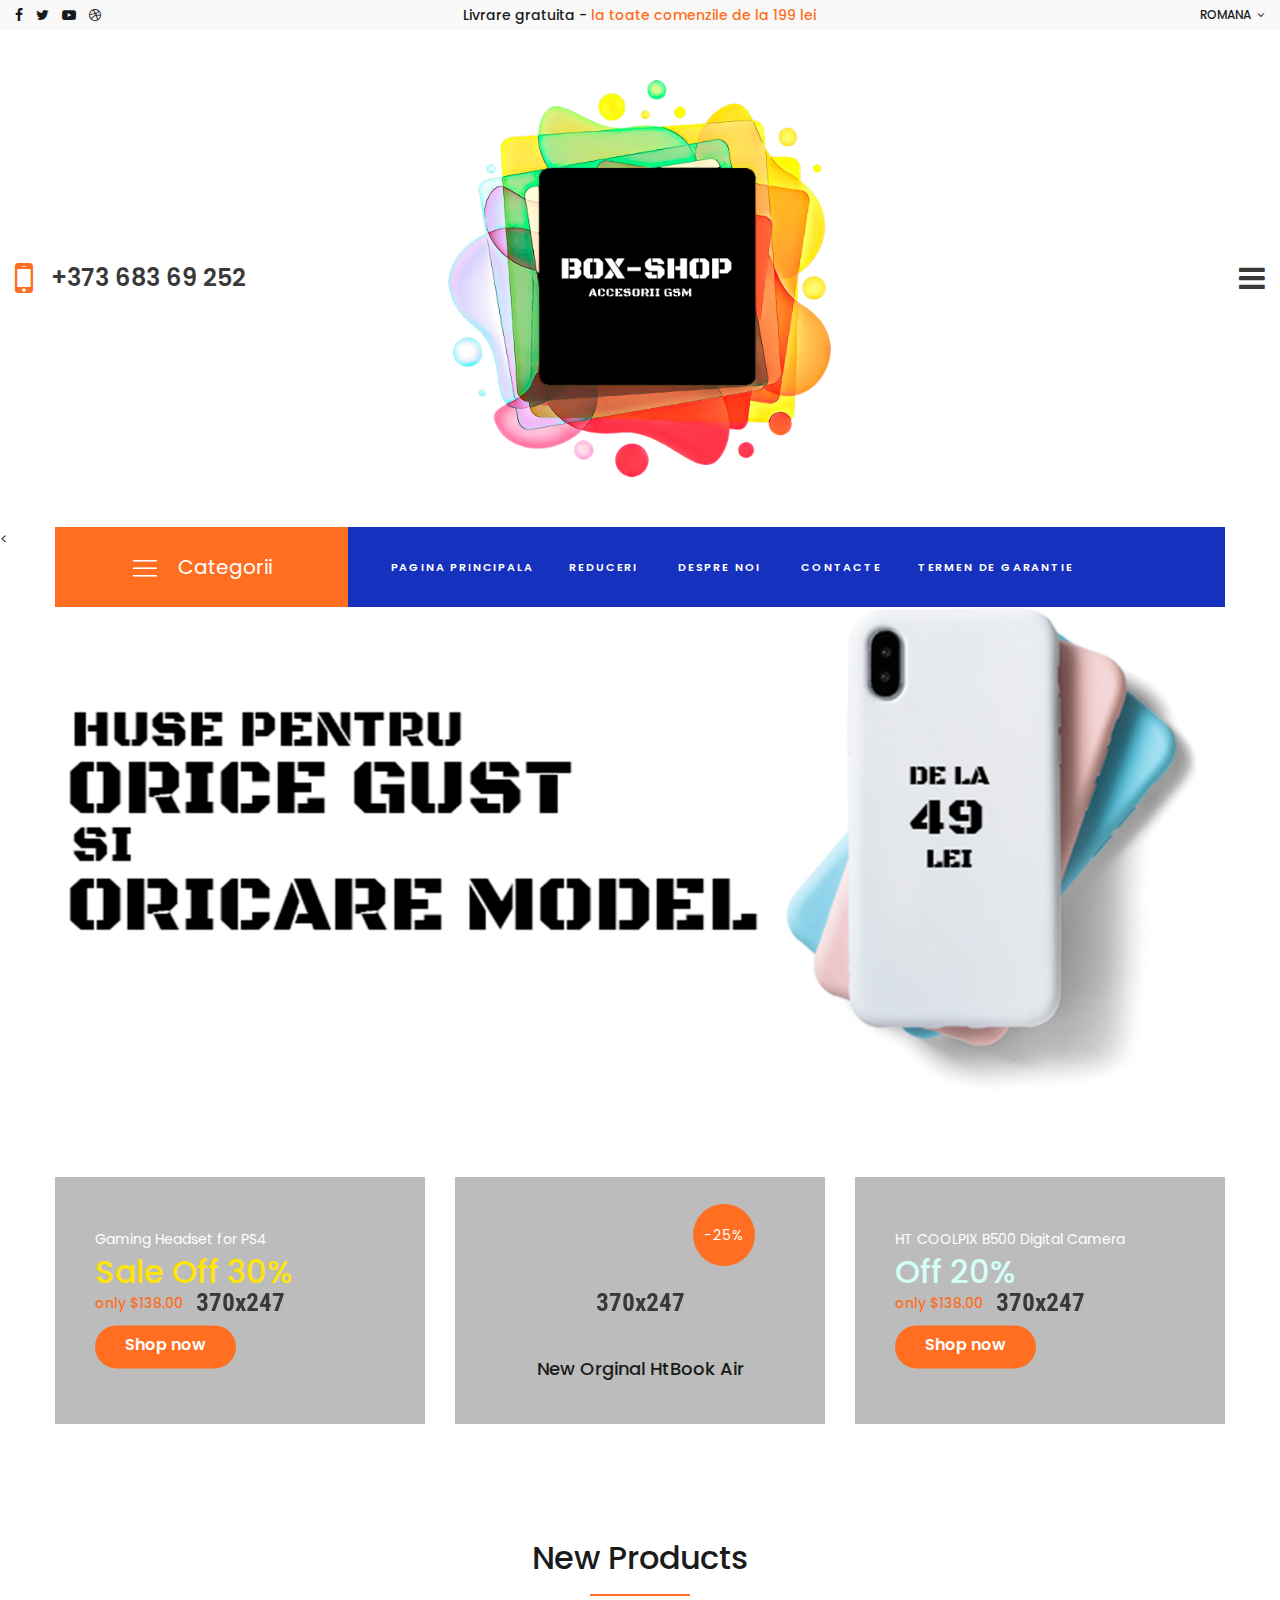
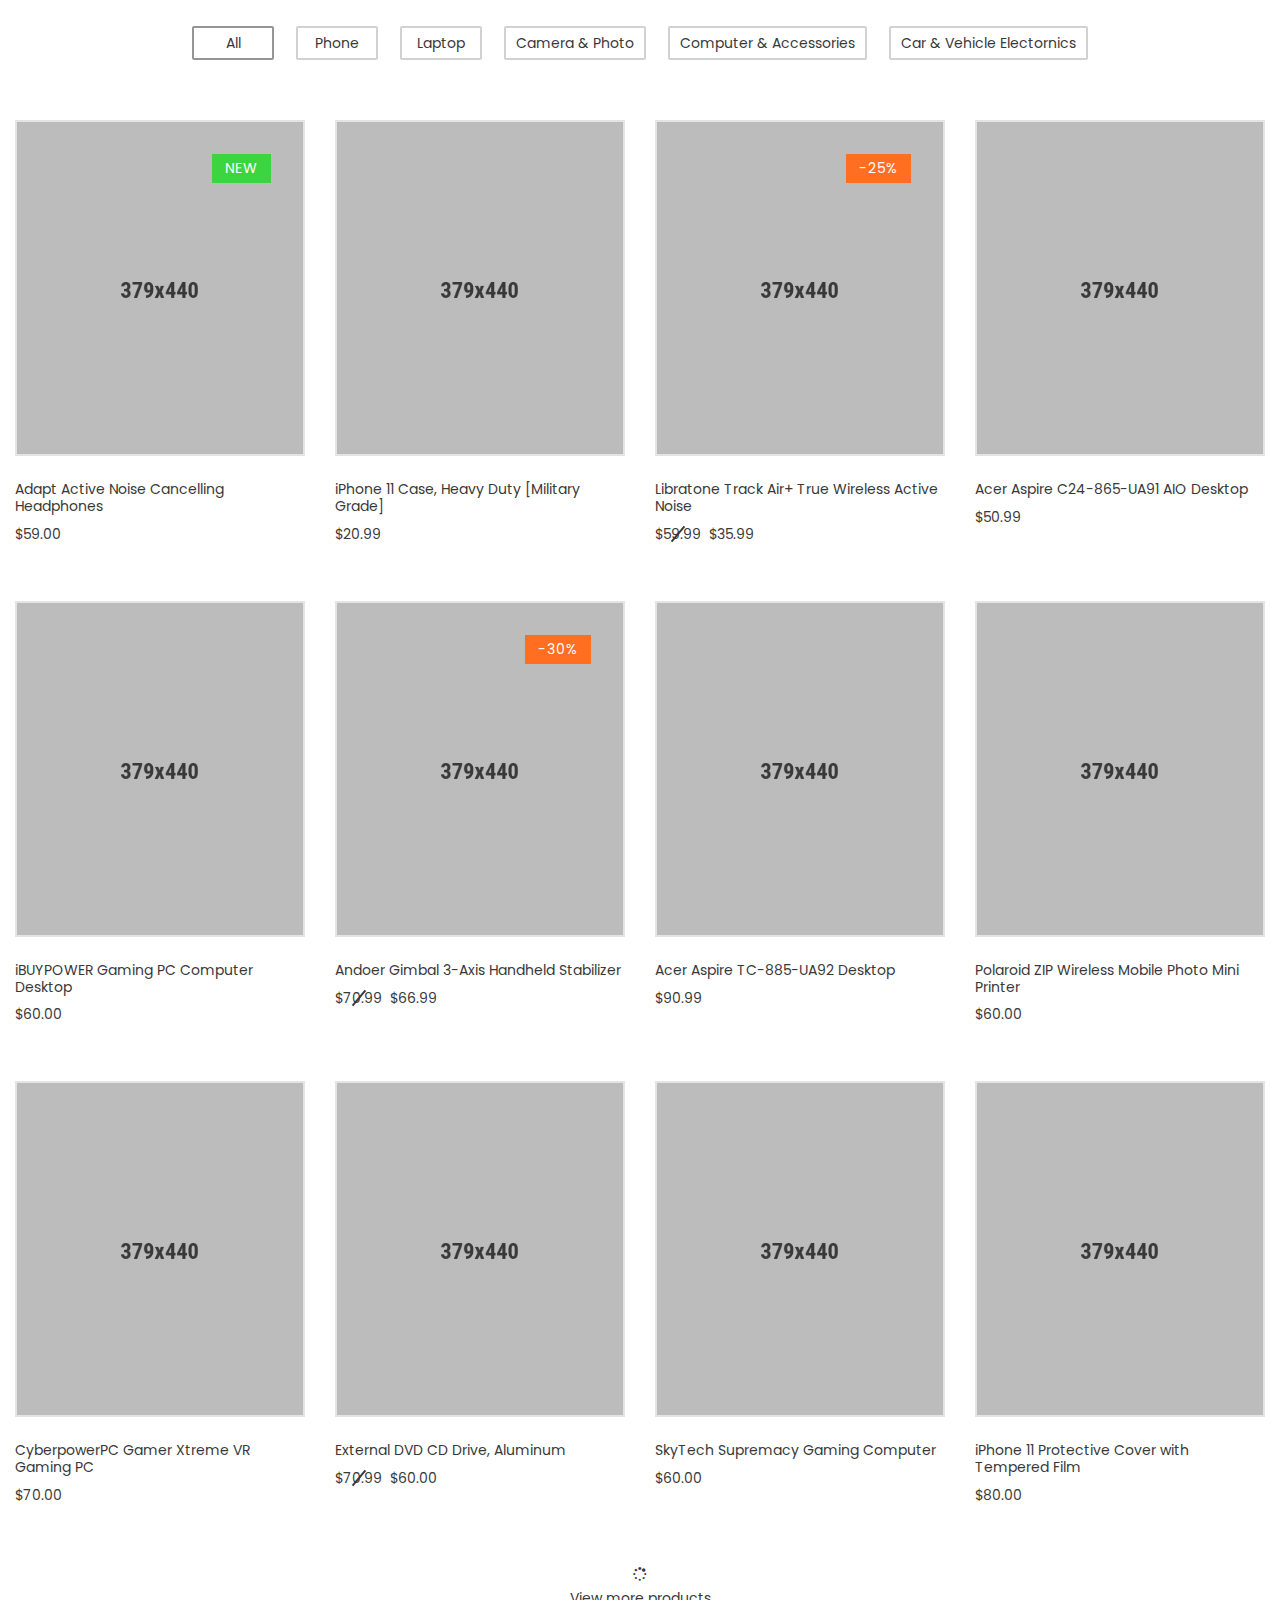
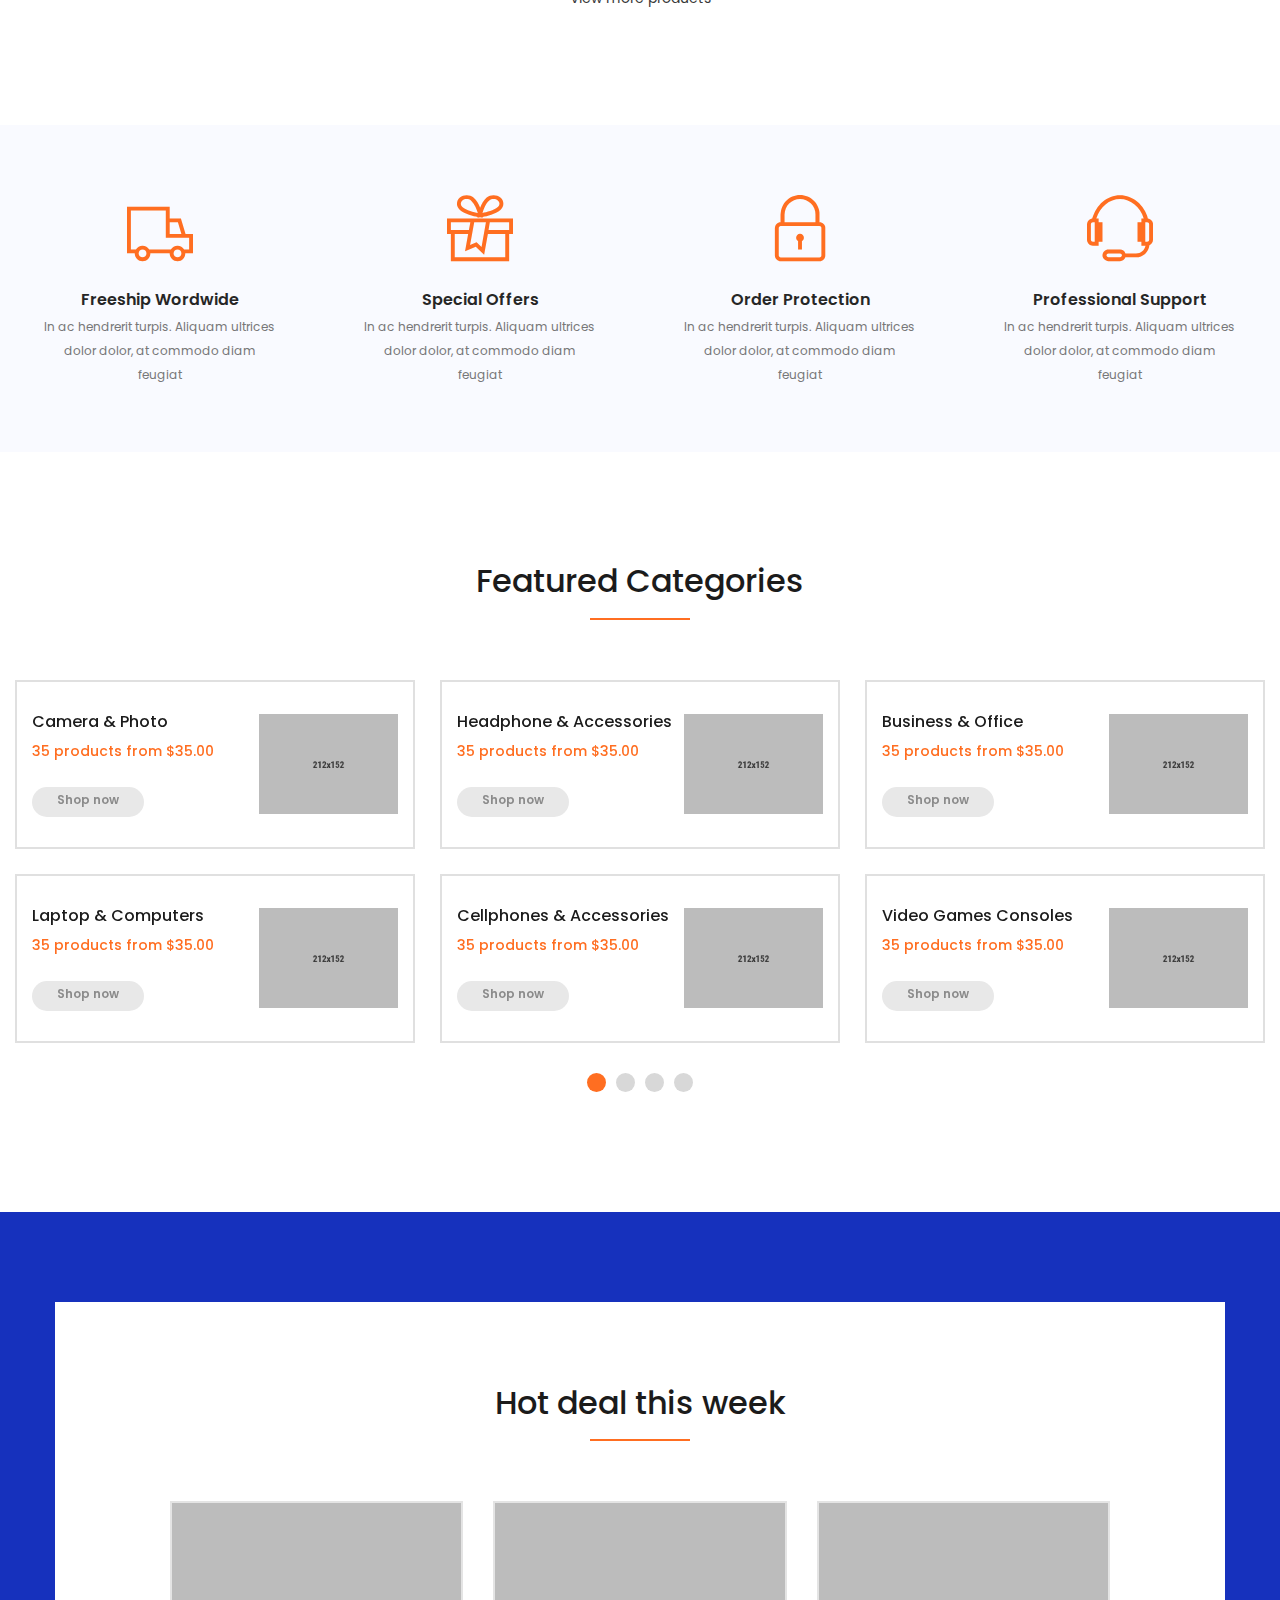
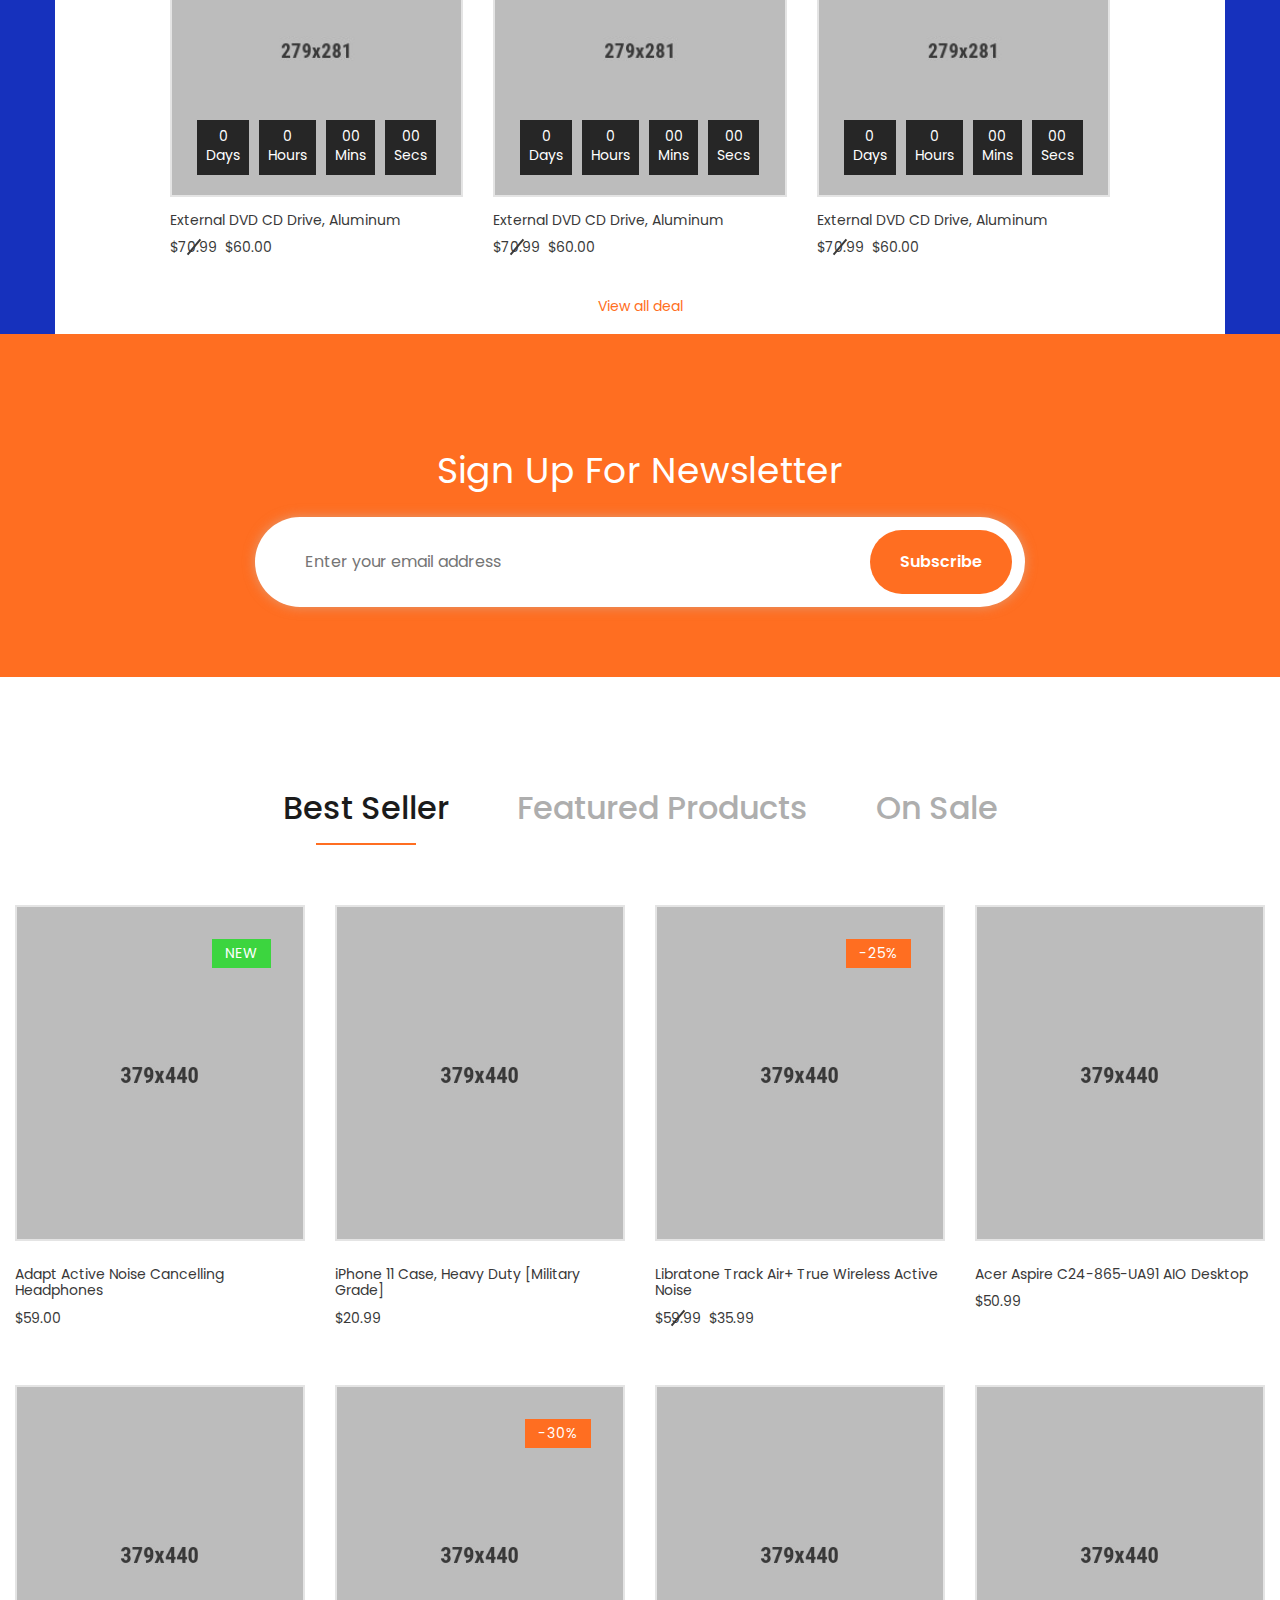
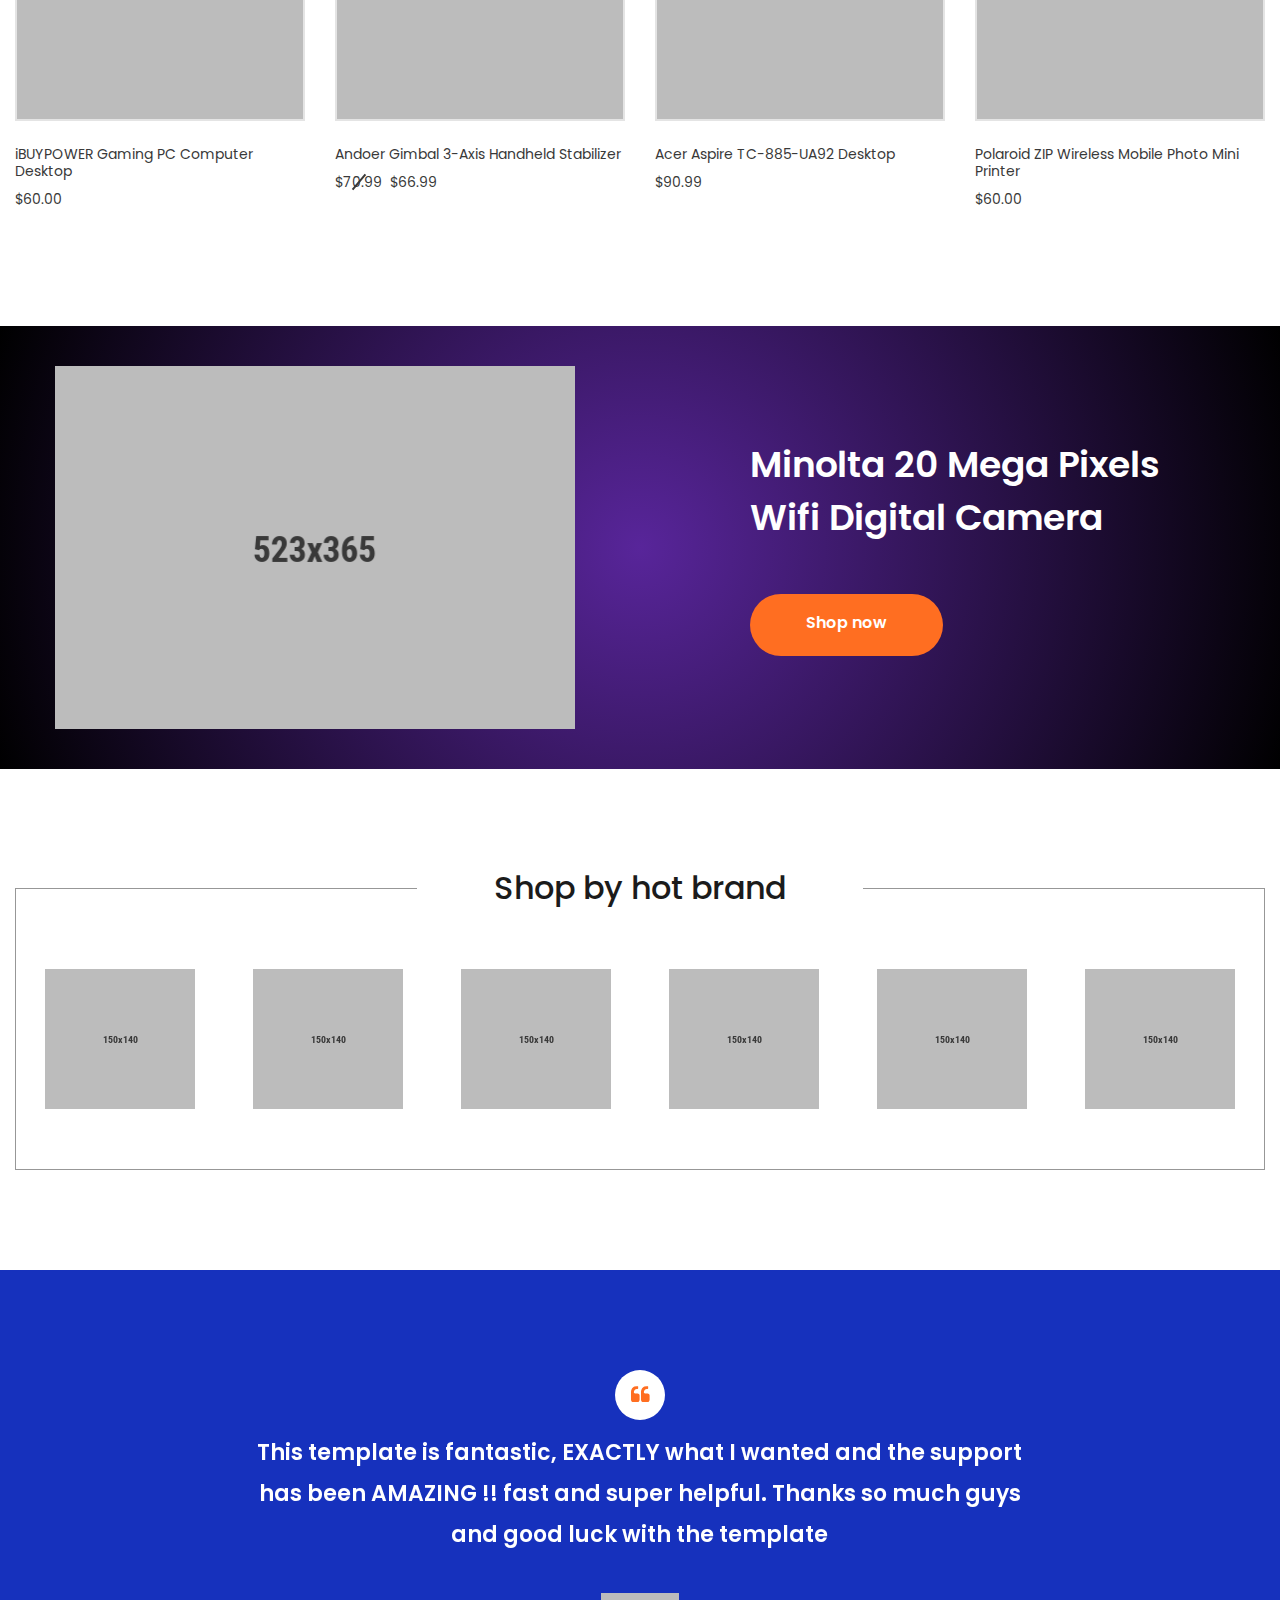
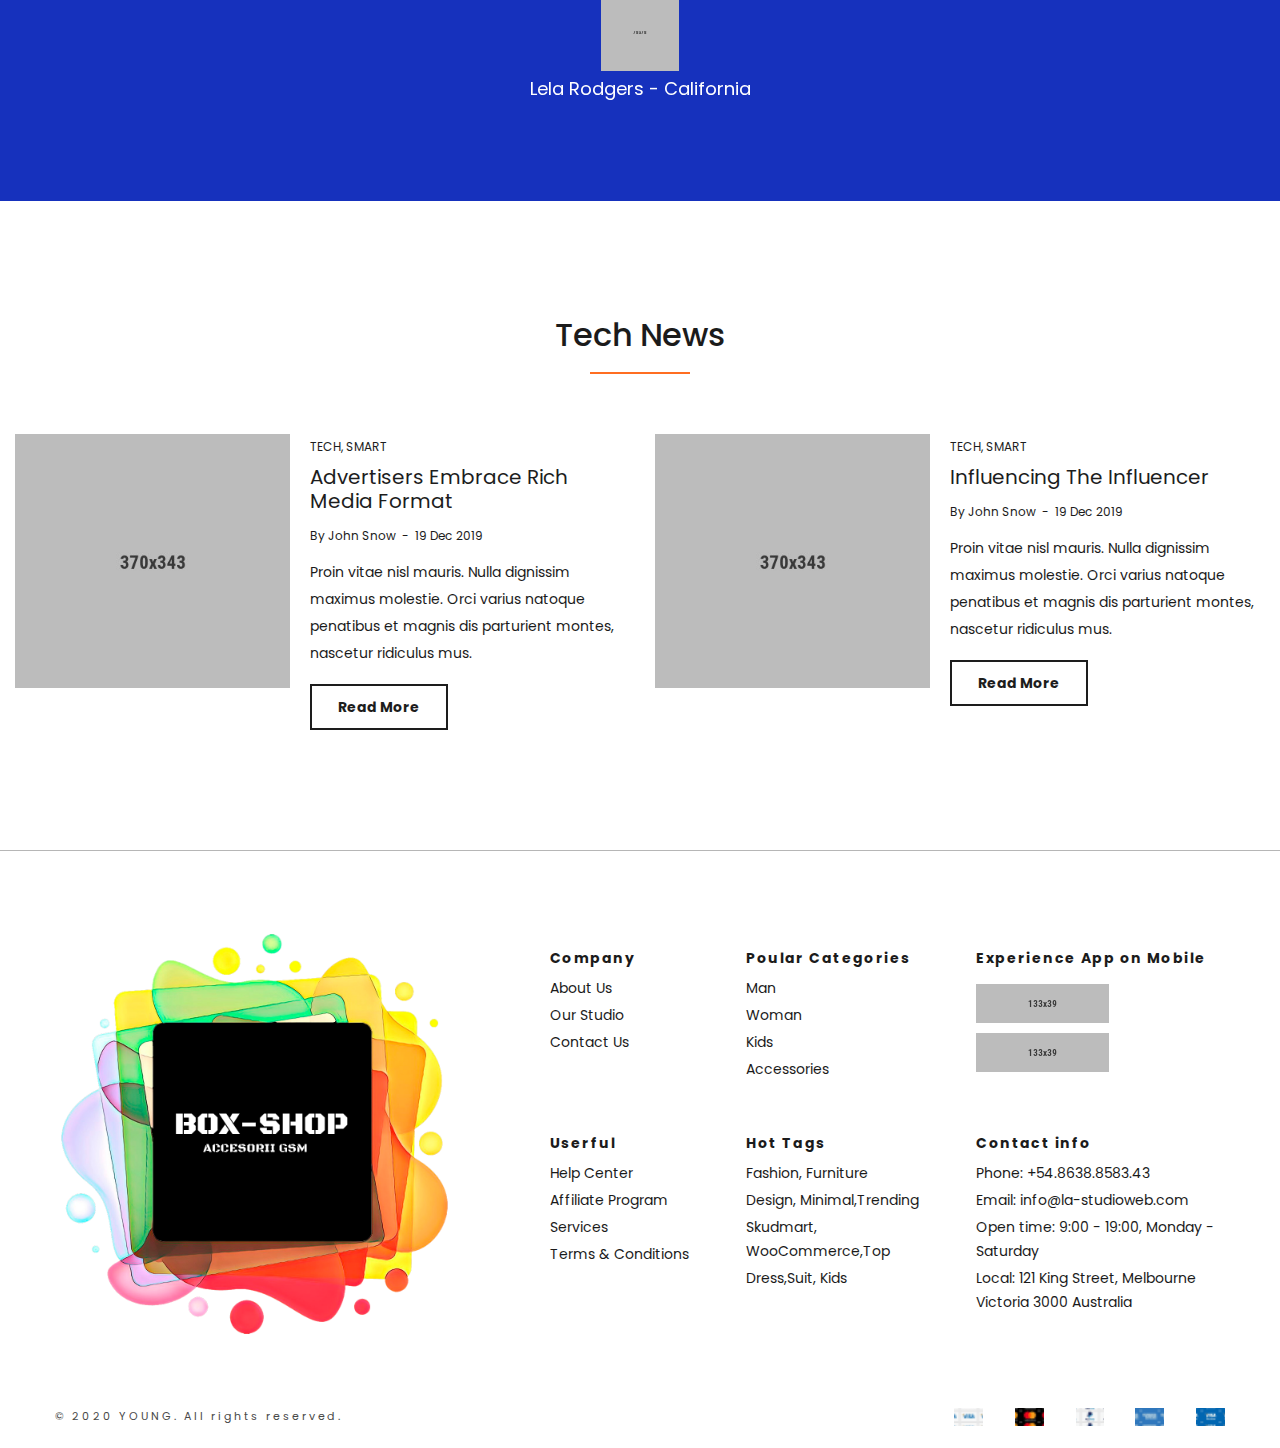
==== index.html @ d0ee85bf "aadd" ====
<!doctype html>
<html class="no-js" lang="en">

<head>
    <meta charset="utf-8">
    <meta http-equiv="x-ua-compatible" content="ie=edge">
    <title>BOX-SHOP.MD - Accesorii GSM</title>
    <meta name="robots" content="noindex, follow" />
    <meta name="description" content="">
    <meta name="viewport" content="width=device-width, initial-scale=1, shrink-to-fit=no">
    <!-- Favicon -->
    <link rel="shortcut icon" type="image/x-icon" href="assets/images/favicon.png">

    <!-- All CSS is here
	============================================ -->

    <!-- Bootstrap CSS -->
    <link rel="stylesheet" href="assets/css/vendor/bootstrap.min.css">
    <!-- Google font CSS -->
    <link rel="stylesheet" href="assets/css/vendor/signpainter-housescript.css">
    <!-- Icon Font CSS -->
    <link rel="stylesheet" href="assets/css/vendor/font-awesome.css">
    <link rel="stylesheet" href="assets/css/vendor/linearicons.css">
    <link rel="stylesheet" href="assets/css/vendor/themify-icons.css">
    <!-- Others CSS -->
    <link rel="stylesheet" href="assets/css/plugins/owl-carousel.css">
    <link rel="stylesheet" href="assets/css/plugins/slick.css">
    <link rel="stylesheet" href="assets/css/plugins/animate.css">
    <link rel="stylesheet" href="assets/css/plugins/jquery.mb.ytplayer.min.css">
    <link rel="stylesheet" href="assets/css/plugins/magnific-popup.css">
    <link rel="stylesheet" href="assets/css/plugins/jarallax.css">
    <link rel="stylesheet" href="assets/css/plugins/jquery-ui.css">
    <link rel="stylesheet" href="assets/css/plugins/easyzoom.css">
    <link rel="stylesheet" href="assets/css/style.css">

</head>

<body>

<div class="main-wrapper">
    <header class="header-area">
        <div class="header-large-device">
            <div class="header-top section-padding-2 bg-gray">
                <div class="container-fluid">
                    <div class="row align-items-center">
                        <div class="col-lg-4">
                            <div class="social-icon-style social-mrg-dec social-font-dec">
                                <a href="#"><i class="fa fa-facebook"></i></a>
                                <a href="#"><i class="fa fa-twitter"></i></a>
                                <a href="#"><i class="fa fa-youtube-play"></i></a>
                                <a href="#"><i class="fa fa-dribbble"></i></a>
                            </div>
                        </div>
                        <div class="col-lg-4">
                            <div class="free-delivery text-center">
                                <h4>Livrare gratuita - <span>la toate comenzile de la 199 lei</span></h4>
                            </div>
                        </div>
                        <div class="col-lg-4">
                            <div class="header-right-wrap header-right-flex">
                                <div class="language-wrap same-style-2">
                                    <ul>
                                        <li><a href="#">ROMANA<i class="fa fa-angle-down"></i></a>
                                            <ul>
                                                <li><a href="#">ROMANA</a></li>
                                                <li><a href="#">РУССКИЙ </a></li>
                                            </ul>
                                        </li>
                                    </ul>
                                </div>
                            </div>
                        </div>
                    </div>
                </div>
            </div>
            <div class="header-middle section-padding-2">
                <div class="container-fluid">
                    <div class="header-ptb">
                        <div class="row align-items-center">
                            <div class="col-xl-4 col-lg-5">
                                <div class="header-cll">
                                    <span> <i class="fa fa-mobile"></i> +373 683 69 252</span>
                                </div>
                            </div>
                            <div class="col-xl-4 col-lg-2">
                                <div class="logo logo-res-lg text-center">
                                    <a href="index.html">
                                        <img src="assets/images/logo/logo.png" width="400" alt="logo">
                                    </a>
                                </div>
                            </div>
                            <div class="col-xl-4 col-lg-5">
                                <div class="header-right-wrap header-right-flex">
                                    <div class="search-wrap same-style search-width-1 same-style-mrg-dec">
                                        <!-- <form class="search-form" action="#">
                                                <input type="text" placeholder="Search products...">
                                                <button class="button-search"><i class="lnr lnr-magnifier"></i></button>
                                            </form>-->
                                    </div>
                                    <!--<div class="same-style same-style-mrg-dec">
                                            <a href="wishlist.html"><i class="fa fa-heart-o"></i></a>
                                        </div>-->
                                    <!--<div class="same-style same-style-mrg-dec">
                                            <a class="cart-active" href="cart.html"><i class="fa fa-cart-arrow-down"></i></a>
                                        </div>-->
                                    <div class="same-style same-style-mrg-dec">
                                        <a class="clickalbe-button-active" href="#"><i class="fa fa-bars"></i></a>
                                    </div>
                                </div>
                            </div>
                        </div>
                    </div>
                </div>
            </div>
            <div class="header-bottom">
                <div class="container">
                    <div class="row no-gutters hb-negative-mrg">
                        <div class="col-lg-3">
                            <div class="category-menu-wrap bg-theme-color-yellow">
                                <h3 class="showcat"><a href="#"><i class="lnr lnr-menu"></i> Categorii</a></h3>
                                <div class="category-menu hidecat">
                                    <nav>
                                        <ul>
                                            <li class="cr-dropdown"><a href="#">Protectie <span class="fa fa-angle-right"></span></a>
                                                <div class="category-menu-dropdown ct-menu-res-height-1">
                                                    <div class="single-category-menu ct-menu-mrg-bottom category-menu-border">
                                                        <h4>Protectie</h4>
                                                        <ul>
                                                            <li><a href="shop-fullwide.html">Huse</a></li>
                                                            <li><a href="shop-fullwide.html">Sticle protectoare</a></li>
                                                            <li><a href="shop-fullwide.html">Pelicule protectoare</a></li>

                                                        </ul>
                                                        <!-- </div>
                                                         <div class="single-category-menu ct-menu-mrg-bottom ct-menu-mrg-left">
                                                             <h4>Laptop Accessories</h4>
                                                             <ul>
                                                                 <li><a href="shop-fullwide.html">Laptop Keyboard</a></li>
                                                                 <li><a href="shop-fullwide.html">Laptop Mouse</a></li>
                                                                 <li><a href="shop-fullwide.html">Bluetooth Speaker</a></li>
                                                                 <li><a href="shop-fullwide.html">LED Light</a></li>
                                                             </ul>
                                                         </div>
                                                         <div class="single-category-menu">
                                                             <h4>Laptop Accessories</h4>
                                                             <ul>
                                                                 <li><a href="shop-fullwide.html">Laptop Keyboard</a></li>
                                                                 <li><a href="shop-fullwide.html">Laptop Mouse</a></li>
                                                                 <li><a href="shop-fullwide.html">Bluetooth Speaker</a></li>
                                                                 <li><a href="shop-fullwide.html">LED Light</a></li>
                                                             </ul>
                                                         </div>
                                                         <div class="single-category-menu">
                                                             <a href="#"><img src="assets/images/banner/menu-banner.png" alt=""></a>
                                                         </div>
                                                     </div>
                                                 </li>-->
                                            <li class="cr-dropdown"><a href="shop-fullwide.html">Incarcatoare pentru telefoane</a></li>
                                            <li class="cr-dropdown"><a href="shop-fullwide.html">Incarcatoare pentru tablete</a></li>
                                            <li class="cr-dropdown"><a href="shop-fullwide.html">Incarcatoare pentru laptopuri </a></li>
                                            <li class="cr-dropdown"><a href="shop-fullwide.html">Cabluri</a></li>
                                            <li class="cr-dropdown"><a href="#">Audio <span class="fa fa-angle-right"></span></a>
                                                <div class="category-menu-dropdown ct-menu-res-height-2">
                                                    <div class="single-category-menu">
                                                        <h4>Audio</h4>
                                                        <ul>
                                                            <li><a href="shop-fullwide.html">Casti</a></li>
                                                            <li><a href="shop-fullwide.html">Boxe</a></li>
                                                        </ul>
                                                    </div>
                                                    <div class="single-category-menu ct-menu-mrg-left">

                                                        <!--<ul>
                                                                 <li><a href="shop-fullwide.html">Laptop Keyboard</a></li>
                                                                 <li><a href="shop-fullwide.html">Laptop Mouse</a></li>
                                                                 <li><a href="shop-fullwide.html">Bluetooth Speaker</a></li>
                                                                 <li><a href="shop-fullwide.html">LED Light</a></li>
                                                             </ul>-->
                                                    </div>
                                                </div>
                                            </li>
                                            <li class="cr-dropdown"><a href="shop-fullwide.html">Fitnes si sanatate</a></li>
                                            <li class="cr-dropdown"><a href="shop-fullwide.html">Suporturi auto</a></li>
                                            <li class="cr-dropdown"><a href="shop-fullwide.html">Accesorii tablete <span class="fa fa-angle-right"></span></a>
                                                <div class="category-menu-dropdown ct-menu-res-height-2">
                                                    <div class="single-category-menu">
                                                        <h4>Accesorii tablete</h4>
                                                        <ul>
                                                            <li><a href="shop-fullwide.html">Huse</a></li>
                                                            <li><a href="shop-fullwide.html">Sticle protectoare</a></li>
                                                            <li><a href="shop-fullwide.html">Pelicule protectoare</a></li>
                                                            <li><a href="shop-fullwide.html">Incarcatoare</a></li>
                                                        </ul>
                                                    </div>
                                                    <div class="single-category-menu ct-menu-mrg-left">

                                                        <!--<ul>
                                                                <li><a href="shop-fullwide.html">Laptop Keyboard</a></li>
                                                                <li><a href="shop-fullwide.html">Laptop Mouse</a></li>
                                                                <li><a href="shop-fullwide.html">Bluetooth Speaker</a></li>
                                                                <li><a href="shop-fullwide.html">LED Light</a></li>
                                                            </ul>-->
                                                    </div>
                                                </div></li>
                                            <li class="cr-dropdown"><a href="shop-fullwide.html">Accesorii foto</a></li>
                                        </ul>
                                    </nav>
                                </div>
                            </div>
                        </div>
                        <div class="col-lg-9">
                            <div class="main-menu menu-lh-1 main-menu-padding-1 bg-blue menu-text-white main-menu-padding1">
                                <nav>
                                    <ul>
                                        <li><a href="index.html">PAGINA PRINCIPALA</a>
                                        <li><a href="contact.html">REDUCERI</a></li>
                                        <!--<ul class="mega-menu-style-1 mega-menu-width1">
                                                    <li class="mega-menu-sub-width50"><a class="menu-title" href="#">Home Group #01</a>
                                                        <ul>
                                                            <li><a href="index.html">Home Electronic</a></li>
                                                            <li><a href="index-book.html">Home Book</a></li>
                                                            <li><a href="index-fashion.html">Home Fashion</a></li>
                                                            <li><a href="index-flower.html">Home Flower</a></li>
                                                            <li><a href="index-cake.html">Home Cake</a></li>
                                                        </ul>
                                                    </li>
                                                    <li class="mega-menu-sub-width50"><a class="menu-title" href="#">Home Group #02</a>
                                                        <ul>
                                                            <li><a href="index-furniture.html">Home Furniture</a></li>
                                                            <li><a href="index-handmade.html">Home Handmade</a></li>
                                                            <li><a href="index-kids.html">Home Kids</a></li>
                                                            <li><a href="index-organic.html">Home Organic</a></li>
                                                            <li><a href="index-pet.html">Home Pet</a></li>
                                                        </ul>
                                                    </li>
                                                </ul>-->
                                        </li>
                                        <li><a href="about-us.html">DESPRE NOI</a>
                                            <!--<ul class="sub-menu-width">
                                                    <li><a href="about-us.html">About Us</a></li>
                                                    <li><a href="contact.html">Contact Page</a></li>
                                                    <li><a href="404.html">404 Page</a></li>
                                                    <li><a href="faq.html">FAQ</a></li>
                                                    <li><a href="coming-soon.html">Comming Soon</a></li>
                                                    <li><a href="empty-cart.html">Empty Cart</a></li>
                                                </ul>-->
                                        </li>
                                        <li><a href="contact.html">CONTACTE</a>
                                            <!--<ul class="mega-menu-style-2 mega-menu-width2 menu-negative-mrg3">
                                                    <li class="mega-menu-sub-width20"><a class="menu-title" href="#">Shop Layout</a>
                                                        <ul>
                                                            <li><a href="shop-fullwide.html">Shop Fullwidth</a></li>
                                                            <li><a href="shop-sidebar.html">Shop Sidebar</a></li>
                                                            <li><a href="shop-3-col.html">Shop 03 Columns</a></li>
                                                            <li><a href="shop-2-col.html">Shop 02 Columns</a></li>
                                                            <li><a href="shop-list-style.html">Shop List Style</a></li>
                                                            <li><a href="shop-collection.html">Shop Collection</a></li>
                                                            <li><a href="shop-instagram.html">Shop Instagram</a></li>
                                                        </ul>
                                                    </li>
                                                    <li class="mega-menu-sub-width22"><a class="menu-title" href="#">Product Layout</a>
                                                        <ul>
                                                            <li><a href="product-details.html">Single 01</a></li>
                                                            <li><a href="product-details-2.html">Single 02</a></li>
                                                            <li><a href="product-details-group.html">Grouped</a></li>
                                                            <li><a href="product-details-sticky.html">Sticky Info</a></li>
                                                            <li><a href="product-details-configurable.html">Configurable</a></li>
                                                            <li><a href="product-details-thumbnail.html">Thumbnail</a></li>
                                                            <li><a href="product-details-video.html">Video</a></li>
                                                            <li><a href="product-details-affiliate.html">Affiliate</a></li>
                                                        </ul>
                                                    </li>
                                                    <li class="mega-menu-sub-width20"><a class="menu-title" href="#">Shop Pages</a>
                                                        <ul>
                                                            <li><a href="my-account.html">My Account</a></li>
                                                            <li><a href="checkout.html">Check Out</a></li>
                                                            <li><a href="cart.html">Shopping Cart</a></li>
                                                            <li><a href="wishlist.html">Wishlist</a></li>
                                                            <li><a href="order-tracking.html">Order Tracking</a></li>
                                                            <li><a href="compare.html">Compare</a></li>
                                                            <li><a href="store.html">Store</a></li>
                                                            <li><a href="login-register.html">login / register</a></li>
                                                        </ul>
                                                    </li>
                                                    <li class="mega-menu-sub-width37">
                                                        <div class="banner-menu-content-wrap default-overlay">
                                                            <a href="product-details.html"><img src="assets/images/menu/banner-header-2.jpg" alt="banner"></a>
                                                            <div class="banner-menu-content">
                                                                <h2>New <br>Collections</h2>
                                                            </div>
                                                        </div>
                                                    </li>
                                                </ul>
                                            </li>
                                            <li><a href="shop-fullwide.html">COLLECTIONS</a></li>
                                            <li><a href="blog.html">BLOG</a>
                                                <ul class="sub-menu-width">
                                                    <li><a href="blog.html">Blog Page</a></li>
                                                    <li><a href="blog-no-sidebar.html">Blog No sidebar</a></li>
                                                    <li><a href="blog-right-sidebar.html">Blog Right Sidebar</a></li>
                                                    <li><a href="blog-details.html">Blog Details</a></li>
                                                </ul>
                                            </li>-->
                                        <li><a href="">TERMEN DE GARANTIE</a>
                                    </ul>
                                </nav>
                            </div>
                        </div>
                    </div>
                </div>
            </div>
        </div>
        <div class="header-small-device">
            <div class="container-fluid">
                <div class="row align-items-center">
                    <div class="col-6">
                        <div class="mobile-logo mobile-logo-width">
                            <a href="index.html">
                                <img alt="" src="assets/images/logo/logo.png">
                            </a>
                        </div>
                    </div>
                    <div class="col-6">
                        <div class="header-right-wrap header-right-flex">
                            <div class="same-style">
                                <!--<a href="wishlist.html"><i class="fa fa-heart-o"></i></a>-->
                            </div>
                            <div class="same-style">
                                <!--<a class="cart-active" href="cart.html"><i class="fa fa-cart-arrow-down"></i></a>-->
                            </div>
                            <div class="same-style">
                                <a class="mobile-menu-button-active" href="#"><i class="fa fa-bars"></i></a>
                            </div>
                        </div>
                    </div>
                </div>
                <div class="row">
                    <div class="col-12">
                        <div class="category-menu-wrap bg-theme-color-yellow">
                            <h3><a class="showcat" href="#"><i class="lnr lnr-menu"></i> Categorii</a></h3>
                            <div class="category-menu mobile-category-menu hidecat">
                                <nav>
                                    <ul>
                                        <li class="cr-dropdown"><a href="#">Protectie  <span class="fa fa-angle-down"></span></a>
                                            <ul class="cr-menu-desktop-none">
                                                <li class="cr-sub-dropdown sub-style"><a href="#">Huse <!--<i class="fa fa-angle-down"></i>--></a>
                                                    <!--<ul>
                                                            <li><a href="shop-fullwide.html">Huse</a></li>
                                                            <li><a href="shop-fullwide.html">Sticle protectoare</a></li>
                                                            <li><a href="shop-fullwide.html">Pelicule protectoare</a></li>
                                                            <li><a href="shop-fullwide.html">LED Light</a></li>
                                                        </ul>-->
                                                </li>
                                                <li class="cr-sub-dropdown sub-style"><a href="#">Sticle protectoare <!--<i class="fa fa-angle-down"></i>--></a>
                                                    <!-- <ul>
                                                             <li><a href="shop-fullwide.html">Laptop Keyboard</a></li>
                                                             <li><a href="shop-fullwide.html">Laptop Mouse</a></li>
                                                             <li><a href="shop-fullwide.html">Bluetooth Speaker</a></li>
                                                             <li><a href="shop-fullwide.html">LED Light</a></li>
                                                         </ul>-->
                                                </li>
                                                <li class="cr-sub-dropdown sub-style"><a href="#">Pelicule protectoare <!--<i class="fa fa-angle-down"></i>--></a>
                                                    <!--<ul>
                                                             <li><a href="shop-fullwide.html">Laptop Keyboard</a></li>
                                                             <li><a href="shop-fullwide.html">Laptop Mouse</a></li>
                                                             <li><a href="shop-fullwide.html">Bluetooth Speaker</a></li>
                                                             <li><a href="shop-fullwide.html">LED Light</a></li>
                                                         </ul>-->
                                                </li>
                                            </ul>
                                        </li>
                                        <li class="cr-dropdown"><a href="#">Incarcatoare pentru telefoane <!--<span class="fa fa-angle-down"></span></a>-->
                                            <!--<ul class="cr-menu-desktop-none">
                                                     <li class="cr-sub-dropdown sub-style"><a href="#">Laptop Accessories <i class="fa fa-angle-down"></i></a>
                                                         <ul>
                                                             <li><a href="shop-fullwide.html">Laptop Keyboard</a></li>
                                                             <li><a href="shop-fullwide.html">Laptop Mouse</a></li>
                                                             <li><a href="shop-fullwide.html">Bluetooth Speaker</a></li>
                                                             <li><a href="shop-fullwide.html">LED Light</a></li>
                                                         </ul>
                                                     </li>
                                                     <li class="cr-sub-dropdown sub-style"><a href="#">Laptop Accessories <i class="fa fa-angle-down"></i></a>
                                                         <ul>
                                                             <li><a href="shop-fullwide.html">Laptop Keyboard</a></li>
                                                             <li><a href="shop-fullwide.html">Laptop Mouse</a></li>
                                                             <li><a href="shop-fullwide.html">Bluetooth Speaker</a></li>
                                                             <li><a href="shop-fullwide.html">LED Light</a></li>
                                                         </ul>
                                                     </li>
                                                 </ul>
                                             </li>-->
                                        <li class="cr-dropdown"><a href="shop-fullwide.html">Incarcatoare pentru tablete</a></li>
                                        <li class="cr-dropdown"><a href="shop-fullwide.html">Incarcatoare pentru laptopuri</a></li>
                                        <li class="cr-dropdown"><a href="shop-fullwide.html">Cabluri </a></li>
                                        <li class="cr-dropdown"><a href="shop-fullwide.html">Audio <span class="fa fa-angle-down"></span></a>
                                            <ul class="cr-menu-desktop-none">
                                                <li class="cr-sub-dropdown sub-style"><a href="#">Casti <!--<i class="fa fa-angle-down"></i>--></a>
                                                    <!-- <ul>
                                                             <li><a href="shop-fullwide.html">Laptop Keyboard</a></li>
                                                             <li><a href="shop-fullwide.html">Laptop Mouse</a></li>
                                                             <li><a href="shop-fullwide.html">Bluetooth Speaker</a></li>
                                                             <li><a href="shop-fullwide.html">LED Light</a></li>
                                                         </ul>-->
                                                </li>
                                                <li class="cr-sub-dropdown sub-style"><a href="#">Boxe <!--<i class="fa fa-angle-down"></i>--></a>
                                                    <!--<ul>
                                                             <li><a href="shop-fullwide.html">Laptop Keyboard</a></li>
                                                             <li><a href="shop-fullwide.html">Laptop Mouse</a></li>
                                                             <li><a href="shop-fullwide.html">Bluetooth Speaker</a></li>
                                                             <li><a href="shop-fullwide.html">LED Light</a></li>
                                                         </ul>-->
                                                </li>
                                            </ul>
                                        </li></li>
                                        <li class="cr-dropdown"><a href="shop-fullwide.html">Fitnes si sanatate</a></li>
                                        <li class="cr-dropdown"><a href="shop-fullwide.html">Suporturi auto</a></li>
                                        <li class="cr-dropdown"><a href="shop-fullwide.html">Accesorii tablete <span class="fa fa-angle-down"></span></a>
                                            <ul class="cr-menu-desktop-none">
                                                <li class="cr-sub-dropdown sub-style"><a href="#">Huse <!--<i class="fa fa-angle-down"></i>--></a>
                                                    <!-- <ul>
                                                              <li><a href="shop-fullwide.html">Laptop Keyboard</a></li>
                                                              <li><a href="shop-fullwide.html">Laptop Mouse</a></li>
                                                              <li><a href="shop-fullwide.html">Bluetooth Speaker</a></li>
                                                              <li><a href="shop-fullwide.html">LED Light</a></li>
                                                          </ul>-->
                                                </li>
                                                <li class="cr-sub-dropdown sub-style"><a href="#">Sticla protectoare <!--<i class="fa fa-angle-down"></i>--></a>
                                                    <!--<ul>
                                                             <li><a href="shop-fullwide.html">Laptop Keyboard</a></li>
                                                             <li><a href="shop-fullwide.html">Laptop Mouse</a></li>
                                                             <li><a href="shop-fullwide.html">Bluetooth Speaker</a></li>
                                                             <li><a href="shop-fullwide.html">LED Light</a></li>
                                                         </ul>-->
                                                </li>
                                                <li class="cr-sub-dropdown sub-style"><a href="#">Pelicule protectoare <!--<i class="fa fa-angle-down"></i>--></a>
                                                    <!-- <ul>
                                                              <li><a href="shop-fullwide.html">Laptop Keyboard</a></li>
                                                              <li><a href="shop-fullwide.html">Laptop Mouse</a></li>
                                                              <li><a href="shop-fullwide.html">Bluetooth Speaker</a></li>
                                                              <li><a href="shop-fullwide.html">LED Light</a></li>
                                                          </ul>-->
                                                </li>
                                                <li class="cr-sub-dropdown sub-style"><a href="#">Incarcatoare <!--<i class="fa fa-angle-down"></i>--></a>
                                                    <!--<ul>
                                                             <li><a href="shop-fullwide.html">Laptop Keyboard</a></li>
                                                             <li><a href="shop-fullwide.html">Laptop Mouse</a></li>
                                                             <li><a href="shop-fullwide.html">Bluetooth Speaker</a></li>
                                                             <li><a href="shop-fullwide.html">LED Light</a></li>
                                                         </ul>-->
                                                </li>
                                            </ul>

                                        </li>
                                        <li class="cr-dropdown"><a href="shop-fullwide.html">Accesorii foto</a></li>
                                    </ul>
                                </nav>
                            </div>
                        </div>
                    </div>
                </div>
            </div>
        </div>
    </header>
    <div class="clickalbe-sidebar-wrapper-active clickalbe-sidebar-wrapper-style-1">
        <div class="clickalbe-sidebar-wrap clickalbe-sidebar-padding-dec">
            <a class="sidebar-close"><i class=" ti-close "></i></a>
            <div class="header-aside-content sidebar-content-100-percent">
                <div class="header-aside-menu">
                    <nav>
                        <ul>
                            <li><a href="#">About Young</a></li>
                            <li><a href="#">Help Center</a></li>
                            <li><a href="#">Collection</a></li>
                            <li><a href="#">Blog</a></li>
                            <li><a href="#">New Look</a></li>
                        </ul>
                    </nav>
                </div>
                <div class="header-aside-payment">
                    <img src="assets/images/icon-img/payment.png" alt="payment">
                </div>
                <p>Pellentesque mollis nec orci id tincidunt. Sed mollis risus eu nisi aliquet, sit amet fermentum.</p>
                <div class="aside-contact-info">
                    <ul>
                        <li><i class=" ti-alarm-clock "></i>Monday - Friday: 9:00 - 19:00</li>
                        <li><i class=" ti-email "></i>Info@example.com</li>
                        <li><i class=" ti-mobile "></i>(+55) 254. 254. 254</li>
                        <li><i class=" ti-home "></i>Helios Tower 75 Tam Trinh Hoang - Ha Noi - Viet Nam</li>
                    </ul>
                </div>
                <div class="social-icon-style-2 mb-25">
                    <a class="facebook" href="#"><i class="fa fa-facebook"></i></a>
                    <a class="twitter" href="#"><i class="fa fa-twitter"></i></a>
                    <a class="google-plus" href="#"><i class="fa fa-google-plus"></i></a>
                    <a class="behance" href="#"><i class="fa fa-behance"></i></a>
                </div>
                <div class="copyright copyright-gray-2">
                    <p>© 2020 <a target="_blank" href="https://hasthemes.com/">Young.</a> All rights reserved.</p>
                </div>
            </div>
        </div>
    </div>
    <!-- mini cart start -->
    <div class="sidebar-cart-active">
        <div class="sidebar-cart-all">
            <a class="cart-close" href="#"><i class=" ti-close "></i></a>
            <div class="cart-content">
                <h3>Shopping Cart</h3>
                <ul>
                    <li class="single-product-cart">
                        <div class="cart-img">
                            <a href="#"><img src="assets/images/cart/cart-1.jpg" alt=""></a>
                        </div>
                        <div class="cart-title">
                            <h4><a href="#">Awesome Mobile</a></h4>
                            <span> 1 × $49.00	</span>
                        </div>
                        <div class="cart-delete">
                            <a href="#">×</a>
                        </div>
                    </li>
                    <li class="single-product-cart">
                        <div class="cart-img">
                            <a href="#"><img src="assets/images/cart/cart-2.jpg" alt=""></a>
                        </div>
                        <div class="cart-title">
                            <h4><a href="#">Nice Headphones</a></h4>
                            <span> 1 × $49.00	</span>
                        </div>
                        <div class="cart-delete">
                            <a href="#">×</a>
                        </div>
                    </li>
                </ul>
                <div class="cart-total">
                    <h4>Subtotal: <span>$170.00</span></h4>
                </div>
                <div class="cart-checkout-btn">
                    <a class="btn-hover cart-btn-style" href="cart.html">view cart</a>
                    <a class="no-mrg btn-hover cart-btn-style" href="checkout.html">checkout</a>
                </div>
            </div>
        </div>
    </div>
    <!-- Mobile menu start -->
    <div class="mobile-menu-active clickalbe-sidebar-wrapper-style-1">
        <div class="clickalbe-sidebar-wrap">
            <a class="sidebar-close"><i class=" ti-close "></i></a>
            <div class="mobile-menu-content-area sidebar-content-100-percent">
                <div class="mobile-search">
                    <form class="search-form" action="#">
                        <input type="text" placeholder="Search entire store…">
                        <button class="button-search"><i class=" ti-search "></i></button>
                    </form>
                </div>
                <div class="clickable-mainmenu-wrap clickable-mainmenu-style1">
                    <nav>
                        <ul>
                            <li class="has-sub-menu"><a href="#">Home</a>
                                <ul class="sub-menu-2">
                                    <li class="has-sub-menu"><a href="#">Demo Group 01</a>
                                        <ul class="sub-menu-2">
                                            <li><a href="index.html">Home Electronic</a></li>
                                            <li><a href="index-book.html">Home Book</a></li>
                                            <li><a href="index-fashion.html">Home Fashion</a></li>
                                            <li><a href="index-flower.html">Home Flower</a></li>
                                            <li><a href="index-cake.html">Home Cake</a></li>
                                        </ul>
                                    </li>
                                    <li class="has-sub-menu"><a href="#">Demo Group 02</a>
                                        <ul class="sub-menu-2">
                                            <li><a href="index-furniture.html">Home Furniture</a></li>
                                            <li><a href="index-handmade.html">Home Handmade</a></li>
                                            <li><a href="index-kids.html">Home Kids</a></li>
                                            <li><a href="index-organic.html">Home Organic</a></li>
                                            <li><a href="index-pet.html">Home Pet</a></li>
                                        </ul>
                                    </li>
                                </ul>
                            </li>
                            <li class="has-sub-menu"><a href="#">Pages</a>
                                <ul class="sub-menu-2">
                                    <li><a href="about-us.html">About Us</a></li>
                                    <li><a href="contact.html">Contact Page</a></li>
                                    <li><a href="404.html">404 Page</a></li>
                                    <li><a href="faq.html">FAQ</a></li>
                                    <li><a href="coming-soon.html">Comming Soon</a></li>
                                    <li><a href="empty-cart.html">Empty Cart</a></li>
                                </ul>
                            </li>
                            <li class="has-sub-menu"><a href="#">shop</a>
                                <ul class="sub-menu-2">
                                    <li class="has-sub-menu"><a href="#">Shop Layout</a>
                                        <ul class="sub-menu-2">
                                            <li><a href="shop-fullwide.html">Shop Fullwidth</a></li>
                                            <li><a href="shop-sidebar.html">Shop Sidebar</a></li>
                                            <li><a href="shop-3-col.html">Shop 03 Columns</a></li>
                                            <li><a href="shop-2-col.html">Shop 02 Columns</a></li>
                                            <li><a href="shop-list-style.html">Shop List Style</a></li>
                                            <li><a href="shop-collection.html">Shop Collection</a></li>
                                            <li><a href="shop-instagram.html">Shop Instagram</a></li>
                                        </ul>
                                    </li>
                                    <li class="has-sub-menu"><a href="#">Product Layout</a>
                                        <ul class="sub-menu-2">
                                            <li><a href="product-details.html">Single 01</a></li>
                                            <li><a href="product-details-2.html">Single 02</a></li>
                                            <li><a href="product-details-group.html">Grouped</a></li>
                                            <li><a href="product-details-sticky.html">Sticky Info</a></li>
                                            <li><a href="product-details-configurable.html">Configurable</a></li>
                                            <li><a href="product-details-thumbnail.html">Thumbnail</a></li>
                                            <li><a href="product-details-video.html">Video</a></li>
                                            <li><a href="product-details-affiliate.html">Affiliate</a></li>
                                        </ul>
                                    </li>
                                    <li class="has-sub-menu"><a href="#">Shop Page</a>
                                        <ul class="sub-menu-2">
                                            <li><a href="my-account.html">My Account</a></li>
                                            <li><a href="checkout.html">Check Out</a></li>
                                            <li><a href="cart.html">Shopping Cart</a></li>
                                            <li><a href="wishlist.html">Wishlist</a></li>
                                            <li><a href="order-tracking.html">Order Tracking</a></li>
                                            <li><a href="compare.html">Compare</a></li>
                                            <li><a href="store.html">Store</a></li>
                                            <li><a href="login-register.html">login / register</a></li>
                                        </ul>
                                    </li>
                                </ul>
                            </li>
                            <li><a href="shop-fullwide.html">Collections</a></li>
                            <li class="has-sub-menu"><a href="#">Blog</a>
                                <ul class="sub-menu-2">
                                    <li><a href="blog.html">Blog Page</a></li>
                                    <li><a href="blog-no-sidebar.html">Blog No sidebar</a></li>
                                    <li><a href="blog-right-sidebar.html">Blog Right Sidebar</a></li>
                                    <li><a href="blog-details.html">Blog Details</a></li>
                                </ul>
                            </li>
                            <li><a href="contact.html">Contact</a></li>
                        </ul>
                    </nav>
                </div>
                <div class="mobile-curr-lang-wrap">
                    <div class="single-mobile-curr-lang">
                        <a class="mobile-language-active" href="#">Language <i class="fa fa-angle-down"></i></a>
                        <div class="lang-curr-dropdown lang-dropdown-active">
                            <ul>
                                <li><a href="#">ROMANA</a></li>
                                <li><a href="#">РУССКИЙ</a></li>
                            </ul>
                        </div>
                    </div>
                    <!--<div class="single-mobile-curr-lang">
                            <a class="mobile-currency-active" href="#">Currency <i class="fa fa-angle-down"></i></a>
                            <div class="lang-curr-dropdown curr-dropdown-active">
                                <ul>
                                    <li><a href="#">USD</a></li>
                                    <li><a href="#">EUR</a></li>
                                    <li><a href="#">Real</a></li>
                                    <li><a href="#">BDT</a></li>
                                </ul>
                            </div>
                        </div>-->
                </div>
                <div class="header-aside-content">
                    <div class="header-aside-payment">
                        <img src="assets/images/icon-img/payment.png" alt="payment">
                    </div>
                    <p>Pellentesque mollis nec orci id tincidunt. Sed mollis risus eu nisi aliquet, sit amet fermentum.</p>
                    <div class="aside-contact-info">
                        <ul>
                            <li><i class=" ti-alarm-clock "></i>Monday - Friday: 9:00 - 19:00</li>
                            <li><i class=" ti-email "></i>Info@example.com</li>
                            <li><i class=" ti-mobile "></i>(+55) 254. 254. 254</li>
                            <li><i class=" ti-home "></i>Helios Tower 75 Tam Trinh Hoang - Ha Noi - Viet Nam</li>
                        </ul>
                    </div>
                    <div class="social-icon-style-2 mb-25">
                        <a class="facebook" href="#"><i class="fa fa-facebook"></i></a>
                        <a class="twitter" href="#"><i class="fa fa-twitter"></i></a>
                        <a class="google-plus" href="#"><i class="fa fa-google-plus"></i></a>
                        <a class="behance" href="#"><i class="fa fa-behance"></i></a>
                    </div>
                </div>
            </div>
        </div>
    </div>
    <div class="slider-area">
        <div class="container-fluid p-0">
            <div class="main-slider-active-1 owl-carousel slider-nav-position-2 slider-nav-style-2">
                <div class="single-main-slider slider-animated-2 bg-img slider-height-2" style="background-image:url(assets/images/slider/slider-electronic-1.jpg) ;">
                    <<div class="row no-gutters">
                    <div class="col-12">
                        <div class="main-slider-content-2 text-center">
                            <h1 class="animated></h1>
                                    <p class="animated"></p>
                            <div class="btn-style-3 btn-hover-2">
                                <!--<a class="animated bs3-white-text bs3-yellow-bg bs3-ptb bs3-ptb bs3-border-radius ptb-2-white-hover" href="product-details.html">Shop now</a>-->
                            </div>
                        </div>
                    </div>
                </div>
                </div>
                <div class="single-main-slider slider-animated-2 bg-img slider-height-2" style="background-image:url(assets/images/slider/1_001.png);">
                    <div class="row no-gutters">
                        <div class="col-12">
                            <div class="main-slider-content-2 text-center">
                                <!--<h1 class="animated">HTphone 11 Promax</h1>
                                <p class="animated">Vestibulum ante ipsum primis in faucibus orci luctus et ultrices posuere cubilia Curae</p>-->
                                <div class="btn-style-3 btn-hover-2">
                                    <a class="animated bs3-white-text bs3-yellow-bg bs3-ptb bs3-ptb bs3-border-radius ptb-2-white-hover" href="product-details.html">Shop now</a>
                                </div>
                            </div>
                        </div>
                    </div>
                </div>
            </div>
        </div>
    </div>
    <div class="banner-area pt-50 pb-85">
        <div class="container">
            <div class="row">
                <div class="col-lg-4 col-md-6">
                    <div class="banner-wrap banner-zoom mb-30">
                        <div class="banner-img">
                            <a href="product-details.html"><img src="assets/images/banner/banner-2.jpg" alt="banner"></a>
                        </div>
                        <div class="banner-content-1 banner-position-1">
                            <h5>Gaming Headset for PS4</h5>
                            <h2 class="yellow">Sale Off 30%</h2>
                            <span>only $138.00</span>
                            <div class="btn-style-3 btn-hover-2">
                                <a class="animated bs3-white-text bs3-yellow-bg bs3-ptb-2 bs3-border-radius ptb-2-white-hover" href="product-details.html">Shop now</a>
                            </div>
                        </div>
                    </div>
                </div>
                <div class="col-lg-4 col-md-6">
                    <div class="banner-wrap banner-zoom mb-30">
                        <div class="banner-img">
                            <a href="product-details.html"><img src="assets/images/banner/banner-3.jpg" alt="banner"></a>
                            <div class="banner-badge">
                                <span>-25%</span>
                            </div>
                        </div>
                        <div class="banner-content-2 banner-position-2">
                            <h2><a href="#">New Orginal HtBook Air</a></h2>
                        </div>
                    </div>
                </div>
                <div class="col-lg-4 col-md-6">
                    <div class="banner-wrap banner-zoom mb-30">
                        <div class="banner-img">
                            <a href="product-details.html"><img src="assets/images/banner/banner-4.jpg" alt="banner"></a>
                        </div>
                        <div class="banner-content-1 banner-position-1">
                            <h5>HT COOLPIX B500 Digital Camera</h5>
                            <h2 class="lightblue">Off 20%</h2>
                            <span>only $138.00</span>
                            <div class="btn-style-3 btn-hover-2">
                                <a class="animated bs3-white-text bs3-yellow-bg bs3-ptb-2 bs3-border-radius ptb-2-white-hover" href="product-details.html">Shop now</a>
                            </div>
                        </div>
                    </div>
                </div>
            </div>
        </div>
    </div>
    <div class="product-area pb-115">
        <div class="container">
            <div class="section-title-2 text-center mb-30">
                <h2>New Products</h2>
            </div>
        </div>
        <div class="section-padding-1">
            <div class="container-fluid">
                <div class="product-tab-list nav mb-60">
                    <a class="active" href="#product-1" data-toggle="tab">
                        All
                    </a>
                    <a href="#product-2" data-toggle="tab">
                        Phone
                    </a>
                    <a href="#product-3" data-toggle="tab">
                        Laptop
                    </a>
                    <a href="#product-4" data-toggle="tab">
                        Camera & Photo
                    </a>
                    <a href="#product-5" data-toggle="tab">
                        Computer & Accessories
                    </a>
                    <a href="#product-6" data-toggle="tab">
                        Car & Vehicle Electornics
                    </a>
                </div>
                <div class="tab-content jump padding-55-row-col">
                    <div id="product-1" class="tab-pane active">
                        <div class="row">
                            <div class="col-xl-3 col-lg-4 col-md-6 col-sm-6 col-12">
                                <div class="product-wrap mb-55">
                                    <div class="product-img pro-theme-color-border product-border mb-25">
                                        <a href="product-details.html">
                                            <img src="assets/images/product/e-product-img-1.jpg" alt="">
                                        </a>
                                        <span class="badge-green badge-right-20 badge-top-20 badge-ptb-1">NEW</span>
                                        <div class="product-action product-action-position-1 pro-action-theme-color">
                                            <a title="Add to Cart" href="#"><i class="fa fa-cart-arrow-down"></i></a>
                                            <a data-toggle="modal" data-target="#exampleModal" href="#"><i class="fa fa-search-plus"></i></a>
                                            <a title="Add to Wishlist" href="#"><i class="fa fa-heart-o"></i></a>
                                            <a title="Add to Compare" href="#"><i class="fa fa-compress"></i></a>
                                        </div>
                                    </div>
                                    <div class="product-content">
                                        <h4><a href="product-details.html">Adapt Active Noise Cancelling Headphones</a></h4>
                                        <div class="product-price">
                                            <span class="new-price">$59.00</span>
                                        </div>
                                    </div>
                                </div>
                            </div>
                            <div class="col-xl-3 col-lg-4 col-md-6 col-sm-6 col-12">
                                <div class="product-wrap mb-55">
                                    <div class="product-img pro-theme-color-border product-border mb-25">
                                        <a href="product-details.html">
                                            <img src="assets/images/product/e-product-img-2.jpg" alt="">
                                        </a>
                                        <div class="product-action product-action-position-1 pro-action-theme-color">
                                            <a title="Add to Cart" href="#"><i class="fa fa-cart-arrow-down"></i></a>
                                            <a data-toggle="modal" data-target="#exampleModal" href="#"><i class="fa fa-search-plus"></i></a>
                                            <a title="Add to Wishlist" href="#"><i class="fa fa-heart-o"></i></a>
                                            <a title="Add to Compare" href="#"><i class="fa fa-compress"></i></a>
                                        </div>
                                    </div>
                                    <div class="product-content">
                                        <h4><a href="product-details.html">iPhone 11 Case, Heavy Duty [Military Grade] </a></h4>
                                        <div class="product-price">
                                            <span class="new-price">$20.99</span>
                                        </div>
                                    </div>
                                </div>
                            </div>
                            <div class="col-xl-3 col-lg-4 col-md-6 col-sm-6 col-12">
                                <div class="product-wrap mb-55">
                                    <div class="product-img pro-theme-color-border product-border mb-25">
                                        <a href="product-details.html">
                                            <img src="assets/images/product/e-product-img-3.jpg" alt="">
                                        </a>
                                        <span class="badge-theme-color badge-right-20 badge-top-20 badge-ptb-1">-25%</span>
                                        <div class="product-action product-action-position-1 pro-action-theme-color">
                                            <a title="Add to Cart" href="#"><i class="fa fa-cart-arrow-down"></i></a>
                                            <a data-toggle="modal" data-target="#exampleModal" href="#"><i class="fa fa-search-plus"></i></a>
                                            <a title="Add to Wishlist" href="#"><i class="fa fa-heart-o"></i></a>
                                            <a title="Add to Compare" href="#"><i class="fa fa-compress"></i></a>
                                        </div>
                                    </div>
                                    <div class="product-content">
                                        <h4><a href="product-details.html">Libratone Track Air+ True Wireless Active Noise</a></h4>
                                        <div class="product-price">
                                            <span class="old-price">$59.99</span>
                                            <span class="new-price">$35.99</span>
                                        </div>
                                    </div>
                                </div>
                            </div>
                            <div class="col-xl-3 col-lg-4 col-md-6 col-sm-6 col-12">
                                <div class="product-wrap mb-55">
                                    <div class="product-img pro-theme-color-border product-border mb-25">
                                        <a href="product-details.html">
                                            <img src="assets/images/product/e-product-img-4.jpg" alt="">
                                        </a>
                                        <div class="product-action product-action-position-1 pro-action-theme-color">
                                            <a title="Add to Cart" href="#"><i class="fa fa-cart-arrow-down"></i></a>
                                            <a data-toggle="modal" data-target="#exampleModal" href="#"><i class="fa fa-search-plus"></i></a>
                                            <a title="Add to Wishlist" href="#"><i class="fa fa-heart-o"></i></a>
                                            <a title="Add to Compare" href="#"><i class="fa fa-compress"></i></a>
                                        </div>
                                    </div>
                                    <div class="product-content">
                                        <h4><a href="product-details.html">Acer Aspire C24-865-UA91 AIO Desktop</a></h4>
                                        <div class="product-price">
                                            <span class="new-price">$50.99</span>
                                        </div>
                                    </div>
                                </div>
                            </div>
                            <div class="col-xl-3 col-lg-4 col-md-6 col-sm-6 col-12">
                                <div class="product-wrap mb-55">
                                    <div class="product-img pro-theme-color-border product-border mb-25">
                                        <a href="product-details.html">
                                            <img src="assets/images/product/e-product-img-5.jpg" alt="">
                                        </a>
                                        <div class="product-action product-action-position-1 pro-action-theme-color">
                                            <a title="Add to Cart" href="#"><i class="fa fa-cart-arrow-down"></i></a>
                                            <a data-toggle="modal" data-target="#exampleModal" href="#"><i class="fa fa-search-plus"></i></a>
                                            <a title="Add to Wishlist" href="#"><i class="fa fa-heart-o"></i></a>
                                            <a title="Add to Compare" href="#"><i class="fa fa-compress"></i></a>
                                        </div>
                                    </div>
                                    <div class="product-content">
                                        <h4><a href="product-details.html">iBUYPOWER Gaming PC Computer Desktop</a></h4>
                                        <div class="product-price">
                                            <span class="new-price">$60.00</span>
                                        </div>
                                    </div>
                                </div>
                            </div>
                            <div class="col-xl-3 col-lg-4 col-md-6 col-sm-6 col-12">
                                <div class="product-wrap mb-55">
                                    <div class="product-img pro-theme-color-border product-border mb-25">
                                        <a href="product-details.html">
                                            <img src="assets/images/product/e-product-img-6.jpg" alt="">
                                        </a>
                                        <span class="badge-theme-color badge-right-20 badge-top-20 badge-ptb-1">-30%</span>
                                        <div class="product-action product-action-position-1 pro-action-theme-color">
                                            <a title="Add to Cart" href="#"><i class="fa fa-cart-arrow-down"></i></a>
                                            <a data-toggle="modal" data-target="#exampleModal" href="#"><i class="fa fa-search-plus"></i></a>
                                            <a title="Add to Wishlist" href="#"><i class="fa fa-heart-o"></i></a>
                                            <a title="Add to Compare" href="#"><i class="fa fa-compress"></i></a>
                                        </div>
                                    </div>
                                    <div class="product-content">
                                        <h4><a href="product-details.html">Andoer Gimbal 3-Axis Handheld Stabilizer</a></h4>
                                        <div class="product-price">
                                            <span class="old-price">$70.99</span>
                                            <span class="new-price">$66.99</span>
                                        </div>
                                    </div>
                                </div>
                            </div>
                            <div class="col-xl-3 col-lg-4 col-md-6 col-sm-6 col-12">
                                <div class="product-wrap mb-55">
                                    <div class="product-img pro-theme-color-border product-border mb-25">
                                        <a href="product-details.html">
                                            <img src="assets/images/product/e-product-img-7.jpg" alt="">
                                        </a>
                                        <div class="product-action product-action-position-1 pro-action-theme-color">
                                            <a title="Add to Cart" href="#"><i class="fa fa-cart-arrow-down"></i></a>
                                            <a data-toggle="modal" data-target="#exampleModal" href="#"><i class="fa fa-search-plus"></i></a>
                                            <a title="Add to Wishlist" href="#"><i class="fa fa-heart-o"></i></a>
                                            <a title="Add to Compare" href="#"><i class="fa fa-compress"></i></a>
                                        </div>
                                    </div>
                                    <div class="product-content">
                                        <h4><a href="product-details.html">Acer Aspire TC-885-UA92 Desktop</a></h4>
                                        <div class="product-price">
                                            <span class="new-price">$90.99</span>
                                        </div>
                                    </div>
                                </div>
                            </div>
                            <div class="col-xl-3 col-lg-4 col-md-6 col-sm-6 col-12">
                                <div class="product-wrap mb-55">
                                    <div class="product-img pro-theme-color-border product-border mb-25">
                                        <a href="product-details.html">
                                            <img src="assets/images/product/e-product-img-8.jpg" alt="">
                                        </a>
                                        <div class="product-action product-action-position-1 pro-action-theme-color">
                                            <a title="Add to Cart" href="#"><i class="fa fa-cart-arrow-down"></i></a>
                                            <a data-toggle="modal" data-target="#exampleModal" href="#"><i class="fa fa-search-plus"></i></a>
                                            <a title="Add to Wishlist" href="#"><i class="fa fa-heart-o"></i></a>
                                            <a title="Add to Compare" href="#"><i class="fa fa-compress"></i></a>
                                        </div>
                                    </div>
                                    <div class="product-content">
                                        <h4><a href="product-details.html">Polaroid ZIP Wireless Mobile Photo Mini Printer</a></h4>
                                        <div class="product-price">
                                            <span class="new-price">$60.00</span>
                                        </div>
                                    </div>
                                </div>
                            </div>
                            <div class="col-xl-3 col-lg-4 col-md-6 col-sm-6 col-12">
                                <div class="product-wrap mb-55">
                                    <div class="product-img pro-theme-color-border product-border mb-25">
                                        <a href="product-details.html">
                                            <img src="assets/images/product/e-product-img-9.jpg" alt="">
                                        </a>
                                        <div class="product-action product-action-position-1 pro-action-theme-color">
                                            <a title="Add to Cart" href="#"><i class="fa fa-cart-arrow-down"></i></a>
                                            <a data-toggle="modal" data-target="#exampleModal" href="#"><i class="fa fa-search-plus"></i></a>
                                            <a title="Add to Wishlist" href="#"><i class="fa fa-heart-o"></i></a>
                                            <a title="Add to Compare" href="#"><i class="fa fa-compress"></i></a>
                                        </div>
                                    </div>
                                    <div class="product-content">
                                        <h4><a href="product-details.html">CyberpowerPC Gamer Xtreme VR Gaming PC</a></h4>
                                        <div class="product-price">
                                            <span class="new-price">$70.00</span>
                                        </div>
                                    </div>
                                </div>
                            </div>
                            <div class="col-xl-3 col-lg-4 col-md-6 col-sm-6 col-12">
                                <div class="product-wrap mb-55">
                                    <div class="product-img pro-theme-color-border product-border mb-25">
                                        <a href="product-details.html">
                                            <img src="assets/images/product/e-product-img-10.jpg" alt="">
                                        </a>
                                        <div class="product-action product-action-position-1 pro-action-theme-color">
                                            <a title="Add to Cart" href="#"><i class="fa fa-cart-arrow-down"></i></a>
                                            <a data-toggle="modal" data-target="#exampleModal" href="#"><i class="fa fa-search-plus"></i></a>
                                            <a title="Add to Wishlist" href="#"><i class="fa fa-heart-o"></i></a>
                                            <a title="Add to Compare" href="#"><i class="fa fa-compress"></i></a>
                                        </div>
                                    </div>
                                    <div class="product-content">
                                        <h4><a href="product-details.html">External DVD CD Drive, Aluminum</a></h4>
                                        <div class="product-price">
                                            <span class="old-price">$70.99</span>
                                            <span class="new-price">$60.00</span>
                                        </div>
                                    </div>
                                </div>
                            </div>
                            <div class="col-xl-3 col-lg-4 col-md-6 col-sm-6 col-12">
                                <div class="product-wrap mb-55">
                                    <div class="product-img pro-theme-color-border product-border mb-25">
                                        <a href="product-details.html">
                                            <img src="assets/images/product/e-product-img-11.jpg" alt="">
                                        </a>
                                        <div class="product-action product-action-position-1 pro-action-theme-color">
                                            <a title="Add to Cart" href="#"><i class="fa fa-cart-arrow-down"></i></a>
                                            <a data-toggle="modal" data-target="#exampleModal" href="#"><i class="fa fa-search-plus"></i></a>
                                            <a title="Add to Wishlist" href="#"><i class="fa fa-heart-o"></i></a>
                                            <a title="Add to Compare" href="#"><i class="fa fa-compress"></i></a>
                                        </div>
                                    </div>
                                    <div class="product-content">
                                        <h4><a href="product-details.html">SkyTech Supremacy Gaming Computer</a></h4>
                                        <div class="product-price">
                                            <span class="new-price">$60.00</span>
                                        </div>
                                    </div>
                                </div>
                            </div>
                            <div class="col-xl-3 col-lg-4 col-md-6 col-sm-6 col-12">
                                <div class="product-wrap mb-55">
                                    <div class="product-img pro-theme-color-border product-border mb-25">
                                        <a href="product-details.html">
                                            <img src="assets/images/product/e-product-img-12.jpg" alt="">
                                        </a>
                                        <div class="product-action product-action-position-1 pro-action-theme-color">
                                            <a title="Add to Cart" href="#"><i class="fa fa-cart-arrow-down"></i></a>
                                            <a data-toggle="modal" data-target="#exampleModal" href="#"><i class="fa fa-search-plus"></i></a>
                                            <a title="Add to Wishlist" href="#"><i class="fa fa-heart-o"></i></a>
                                            <a title="Add to Compare" href="#"><i class="fa fa-compress"></i></a>
                                        </div>
                                    </div>
                                    <div class="product-content">
                                        <h4><a href="product-details.html">iPhone 11 Protective Cover with Tempered Film</a></h4>
                                        <div class="product-price">
                                            <span class="new-price">$80.00</span>
                                        </div>
                                    </div>
                                </div>
                            </div>
                        </div>
                        <div class="load-btn-style-1 text-center">
                            <a href="shop-fullwide.html">
                                <span><i class="fa fa-spinner fa-spin"></i></span>
                                View more products
                            </a>
                        </div>
                    </div>
                    <div id="product-2" class="tab-pane">
                        <div class="row">
                            <div class="col-xl-3 col-lg-4 col-md-6 col-sm-6 col-12">
                                <div class="product-wrap mb-55">
                                    <div class="product-img pro-theme-color-border product-border mb-25">
                                        <a href="product-details.html">
                                            <img src="assets/images/product/e-product-img-12.jpg" alt="">
                                        </a>
                                        <span class="badge-green badge-right-20 badge-top-20 badge-ptb-1">NEW</span>
                                        <div class="product-action product-action-position-1 pro-action-theme-color">
                                            <a title="Add to Cart" href="#"><i class="fa fa-cart-arrow-down"></i></a>
                                            <a data-toggle="modal" data-target="#exampleModal" href="#"><i class="fa fa-search-plus"></i></a>
                                            <a title="Add to Wishlist" href="#"><i class="fa fa-heart-o"></i></a>
                                            <a title="Add to Compare" href="#"><i class="fa fa-compress"></i></a>
                                        </div>
                                    </div>
                                    <div class="product-content">
                                        <h4><a href="product-details.html">Adapt Active Noise Cancelling Headphones</a></h4>
                                        <div class="product-price">
                                            <span class="new-price">$59.00</span>
                                        </div>
                                    </div>
                                </div>
                            </div>
                            <div class="col-xl-3 col-lg-4 col-md-6 col-sm-6 col-12">
                                <div class="product-wrap mb-55">
                                    <div class="product-img pro-theme-color-border product-border mb-25">
                                        <a href="product-details.html">
                                            <img src="assets/images/product/e-product-img-11.jpg" alt="">
                                        </a>
                                        <div class="product-action product-action-position-1 pro-action-theme-color">
                                            <a title="Add to Cart" href="#"><i class="fa fa-cart-arrow-down"></i></a>
                                            <a data-toggle="modal" data-target="#exampleModal" href="#"><i class="fa fa-search-plus"></i></a>
                                            <a title="Add to Wishlist" href="#"><i class="fa fa-heart-o"></i></a>
                                            <a title="Add to Compare" href="#"><i class="fa fa-compress"></i></a>
                                        </div>
                                    </div>
                                    <div class="product-content">
                                        <h4><a href="product-details.html">iPhone 11 Case, Heavy Duty [Military Grade] </a></h4>
                                        <div class="product-price">
                                            <span class="new-price">$20.99</span>
                                        </div>
                                    </div>
                                </div>
                            </div>
                            <div class="col-xl-3 col-lg-4 col-md-6 col-sm-6 col-12">
                                <div class="product-wrap mb-55">
                                    <div class="product-img pro-theme-color-border product-border mb-25">
                                        <a href="product-details.html">
                                            <img src="assets/images/product/e-product-img-10.jpg" alt="">
                                        </a>
                                        <span class="badge-theme-color badge-right-20 badge-top-20 badge-ptb-1">-25%</span>
                                        <div class="product-action product-action-position-1 pro-action-theme-color">
                                            <a title="Add to Cart" href="#"><i class="fa fa-cart-arrow-down"></i></a>
                                            <a data-toggle="modal" data-target="#exampleModal" href="#"><i class="fa fa-search-plus"></i></a>
                                            <a title="Add to Wishlist" href="#"><i class="fa fa-heart-o"></i></a>
                                            <a title="Add to Compare" href="#"><i class="fa fa-compress"></i></a>
                                        </div>
                                    </div>
                                    <div class="product-content">
                                        <h4><a href="product-details.html">Libratone Track Air+ True Wireless Active Noise</a></h4>
                                        <div class="product-price">
                                            <span class="old-price">$59.99</span>
                                            <span class="new-price">$35.99</span>
                                        </div>
                                    </div>
                                </div>
                            </div>
                            <div class="col-xl-3 col-lg-4 col-md-6 col-sm-6 col-12">
                                <div class="product-wrap mb-55">
                                    <div class="product-img pro-theme-color-border product-border mb-25">
                                        <a href="product-details.html">
                                            <img src="assets/images/product/e-product-img-9.jpg" alt="">
                                        </a>
                                        <div class="product-action product-action-position-1 pro-action-theme-color">
                                            <a title="Add to Cart" href="#"><i class="fa fa-cart-arrow-down"></i></a>
                                            <a data-toggle="modal" data-target="#exampleModal" href="#"><i class="fa fa-search-plus"></i></a>
                                            <a title="Add to Wishlist" href="#"><i class="fa fa-heart-o"></i></a>
                                            <a title="Add to Compare" href="#"><i class="fa fa-compress"></i></a>
                                        </div>
                                    </div>
                                    <div class="product-content">
                                        <h4><a href="product-details.html">Acer Aspire C24-865-UA91 AIO Desktop</a></h4>
                                        <div class="product-price">
                                            <span class="new-price">$50.99</span>
                                        </div>
                                    </div>
                                </div>
                            </div>
                            <div class="col-xl-3 col-lg-4 col-md-6 col-sm-6 col-12">
                                <div class="product-wrap mb-55">
                                    <div class="product-img pro-theme-color-border product-border mb-25">
                                        <a href="product-details.html">
                                            <img src="assets/images/product/e-product-img-8.jpg" alt="">
                                        </a>
                                        <div class="product-action product-action-position-1 pro-action-theme-color">
                                            <a title="Add to Cart" href="#"><i class="fa fa-cart-arrow-down"></i></a>
                                            <a data-toggle="modal" data-target="#exampleModal" href="#"><i class="fa fa-search-plus"></i></a>
                                            <a title="Add to Wishlist" href="#"><i class="fa fa-heart-o"></i></a>
                                            <a title="Add to Compare" href="#"><i class="fa fa-compress"></i></a>
                                        </div>
                                    </div>
                                    <div class="product-content">
                                        <h4><a href="product-details.html">iBUYPOWER Gaming PC Computer Desktop</a></h4>
                                        <div class="product-price">
                                            <span class="new-price">$60.00</span>
                                        </div>
                                    </div>
                                </div>
                            </div>
                            <div class="col-xl-3 col-lg-4 col-md-6 col-sm-6 col-12">
                                <div class="product-wrap mb-55">
                                    <div class="product-img pro-theme-color-border product-border mb-25">
                                        <a href="product-details.html">
                                            <img src="assets/images/product/e-product-img-7.jpg" alt="">
                                        </a>
                                        <span class="badge-theme-color badge-right-20 badge-top-20 badge-ptb-1">-30%</span>
                                        <div class="product-action product-action-position-1 pro-action-theme-color">
                                            <a title="Add to Cart" href="#"><i class="fa fa-cart-arrow-down"></i></a>
                                            <a data-toggle="modal" data-target="#exampleModal" href="#"><i class="fa fa-search-plus"></i></a>
                                            <a title="Add to Wishlist" href="#"><i class="fa fa-heart-o"></i></a>
                                            <a title="Add to Compare" href="#"><i class="fa fa-compress"></i></a>
                                        </div>
                                    </div>
                                    <div class="product-content">
                                        <h4><a href="product-details.html">Andoer Gimbal 3-Axis Handheld Stabilizer</a></h4>
                                        <div class="product-price">
                                            <span class="old-price">$70.99</span>
                                            <span class="new-price">$66.99</span>
                                        </div>
                                    </div>
                                </div>
                            </div>
                            <div class="col-xl-3 col-lg-4 col-md-6 col-sm-6 col-12">
                                <div class="product-wrap mb-55">
                                    <div class="product-img pro-theme-color-border product-border mb-25">
                                        <a href="product-details.html">
                                            <img src="assets/images/product/e-product-img-6.jpg" alt="">
                                        </a>
                                        <div class="product-action product-action-position-1 pro-action-theme-color">
                                            <a title="Add to Cart" href="#"><i class="fa fa-cart-arrow-down"></i></a>
                                            <a data-toggle="modal" data-target="#exampleModal" href="#"><i class="fa fa-search-plus"></i></a>
                                            <a title="Add to Wishlist" href="#"><i class="fa fa-heart-o"></i></a>
                                            <a title="Add to Compare" href="#"><i class="fa fa-compress"></i></a>
                                        </div>
                                    </div>
                                    <div class="product-content">
                                        <h4><a href="product-details.html">Acer Aspire TC-885-UA92 Desktop</a></h4>
                                        <div class="product-price">
                                            <span class="new-price">$90.99</span>
                                        </div>
                                    </div>
                                </div>
                            </div>
                            <div class="col-xl-3 col-lg-4 col-md-6 col-sm-6 col-12">
                                <div class="product-wrap mb-55">
                                    <div class="product-img pro-theme-color-border product-border mb-25">
                                        <a href="product-details.html">
                                            <img src="assets/images/product/e-product-img-5.jpg" alt="">
                                        </a>
                                        <div class="product-action product-action-position-1 pro-action-theme-color">
                                            <a title="Add to Cart" href="#"><i class="fa fa-cart-arrow-down"></i></a>
                                            <a data-toggle="modal" data-target="#exampleModal" href="#"><i class="fa fa-search-plus"></i></a>
                                            <a title="Add to Wishlist" href="#"><i class="fa fa-heart-o"></i></a>
                                            <a title="Add to Compare" href="#"><i class="fa fa-compress"></i></a>
                                        </div>
                                    </div>
                                    <div class="product-content">
                                        <h4><a href="product-details.html">Polaroid ZIP Wireless Mobile Photo Mini Printer</a></h4>
                                        <div class="product-price">
                                            <span class="new-price">$60.00</span>
                                        </div>
                                    </div>
                                </div>
                            </div>
                            <div class="col-xl-3 col-lg-4 col-md-6 col-sm-6 col-12">
                                <div class="product-wrap mb-55">
                                    <div class="product-img pro-theme-color-border product-border mb-25">
                                        <a href="product-details.html">
                                            <img src="assets/images/product/e-product-img-4.jpg" alt="">
                                        </a>
                                        <div class="product-action product-action-position-1 pro-action-theme-color">
                                            <a title="Add to Cart" href="#"><i class="fa fa-cart-arrow-down"></i></a>
                                            <a data-toggle="modal" data-target="#exampleModal" href="#"><i class="fa fa-search-plus"></i></a>
                                            <a title="Add to Wishlist" href="#"><i class="fa fa-heart-o"></i></a>
                                            <a title="Add to Compare" href="#"><i class="fa fa-compress"></i></a>
                                        </div>
                                    </div>
                                    <div class="product-content">
                                        <h4><a href="product-details.html">CyberpowerPC Gamer Xtreme VR Gaming PC</a></h4>
                                        <div class="product-price">
                                            <span class="new-price">$70.00</span>
                                        </div>
                                    </div>
                                </div>
                            </div>
                            <div class="col-xl-3 col-lg-4 col-md-6 col-sm-6 col-12">
                                <div class="product-wrap mb-55">
                                    <div class="product-img pro-theme-color-border product-border mb-25">
                                        <a href="product-details.html">
                                            <img src="assets/images/product/e-product-img-3.jpg" alt="">
                                        </a>
                                        <div class="product-action product-action-position-1 pro-action-theme-color">
                                            <a title="Add to Cart" href="#"><i class="fa fa-cart-arrow-down"></i></a>
                                            <a data-toggle="modal" data-target="#exampleModal" href="#"><i class="fa fa-search-plus"></i></a>
                                            <a title="Add to Wishlist" href="#"><i class="fa fa-heart-o"></i></a>
                                            <a title="Add to Compare" href="#"><i class="fa fa-compress"></i></a>
                                        </div>
                                    </div>
                                    <div class="product-content">
                                        <h4><a href="product-details.html">External DVD CD Drive, Aluminum</a></h4>
                                        <div class="product-price">
                                            <span class="old-price">$70.99</span>
                                            <span class="new-price">$60.00</span>
                                        </div>
                                    </div>
                                </div>
                            </div>
                            <div class="col-xl-3 col-lg-4 col-md-6 col-sm-6 col-12">
                                <div class="product-wrap mb-55">
                                    <div class="product-img pro-theme-color-border product-border mb-25">
                                        <a href="product-details.html">
                                            <img src="assets/images/product/e-product-img-2.jpg" alt="">
                                        </a>
                                        <div class="product-action product-action-position-1 pro-action-theme-color">
                                            <a title="Add to Cart" href="#"><i class="fa fa-cart-arrow-down"></i></a>
                                            <a data-toggle="modal" data-target="#exampleModal" href="#"><i class="fa fa-search-plus"></i></a>
                                            <a title="Add to Wishlist" href="#"><i class="fa fa-heart-o"></i></a>
                                            <a title="Add to Compare" href="#"><i class="fa fa-compress"></i></a>
                                        </div>
                                    </div>
                                    <div class="product-content">
                                        <h4><a href="product-details.html">SkyTech Supremacy Gaming Computer</a></h4>
                                        <div class="product-price">
                                            <span class="new-price">$60.00</span>
                                        </div>
                                    </div>
                                </div>
                            </div>
                            <div class="col-xl-3 col-lg-4 col-md-6 col-sm-6 col-12">
                                <div class="product-wrap mb-55">
                                    <div class="product-img pro-theme-color-border product-border mb-25">
                                        <a href="product-details.html">
                                            <img src="assets/images/product/e-product-img-1.jpg" alt="">
                                        </a>
                                        <div class="product-action product-action-position-1 pro-action-theme-color">
                                            <a title="Add to Cart" href="#"><i class="fa fa-cart-arrow-down"></i></a>
                                            <a data-toggle="modal" data-target="#exampleModal" href="#"><i class="fa fa-search-plus"></i></a>
                                            <a title="Add to Wishlist" href="#"><i class="fa fa-heart-o"></i></a>
                                            <a title="Add to Compare" href="#"><i class="fa fa-compress"></i></a>
                                        </div>
                                    </div>
                                    <div class="product-content">
                                        <h4><a href="product-details.html">iPhone 11 Protective Cover with Tempered Film</a></h4>
                                        <div class="product-price">
                                            <span class="new-price">$80.00</span>
                                        </div>
                                    </div>
                                </div>
                            </div>
                        </div>
                        <div class="load-btn-style-1 text-center">
                            <a href="shop-fullwide.html">
                                <span><i class="fa fa-spinner fa-spin"></i></span>
                                View more products
                            </a>
                        </div>
                    </div>
                    <div id="product-3" class="tab-pane">
                        <div class="row">
                            <div class="col-xl-3 col-lg-4 col-md-6 col-sm-6 col-12">
                                <div class="product-wrap mb-55">
                                    <div class="product-img pro-theme-color-border product-border mb-25">
                                        <a href="product-details.html">
                                            <img src="assets/images/product/e-product-img-8.jpg" alt="">
                                        </a>
                                        <span class="badge-green badge-right-20 badge-top-20 badge-ptb-1">NEW</span>
                                        <div class="product-action product-action-position-1 pro-action-theme-color">
                                            <a title="Add to Cart" href="#"><i class="fa fa-cart-arrow-down"></i></a>
                                            <a data-toggle="modal" data-target="#exampleModal" href="#"><i class="fa fa-search-plus"></i></a>
                                            <a title="Add to Wishlist" href="#"><i class="fa fa-heart-o"></i></a>
                                            <a title="Add to Compare" href="#"><i class="fa fa-compress"></i></a>
                                        </div>
                                    </div>
                                    <div class="product-content">
                                        <h4><a href="product-details.html">Adapt Active Noise Cancelling Headphones</a></h4>
                                        <div class="product-price">
                                            <span class="new-price">$59.00</span>
                                        </div>
                                    </div>
                                </div>
                            </div>
                            <div class="col-xl-3 col-lg-4 col-md-6 col-sm-6 col-12">
                                <div class="product-wrap mb-55">
                                    <div class="product-img pro-theme-color-border product-border mb-25">
                                        <a href="product-details.html">
                                            <img src="assets/images/product/e-product-img-7.jpg" alt="">
                                        </a>
                                        <div class="product-action product-action-position-1 pro-action-theme-color">
                                            <a title="Add to Cart" href="#"><i class="fa fa-cart-arrow-down"></i></a>
                                            <a data-toggle="modal" data-target="#exampleModal" href="#"><i class="fa fa-search-plus"></i></a>
                                            <a title="Add to Wishlist" href="#"><i class="fa fa-heart-o"></i></a>
                                            <a title="Add to Compare" href="#"><i class="fa fa-compress"></i></a>
                                        </div>
                                    </div>
                                    <div class="product-content">
                                        <h4><a href="product-details.html">iPhone 11 Case, Heavy Duty [Military Grade] </a></h4>
                                        <div class="product-price">
                                            <span class="new-price">$20.99</span>
                                        </div>
                                    </div>
                                </div>
                            </div>
                            <div class="col-xl-3 col-lg-4 col-md-6 col-sm-6 col-12">
                                <div class="product-wrap mb-55">
                                    <div class="product-img pro-theme-color-border product-border mb-25">
                                        <a href="product-details.html">
                                            <img src="assets/images/product/e-product-img-6.jpg" alt="">
                                        </a>
                                        <span class="badge-theme-color badge-right-20 badge-top-20 badge-ptb-1">-25%</span>
                                        <div class="product-action product-action-position-1 pro-action-theme-color">
                                            <a title="Add to Cart" href="#"><i class="fa fa-cart-arrow-down"></i></a>
                                            <a data-toggle="modal" data-target="#exampleModal" href="#"><i class="fa fa-search-plus"></i></a>
                                            <a title="Add to Wishlist" href="#"><i class="fa fa-heart-o"></i></a>
                                            <a title="Add to Compare" href="#"><i class="fa fa-compress"></i></a>
                                        </div>
                                    </div>
                                    <div class="product-content">
                                        <h4><a href="product-details.html">Libratone Track Air+ True Wireless Active Noise</a></h4>
                                        <div class="product-price">
                                            <span class="old-price">$59.99</span>
                                            <span class="new-price">$35.99</span>
                                        </div>
                                    </div>
                                </div>
                            </div>
                            <div class="col-xl-3 col-lg-4 col-md-6 col-sm-6 col-12">
                                <div class="product-wrap mb-55">
                                    <div class="product-img pro-theme-color-border product-border mb-25">
                                        <a href="product-details.html">
                                            <img src="assets/images/product/e-product-img-5.jpg" alt="">
                                        </a>
                                        <div class="product-action product-action-position-1 pro-action-theme-color">
                                            <a title="Add to Cart" href="#"><i class="fa fa-cart-arrow-down"></i></a>
                                            <a data-toggle="modal" data-target="#exampleModal" href="#"><i class="fa fa-search-plus"></i></a>
                                            <a title="Add to Wishlist" href="#"><i class="fa fa-heart-o"></i></a>
                                            <a title="Add to Compare" href="#"><i class="fa fa-compress"></i></a>
                                        </div>
                                    </div>
                                    <div class="product-content">
                                        <h4><a href="product-details.html">Acer Aspire C24-865-UA91 AIO Desktop</a></h4>
                                        <div class="product-price">
                                            <span class="new-price">$50.99</span>
                                        </div>
                                    </div>
                                </div>
                            </div>
                            <div class="col-xl-3 col-lg-4 col-md-6 col-sm-6 col-12">
                                <div class="product-wrap mb-55">
                                    <div class="product-img pro-theme-color-border product-border mb-25">
                                        <a href="product-details.html">
                                            <img src="assets/images/product/e-product-img-4.jpg" alt="">
                                        </a>
                                        <div class="product-action product-action-position-1 pro-action-theme-color">
                                            <a title="Add to Cart" href="#"><i class="fa fa-cart-arrow-down"></i></a>
                                            <a data-toggle="modal" data-target="#exampleModal" href="#"><i class="fa fa-search-plus"></i></a>
                                            <a title="Add to Wishlist" href="#"><i class="fa fa-heart-o"></i></a>
                                            <a title="Add to Compare" href="#"><i class="fa fa-compress"></i></a>
                                        </div>
                                    </div>
                                    <div class="product-content">
                                        <h4><a href="product-details.html">iBUYPOWER Gaming PC Computer Desktop</a></h4>
                                        <div class="product-price">
                                            <span class="new-price">$60.00</span>
                                        </div>
                                    </div>
                                </div>
                            </div>
                            <div class="col-xl-3 col-lg-4 col-md-6 col-sm-6 col-12">
                                <div class="product-wrap mb-55">
                                    <div class="product-img pro-theme-color-border product-border mb-25">
                                        <a href="product-details.html">
                                            <img src="assets/images/product/e-product-img-3.jpg" alt="">
                                        </a>
                                        <span class="badge-theme-color badge-right-20 badge-top-20 badge-ptb-1">-30%</span>
                                        <div class="product-action product-action-position-1 pro-action-theme-color">
                                            <a title="Add to Cart" href="#"><i class="fa fa-cart-arrow-down"></i></a>
                                            <a data-toggle="modal" data-target="#exampleModal" href="#"><i class="fa fa-search-plus"></i></a>
                                            <a title="Add to Wishlist" href="#"><i class="fa fa-heart-o"></i></a>
                                            <a title="Add to Compare" href="#"><i class="fa fa-compress"></i></a>
                                        </div>
                                    </div>
                                    <div class="product-content">
                                        <h4><a href="product-details.html">Andoer Gimbal 3-Axis Handheld Stabilizer</a></h4>
                                        <div class="product-price">
                                            <span class="old-price">$70.99</span>
                                            <span class="new-price">$66.99</span>
                                        </div>
                                    </div>
                                </div>
                            </div>
                            <div class="col-xl-3 col-lg-4 col-md-6 col-sm-6 col-12">
                                <div class="product-wrap mb-55">
                                    <div class="product-img pro-theme-color-border product-border mb-25">
                                        <a href="product-details.html">
                                            <img src="assets/images/product/e-product-img-2.jpg" alt="">
                                        </a>
                                        <div class="product-action product-action-position-1 pro-action-theme-color">
                                            <a title="Add to Cart" href="#"><i class="fa fa-cart-arrow-down"></i></a>
                                            <a data-toggle="modal" data-target="#exampleModal" href="#"><i class="fa fa-search-plus"></i></a>
                                            <a title="Add to Wishlist" href="#"><i class="fa fa-heart-o"></i></a>
                                            <a title="Add to Compare" href="#"><i class="fa fa-compress"></i></a>
                                        </div>
                                    </div>
                                    <div class="product-content">
                                        <h4><a href="product-details.html">Acer Aspire TC-885-UA92 Desktop</a></h4>
                                        <div class="product-price">
                                            <span class="new-price">$90.99</span>
                                        </div>
                                    </div>
                                </div>
                            </div>
                            <div class="col-xl-3 col-lg-4 col-md-6 col-sm-6 col-12">
                                <div class="product-wrap mb-55">
                                    <div class="product-img pro-theme-color-border product-border mb-25">
                                        <a href="product-details.html">
                                            <img src="assets/images/product/e-product-img-1.jpg" alt="">
                                        </a>
                                        <div class="product-action product-action-position-1 pro-action-theme-color">
                                            <a title="Add to Cart" href="#"><i class="fa fa-cart-arrow-down"></i></a>
                                            <a data-toggle="modal" data-target="#exampleModal" href="#"><i class="fa fa-search-plus"></i></a>
                                            <a title="Add to Wishlist" href="#"><i class="fa fa-heart-o"></i></a>
                                            <a title="Add to Compare" href="#"><i class="fa fa-compress"></i></a>
                                        </div>
                                    </div>
                                    <div class="product-content">
                                        <h4><a href="product-details.html">Polaroid ZIP Wireless Mobile Photo Mini Printer</a></h4>
                                        <div class="product-price">
                                            <span class="new-price">$60.00</span>
                                        </div>
                                    </div>
                                </div>
                            </div>
                            <div class="col-xl-3 col-lg-4 col-md-6 col-sm-6 col-12">
                                <div class="product-wrap mb-55">
                                    <div class="product-img pro-theme-color-border product-border mb-25">
                                        <a href="product-details.html">
                                            <img src="assets/images/product/e-product-img-12.jpg" alt="">
                                        </a>
                                        <div class="product-action product-action-position-1 pro-action-theme-color">
                                            <a title="Add to Cart" href="#"><i class="fa fa-cart-arrow-down"></i></a>
                                            <a data-toggle="modal" data-target="#exampleModal" href="#"><i class="fa fa-search-plus"></i></a>
                                            <a title="Add to Wishlist" href="#"><i class="fa fa-heart-o"></i></a>
                                            <a title="Add to Compare" href="#"><i class="fa fa-compress"></i></a>
                                        </div>
                                    </div>
                                    <div class="product-content">
                                        <h4><a href="product-details.html">CyberpowerPC Gamer Xtreme VR Gaming PC</a></h4>
                                        <div class="product-price">
                                            <span class="new-price">$70.00</span>
                                        </div>
                                    </div>
                                </div>
                            </div>
                            <div class="col-xl-3 col-lg-4 col-md-6 col-sm-6 col-12">
                                <div class="product-wrap mb-55">
                                    <div class="product-img pro-theme-color-border product-border mb-25">
                                        <a href="product-details.html">
                                            <img src="assets/images/product/e-product-img-11.jpg" alt="">
                                        </a>
                                        <div class="product-action product-action-position-1 pro-action-theme-color">
                                            <a title="Add to Cart" href="#"><i class="fa fa-cart-arrow-down"></i></a>
                                            <a data-toggle="modal" data-target="#exampleModal" href="#"><i class="fa fa-search-plus"></i></a>
                                            <a title="Add to Wishlist" href="#"><i class="fa fa-heart-o"></i></a>
                                            <a title="Add to Compare" href="#"><i class="fa fa-compress"></i></a>
                                        </div>
                                    </div>
                                    <div class="product-content">
                                        <h4><a href="product-details.html">External DVD CD Drive, Aluminum</a></h4>
                                        <div class="product-price">
                                            <span class="old-price">$70.99</span>
                                            <span class="new-price">$60.00</span>
                                        </div>
                                    </div>
                                </div>
                            </div>
                            <div class="col-xl-3 col-lg-4 col-md-6 col-sm-6 col-12">
                                <div class="product-wrap mb-55">
                                    <div class="product-img pro-theme-color-border product-border mb-25">
                                        <a href="product-details.html">
                                            <img src="assets/images/product/e-product-img-10.jpg" alt="">
                                        </a>
                                        <div class="product-action product-action-position-1 pro-action-theme-color">
                                            <a title="Add to Cart" href="#"><i class="fa fa-cart-arrow-down"></i></a>
                                            <a data-toggle="modal" data-target="#exampleModal" href="#"><i class="fa fa-search-plus"></i></a>
                                            <a title="Add to Wishlist" href="#"><i class="fa fa-heart-o"></i></a>
                                            <a title="Add to Compare" href="#"><i class="fa fa-compress"></i></a>
                                        </div>
                                    </div>
                                    <div class="product-content">
                                        <h4><a href="product-details.html">SkyTech Supremacy Gaming Computer</a></h4>
                                        <div class="product-price">
                                            <span class="new-price">$60.00</span>
                                        </div>
                                    </div>
                                </div>
                            </div>
                            <div class="col-xl-3 col-lg-4 col-md-6 col-sm-6 col-12">
                                <div class="product-wrap mb-55">
                                    <div class="product-img pro-theme-color-border product-border mb-25">
                                        <a href="product-details.html">
                                            <img src="assets/images/product/e-product-img-9.jpg" alt="">
                                        </a>
                                        <div class="product-action product-action-position-1 pro-action-theme-color">
                                            <a title="Add to Cart" href="#"><i class="fa fa-cart-arrow-down"></i></a>
                                            <a data-toggle="modal" data-target="#exampleModal" href="#"><i class="fa fa-search-plus"></i></a>
                                            <a title="Add to Wishlist" href="#"><i class="fa fa-heart-o"></i></a>
                                            <a title="Add to Compare" href="#"><i class="fa fa-compress"></i></a>
                                        </div>
                                    </div>
                                    <div class="product-content">
                                        <h4><a href="product-details.html">iPhone 11 Protective Cover with Tempered Film</a></h4>
                                        <div class="product-price">
                                            <span class="new-price">$80.00</span>
                                        </div>
                                    </div>
                                </div>
                            </div>
                        </div>
                        <div class="load-btn-style-1 text-center">
                            <a href="shop-fullwide.html">
                                <span><i class="fa fa-spinner fa-spin"></i></span>
                                View more products
                            </a>
                        </div>
                    </div>
                    <div id="product-4" class="tab-pane">
                        <div class="row">
                            <div class="col-xl-3 col-lg-4 col-md-6 col-sm-6 col-12">
                                <div class="product-wrap mb-55">
                                    <div class="product-img pro-theme-color-border product-border mb-25">
                                        <a href="product-details.html">
                                            <img src="assets/images/product/e-product-img-4.jpg" alt="">
                                        </a>
                                        <span class="badge-green badge-right-20 badge-top-20 badge-ptb-1">NEW</span>
                                        <div class="product-action product-action-position-1 pro-action-theme-color">
                                            <a title="Add to Cart" href="#"><i class="fa fa-cart-arrow-down"></i></a>
                                            <a data-toggle="modal" data-target="#exampleModal" href="#"><i class="fa fa-search-plus"></i></a>
                                            <a title="Add to Wishlist" href="#"><i class="fa fa-heart-o"></i></a>
                                            <a title="Add to Compare" href="#"><i class="fa fa-compress"></i></a>
                                        </div>
                                    </div>
                                    <div class="product-content">
                                        <h4><a href="product-details.html">Adapt Active Noise Cancelling Headphones</a></h4>
                                        <div class="product-price">
                                            <span class="new-price">$59.00</span>
                                        </div>
                                    </div>
                                </div>
                            </div>
                            <div class="col-xl-3 col-lg-4 col-md-6 col-sm-6 col-12">
                                <div class="product-wrap mb-55">
                                    <div class="product-img pro-theme-color-border product-border mb-25">
                                        <a href="product-details.html">
                                            <img src="assets/images/product/e-product-img-3.jpg" alt="">
                                        </a>
                                        <div class="product-action product-action-position-1 pro-action-theme-color">
                                            <a title="Add to Cart" href="#"><i class="fa fa-cart-arrow-down"></i></a>
                                            <a data-toggle="modal" data-target="#exampleModal" href="#"><i class="fa fa-search-plus"></i></a>
                                            <a title="Add to Wishlist" href="#"><i class="fa fa-heart-o"></i></a>
                                            <a title="Add to Compare" href="#"><i class="fa fa-compress"></i></a>
                                        </div>
                                    </div>
                                    <div class="product-content">
                                        <h4><a href="product-details.html">iPhone 11 Case, Heavy Duty [Military Grade] </a></h4>
                                        <div class="product-price">
                                            <span class="new-price">$20.99</span>
                                        </div>
                                    </div>
                                </div>
                            </div>
                            <div class="col-xl-3 col-lg-4 col-md-6 col-sm-6 col-12">
                                <div class="product-wrap mb-55">
                                    <div class="product-img pro-theme-color-border product-border mb-25">
                                        <a href="product-details.html">
                                            <img src="assets/images/product/e-product-img-2.jpg" alt="">
                                        </a>
                                        <span class="badge-theme-color badge-right-20 badge-top-20 badge-ptb-1">-25%</span>
                                        <div class="product-action product-action-position-1 pro-action-theme-color">
                                            <a title="Add to Cart" href="#"><i class="fa fa-cart-arrow-down"></i></a>
                                            <a data-toggle="modal" data-target="#exampleModal" href="#"><i class="fa fa-search-plus"></i></a>
                                            <a title="Add to Wishlist" href="#"><i class="fa fa-heart-o"></i></a>
                                            <a title="Add to Compare" href="#"><i class="fa fa-compress"></i></a>
                                        </div>
                                    </div>
                                    <div class="product-content">
                                        <h4><a href="product-details.html">Libratone Track Air+ True Wireless Active Noise</a></h4>
                                        <div class="product-price">
                                            <span class="old-price">$59.99</span>
                                            <span class="new-price">$35.99</span>
                                        </div>
                                    </div>
                                </div>
                            </div>
                            <div class="col-xl-3 col-lg-4 col-md-6 col-sm-6 col-12">
                                <div class="product-wrap mb-55">
                                    <div class="product-img pro-theme-color-border product-border mb-25">
                                        <a href="product-details.html">
                                            <img src="assets/images/product/e-product-img-1.jpg" alt="">
                                        </a>
                                        <div class="product-action product-action-position-1 pro-action-theme-color">
                                            <a title="Add to Cart" href="#"><i class="fa fa-cart-arrow-down"></i></a>
                                            <a data-toggle="modal" data-target="#exampleModal" href="#"><i class="fa fa-search-plus"></i></a>
                                            <a title="Add to Wishlist" href="#"><i class="fa fa-heart-o"></i></a>
                                            <a title="Add to Compare" href="#"><i class="fa fa-compress"></i></a>
                                        </div>
                                    </div>
                                    <div class="product-content">
                                        <h4><a href="product-details.html">Acer Aspire C24-865-UA91 AIO Desktop</a></h4>
                                        <div class="product-price">
                                            <span class="new-price">$50.99</span>
                                        </div>
                                    </div>
                                </div>
                            </div>
                            <div class="col-xl-3 col-lg-4 col-md-6 col-sm-6 col-12">
                                <div class="product-wrap mb-55">
                                    <div class="product-img pro-theme-color-border product-border mb-25">
                                        <a href="product-details.html">
                                            <img src="assets/images/product/e-product-img-8.jpg" alt="">
                                        </a>
                                        <div class="product-action product-action-position-1 pro-action-theme-color">
                                            <a title="Add to Cart" href="#"><i class="fa fa-cart-arrow-down"></i></a>
                                            <a data-toggle="modal" data-target="#exampleModal" href="#"><i class="fa fa-search-plus"></i></a>
                                            <a title="Add to Wishlist" href="#"><i class="fa fa-heart-o"></i></a>
                                            <a title="Add to Compare" href="#"><i class="fa fa-compress"></i></a>
                                        </div>
                                    </div>
                                    <div class="product-content">
                                        <h4><a href="product-details.html">iBUYPOWER Gaming PC Computer Desktop</a></h4>
                                        <div class="product-price">
                                            <span class="new-price">$60.00</span>
                                        </div>
                                    </div>
                                </div>
                            </div>
                            <div class="col-xl-3 col-lg-4 col-md-6 col-sm-6 col-12">
                                <div class="product-wrap mb-55">
                                    <div class="product-img pro-theme-color-border product-border mb-25">
                                        <a href="product-details.html">
                                            <img src="assets/images/product/e-product-img-7.jpg" alt="">
                                        </a>
                                        <span class="badge-theme-color badge-right-20 badge-top-20 badge-ptb-1">-30%</span>
                                        <div class="product-action product-action-position-1 pro-action-theme-color">
                                            <a title="Add to Cart" href="#"><i class="fa fa-cart-arrow-down"></i></a>
                                            <a data-toggle="modal" data-target="#exampleModal" href="#"><i class="fa fa-search-plus"></i></a>
                                            <a title="Add to Wishlist" href="#"><i class="fa fa-heart-o"></i></a>
                                            <a title="Add to Compare" href="#"><i class="fa fa-compress"></i></a>
                                        </div>
                                    </div>
                                    <div class="product-content">
                                        <h4><a href="product-details.html">Andoer Gimbal 3-Axis Handheld Stabilizer</a></h4>
                                        <div class="product-price">
                                            <span class="old-price">$70.99</span>
                                            <span class="new-price">$66.99</span>
                                        </div>
                                    </div>
                                </div>
                            </div>
                            <div class="col-xl-3 col-lg-4 col-md-6 col-sm-6 col-12">
                                <div class="product-wrap mb-55">
                                    <div class="product-img pro-theme-color-border product-border mb-25">
                                        <a href="product-details.html">
                                            <img src="assets/images/product/e-product-img-6.jpg" alt="">
                                        </a>
                                        <div class="product-action product-action-position-1 pro-action-theme-color">
                                            <a title="Add to Cart" href="#"><i class="fa fa-cart-arrow-down"></i></a>
                                            <a data-toggle="modal" data-target="#exampleModal" href="#"><i class="fa fa-search-plus"></i></a>
                                            <a title="Add to Wishlist" href="#"><i class="fa fa-heart-o"></i></a>
                                            <a title="Add to Compare" href="#"><i class="fa fa-compress"></i></a>
                                        </div>
                                    </div>
                                    <div class="product-content">
                                        <h4><a href="product-details.html">Acer Aspire TC-885-UA92 Desktop</a></h4>
                                        <div class="product-price">
                                            <span class="new-price">$90.99</span>
                                        </div>
                                    </div>
                                </div>
                            </div>
                            <div class="col-xl-3 col-lg-4 col-md-6 col-sm-6 col-12">
                                <div class="product-wrap mb-55">
                                    <div class="product-img pro-theme-color-border product-border mb-25">
                                        <a href="product-details.html">
                                            <img src="assets/images/product/e-product-img-5.jpg" alt="">
                                        </a>
                                        <div class="product-action product-action-position-1 pro-action-theme-color">
                                            <a title="Add to Cart" href="#"><i class="fa fa-cart-arrow-down"></i></a>
                                            <a data-toggle="modal" data-target="#exampleModal" href="#"><i class="fa fa-search-plus"></i></a>
                                            <a title="Add to Wishlist" href="#"><i class="fa fa-heart-o"></i></a>
                                            <a title="Add to Compare" href="#"><i class="fa fa-compress"></i></a>
                                        </div>
                                    </div>
                                    <div class="product-content">
                                        <h4><a href="product-details.html">Polaroid ZIP Wireless Mobile Photo Mini Printer</a></h4>
                                        <div class="product-price">
                                            <span class="new-price">$60.00</span>
                                        </div>
                                    </div>
                                </div>
                            </div>
                            <div class="col-xl-3 col-lg-4 col-md-6 col-sm-6 col-12">
                                <div class="product-wrap mb-55">
                                    <div class="product-img pro-theme-color-border product-border mb-25">
                                        <a href="product-details.html">
                                            <img src="assets/images/product/e-product-img-12.jpg" alt="">
                                        </a>
                                        <div class="product-action product-action-position-1 pro-action-theme-color">
                                            <a title="Add to Cart" href="#"><i class="fa fa-cart-arrow-down"></i></a>
                                            <a data-toggle="modal" data-target="#exampleModal" href="#"><i class="fa fa-search-plus"></i></a>
                                            <a title="Add to Wishlist" href="#"><i class="fa fa-heart-o"></i></a>
                                            <a title="Add to Compare" href="#"><i class="fa fa-compress"></i></a>
                                        </div>
                                    </div>
                                    <div class="product-content">
                                        <h4><a href="product-details.html">CyberpowerPC Gamer Xtreme VR Gaming PC</a></h4>
                                        <div class="product-price">
                                            <span class="new-price">$70.00</span>
                                        </div>
                                    </div>
                                </div>
                            </div>
                            <div class="col-xl-3 col-lg-4 col-md-6 col-sm-6 col-12">
                                <div class="product-wrap mb-55">
                                    <div class="product-img pro-theme-color-border product-border mb-25">
                                        <a href="product-details.html">
                                            <img src="assets/images/product/e-product-img-11.jpg" alt="">
                                        </a>
                                        <div class="product-action product-action-position-1 pro-action-theme-color">
                                            <a title="Add to Cart" href="#"><i class="fa fa-cart-arrow-down"></i></a>
                                            <a data-toggle="modal" data-target="#exampleModal" href="#"><i class="fa fa-search-plus"></i></a>
                                            <a title="Add to Wishlist" href="#"><i class="fa fa-heart-o"></i></a>
                                            <a title="Add to Compare" href="#"><i class="fa fa-compress"></i></a>
                                        </div>
                                    </div>
                                    <div class="product-content">
                                        <h4><a href="product-details.html">External DVD CD Drive, Aluminum</a></h4>
                                        <div class="product-price">
                                            <span class="old-price">$70.99</span>
                                            <span class="new-price">$60.00</span>
                                        </div>
                                    </div>
                                </div>
                            </div>
                            <div class="col-xl-3 col-lg-4 col-md-6 col-sm-6 col-12">
                                <div class="product-wrap mb-55">
                                    <div class="product-img pro-theme-color-border product-border mb-25">
                                        <a href="product-details.html">
                                            <img src="assets/images/product/e-product-img-10.jpg" alt="">
                                        </a>
                                        <div class="product-action product-action-position-1 pro-action-theme-color">
                                            <a title="Add to Cart" href="#"><i class="fa fa-cart-arrow-down"></i></a>
                                            <a data-toggle="modal" data-target="#exampleModal" href="#"><i class="fa fa-search-plus"></i></a>
                                            <a title="Add to Wishlist" href="#"><i class="fa fa-heart-o"></i></a>
                                            <a title="Add to Compare" href="#"><i class="fa fa-compress"></i></a>
                                        </div>
                                    </div>
                                    <div class="product-content">
                                        <h4><a href="product-details.html">SkyTech Supremacy Gaming Computer</a></h4>
                                        <div class="product-price">
                                            <span class="new-price">$60.00</span>
                                        </div>
                                    </div>
                                </div>
                            </div>
                            <div class="col-xl-3 col-lg-4 col-md-6 col-sm-6 col-12">
                                <div class="product-wrap mb-55">
                                    <div class="product-img pro-theme-color-border product-border mb-25">
                                        <a href="product-details.html">
                                            <img src="assets/images/product/e-product-img-9.jpg" alt="">
                                        </a>
                                        <div class="product-action product-action-position-1 pro-action-theme-color">
                                            <a title="Add to Cart" href="#"><i class="fa fa-cart-arrow-down"></i></a>
                                            <a data-toggle="modal" data-target="#exampleModal" href="#"><i class="fa fa-search-plus"></i></a>
                                            <a title="Add to Wishlist" href="#"><i class="fa fa-heart-o"></i></a>
                                            <a title="Add to Compare" href="#"><i class="fa fa-compress"></i></a>
                                        </div>
                                    </div>
                                    <div class="product-content">
                                        <h4><a href="product-details.html">iPhone 11 Protective Cover with Tempered Film</a></h4>
                                        <div class="product-price">
                                            <span class="new-price">$80.00</span>
                                        </div>
                                    </div>
                                </div>
                            </div>
                        </div>
                        <div class="load-btn-style-1 text-center">
                            <a href="shop-fullwide.html">
                                <span><i class="fa fa-spinner fa-spin"></i></span>
                                View more products
                            </a>
                        </div>
                    </div>
                    <div id="product-5" class="tab-pane">
                        <div class="row">
                            <div class="col-xl-3 col-lg-4 col-md-6 col-sm-6 col-12">
                                <div class="product-wrap mb-55">
                                    <div class="product-img pro-theme-color-border product-border mb-25">
                                        <a href="product-details.html">
                                            <img src="assets/images/product/e-product-img-5.jpg" alt="">
                                        </a>
                                        <span class="badge-green badge-right-20 badge-top-20 badge-ptb-1">NEW</span>
                                        <div class="product-action product-action-position-1 pro-action-theme-color">
                                            <a title="Add to Cart" href="#"><i class="fa fa-cart-arrow-down"></i></a>
                                            <a data-toggle="modal" data-target="#exampleModal" href="#"><i class="fa fa-search-plus"></i></a>
                                            <a title="Add to Wishlist" href="#"><i class="fa fa-heart-o"></i></a>
                                            <a title="Add to Compare" href="#"><i class="fa fa-compress"></i></a>
                                        </div>
                                    </div>
                                    <div class="product-content">
                                        <h4><a href="product-details.html">Adapt Active Noise Cancelling Headphones</a></h4>
                                        <div class="product-price">
                                            <span class="new-price">$59.00</span>
                                        </div>
                                    </div>
                                </div>
                            </div>
                            <div class="col-xl-3 col-lg-4 col-md-6 col-sm-6 col-12">
                                <div class="product-wrap mb-55">
                                    <div class="product-img pro-theme-color-border product-border mb-25">
                                        <a href="product-details.html">
                                            <img src="assets/images/product/e-product-img-4.jpg" alt="">
                                        </a>
                                        <div class="product-action product-action-position-1 pro-action-theme-color">
                                            <a title="Add to Cart" href="#"><i class="fa fa-cart-arrow-down"></i></a>
                                            <a data-toggle="modal" data-target="#exampleModal" href="#"><i class="fa fa-search-plus"></i></a>
                                            <a title="Add to Wishlist" href="#"><i class="fa fa-heart-o"></i></a>
                                            <a title="Add to Compare" href="#"><i class="fa fa-compress"></i></a>
                                        </div>
                                    </div>
                                    <div class="product-content">
                                        <h4><a href="product-details.html">iPhone 11 Case, Heavy Duty [Military Grade] </a></h4>
                                        <div class="product-price">
                                            <span class="new-price">$20.99</span>
                                        </div>
                                    </div>
                                </div>
                            </div>
                            <div class="col-xl-3 col-lg-4 col-md-6 col-sm-6 col-12">
                                <div class="product-wrap mb-55">
                                    <div class="product-img pro-theme-color-border product-border mb-25">
                                        <a href="product-details.html">
                                            <img src="assets/images/product/e-product-img-2.jpg" alt="">
                                        </a>
                                        <span class="badge-theme-color badge-right-20 badge-top-20 badge-ptb-1">-25%</span>
                                        <div class="product-action product-action-position-1 pro-action-theme-color">
                                            <a title="Add to Cart" href="#"><i class="fa fa-cart-arrow-down"></i></a>
                                            <a data-toggle="modal" data-target="#exampleModal" href="#"><i class="fa fa-search-plus"></i></a>
                                            <a title="Add to Wishlist" href="#"><i class="fa fa-heart-o"></i></a>
                                            <a title="Add to Compare" href="#"><i class="fa fa-compress"></i></a>
                                        </div>
                                    </div>
                                    <div class="product-content">
                                        <h4><a href="product-details.html">Libratone Track Air+ True Wireless Active Noise</a></h4>
                                        <div class="product-price">
                                            <span class="old-price">$59.99</span>
                                            <span class="new-price">$35.99</span>
                                        </div>
                                    </div>
                                </div>
                            </div>
                            <div class="col-xl-3 col-lg-4 col-md-6 col-sm-6 col-12">
                                <div class="product-wrap mb-55">
                                    <div class="product-img pro-theme-color-border product-border mb-25">
                                        <a href="product-details.html">
                                            <img src="assets/images/product/e-product-img-3.jpg" alt="">
                                        </a>
                                        <div class="product-action product-action-position-1 pro-action-theme-color">
                                            <a title="Add to Cart" href="#"><i class="fa fa-cart-arrow-down"></i></a>
                                            <a data-toggle="modal" data-target="#exampleModal" href="#"><i class="fa fa-search-plus"></i></a>
                                            <a title="Add to Wishlist" href="#"><i class="fa fa-heart-o"></i></a>
                                            <a title="Add to Compare" href="#"><i class="fa fa-compress"></i></a>
                                        </div>
                                    </div>
                                    <div class="product-content">
                                        <h4><a href="product-details.html">Acer Aspire C24-865-UA91 AIO Desktop</a></h4>
                                        <div class="product-price">
                                            <span class="new-price">$50.99</span>
                                        </div>
                                    </div>
                                </div>
                            </div>
                            <div class="col-xl-3 col-lg-4 col-md-6 col-sm-6 col-12">
                                <div class="product-wrap mb-55">
                                    <div class="product-img pro-theme-color-border product-border mb-25">
                                        <a href="product-details.html">
                                            <img src="assets/images/product/e-product-img-1.jpg" alt="">
                                        </a>
                                        <div class="product-action product-action-position-1 pro-action-theme-color">
                                            <a title="Add to Cart" href="#"><i class="fa fa-cart-arrow-down"></i></a>
                                            <a data-toggle="modal" data-target="#exampleModal" href="#"><i class="fa fa-search-plus"></i></a>
                                            <a title="Add to Wishlist" href="#"><i class="fa fa-heart-o"></i></a>
                                            <a title="Add to Compare" href="#"><i class="fa fa-compress"></i></a>
                                        </div>
                                    </div>
                                    <div class="product-content">
                                        <h4><a href="product-details.html">iBUYPOWER Gaming PC Computer Desktop</a></h4>
                                        <div class="product-price">
                                            <span class="new-price">$60.00</span>
                                        </div>
                                    </div>
                                </div>
                            </div>
                            <div class="col-xl-3 col-lg-4 col-md-6 col-sm-6 col-12">
                                <div class="product-wrap mb-55">
                                    <div class="product-img pro-theme-color-border product-border mb-25">
                                        <a href="product-details.html">
                                            <img src="assets/images/product/e-product-img-9.jpg" alt="">
                                        </a>
                                        <span class="badge-theme-color badge-right-20 badge-top-20 badge-ptb-1">-30%</span>
                                        <div class="product-action product-action-position-1 pro-action-theme-color">
                                            <a title="Add to Cart" href="#"><i class="fa fa-cart-arrow-down"></i></a>
                                            <a data-toggle="modal" data-target="#exampleModal" href="#"><i class="fa fa-search-plus"></i></a>
                                            <a title="Add to Wishlist" href="#"><i class="fa fa-heart-o"></i></a>
                                            <a title="Add to Compare" href="#"><i class="fa fa-compress"></i></a>
                                        </div>
                                    </div>
                                    <div class="product-content">
                                        <h4><a href="product-details.html">Andoer Gimbal 3-Axis Handheld Stabilizer</a></h4>
                                        <div class="product-price">
                                            <span class="old-price">$70.99</span>
                                            <span class="new-price">$66.99</span>
                                        </div>
                                    </div>
                                </div>
                            </div>
                            <div class="col-xl-3 col-lg-4 col-md-6 col-sm-6 col-12">
                                <div class="product-wrap mb-55">
                                    <div class="product-img pro-theme-color-border product-border mb-25">
                                        <a href="product-details.html">
                                            <img src="assets/images/product/e-product-img-8.jpg" alt="">
                                        </a>
                                        <div class="product-action product-action-position-1 pro-action-theme-color">
                                            <a title="Add to Cart" href="#"><i class="fa fa-cart-arrow-down"></i></a>
                                            <a data-toggle="modal" data-target="#exampleModal" href="#"><i class="fa fa-search-plus"></i></a>
                                            <a title="Add to Wishlist" href="#"><i class="fa fa-heart-o"></i></a>
                                            <a title="Add to Compare" href="#"><i class="fa fa-compress"></i></a>
                                        </div>
                                    </div>
                                    <div class="product-content">
                                        <h4><a href="product-details.html">Acer Aspire TC-885-UA92 Desktop</a></h4>
                                        <div class="product-price">
                                            <span class="new-price">$90.99</span>
                                        </div>
                                    </div>
                                </div>
                            </div>
                            <div class="col-xl-3 col-lg-4 col-md-6 col-sm-6 col-12">
                                <div class="product-wrap mb-55">
                                    <div class="product-img pro-theme-color-border product-border mb-25">
                                        <a href="product-details.html">
                                            <img src="assets/images/product/e-product-img-7.jpg" alt="">
                                        </a>
                                        <div class="product-action product-action-position-1 pro-action-theme-color">
                                            <a title="Add to Cart" href="#"><i class="fa fa-cart-arrow-down"></i></a>
                                            <a data-toggle="modal" data-target="#exampleModal" href="#"><i class="fa fa-search-plus"></i></a>
                                            <a title="Add to Wishlist" href="#"><i class="fa fa-heart-o"></i></a>
                                            <a title="Add to Compare" href="#"><i class="fa fa-compress"></i></a>
                                        </div>
                                    </div>
                                    <div class="product-content">
                                        <h4><a href="product-details.html">Polaroid ZIP Wireless Mobile Photo Mini Printer</a></h4>
                                        <div class="product-price">
                                            <span class="new-price">$60.00</span>
                                        </div>
                                    </div>
                                </div>
                            </div>
                            <div class="col-xl-3 col-lg-4 col-md-6 col-sm-6 col-12">
                                <div class="product-wrap mb-55">
                                    <div class="product-img pro-theme-color-border product-border mb-25">
                                        <a href="product-details.html">
                                            <img src="assets/images/product/e-product-img-6.jpg" alt="">
                                        </a>
                                        <div class="product-action product-action-position-1 pro-action-theme-color">
                                            <a title="Add to Cart" href="#"><i class="fa fa-cart-arrow-down"></i></a>
                                            <a data-toggle="modal" data-target="#exampleModal" href="#"><i class="fa fa-search-plus"></i></a>
                                            <a title="Add to Wishlist" href="#"><i class="fa fa-heart-o"></i></a>
                                            <a title="Add to Compare" href="#"><i class="fa fa-compress"></i></a>
                                        </div>
                                    </div>
                                    <div class="product-content">
                                        <h4><a href="product-details.html">CyberpowerPC Gamer Xtreme VR Gaming PC</a></h4>
                                        <div class="product-price">
                                            <span class="new-price">$70.00</span>
                                        </div>
                                    </div>
                                </div>
                            </div>
                            <div class="col-xl-3 col-lg-4 col-md-6 col-sm-6 col-12">
                                <div class="product-wrap mb-55">
                                    <div class="product-img pro-theme-color-border product-border mb-25">
                                        <a href="product-details.html">
                                            <img src="assets/images/product/e-product-img-12.jpg" alt="">
                                        </a>
                                        <div class="product-action product-action-position-1 pro-action-theme-color">
                                            <a title="Add to Cart" href="#"><i class="fa fa-cart-arrow-down"></i></a>
                                            <a data-toggle="modal" data-target="#exampleModal" href="#"><i class="fa fa-search-plus"></i></a>
                                            <a title="Add to Wishlist" href="#"><i class="fa fa-heart-o"></i></a>
                                            <a title="Add to Compare" href="#"><i class="fa fa-compress"></i></a>
                                        </div>
                                    </div>
                                    <div class="product-content">
                                        <h4><a href="product-details.html">External DVD CD Drive, Aluminum</a></h4>
                                        <div class="product-price">
                                            <span class="old-price">$70.99</span>
                                            <span class="new-price">$60.00</span>
                                        </div>
                                    </div>
                                </div>
                            </div>
                            <div class="col-xl-3 col-lg-4 col-md-6 col-sm-6 col-12">
                                <div class="product-wrap mb-55">
                                    <div class="product-img pro-theme-color-border product-border mb-25">
                                        <a href="product-details.html">
                                            <img src="assets/images/product/e-product-img-5.jpg" alt="">
                                        </a>
                                        <div class="product-action product-action-position-1 pro-action-theme-color">
                                            <a title="Add to Cart" href="#"><i class="fa fa-cart-arrow-down"></i></a>
                                            <a data-toggle="modal" data-target="#exampleModal" href="#"><i class="fa fa-search-plus"></i></a>
                                            <a title="Add to Wishlist" href="#"><i class="fa fa-heart-o"></i></a>
                                            <a title="Add to Compare" href="#"><i class="fa fa-compress"></i></a>
                                        </div>
                                    </div>
                                    <div class="product-content">
                                        <h4><a href="product-details.html">SkyTech Supremacy Gaming Computer</a></h4>
                                        <div class="product-price">
                                            <span class="new-price">$60.00</span>
                                        </div>
                                    </div>
                                </div>
                            </div>
                            <div class="col-xl-3 col-lg-4 col-md-6 col-sm-6 col-12">
                                <div class="product-wrap mb-55">
                                    <div class="product-img pro-theme-color-border product-border mb-25">
                                        <a href="product-details.html">
                                            <img src="assets/images/product/e-product-img-2.jpg" alt="">
                                        </a>
                                        <div class="product-action product-action-position-1 pro-action-theme-color">
                                            <a title="Add to Cart" href="#"><i class="fa fa-cart-arrow-down"></i></a>
                                            <a data-toggle="modal" data-target="#exampleModal" href="#"><i class="fa fa-search-plus"></i></a>
                                            <a title="Add to Wishlist" href="#"><i class="fa fa-heart-o"></i></a>
                                            <a title="Add to Compare" href="#"><i class="fa fa-compress"></i></a>
                                        </div>
                                    </div>
                                    <div class="product-content">
                                        <h4><a href="product-details.html">iPhone 11 Protective Cover with Tempered Film</a></h4>
                                        <div class="product-price">
                                            <span class="new-price">$80.00</span>
                                        </div>
                                    </div>
                                </div>
                            </div>
                        </div>
                        <div class="load-btn-style-1 text-center">
                            <a href="shop-fullwide.html">
                                <span><i class="fa fa-spinner fa-spin"></i></span>
                                View more products
                            </a>
                        </div>
                    </div>
                    <div id="product-6" class="tab-pane">
                        <div class="row">
                            <div class="col-xl-3 col-lg-4 col-md-6 col-sm-6 col-12">
                                <div class="product-wrap mb-55">
                                    <div class="product-img pro-theme-color-border product-border mb-25">
                                        <a href="product-details.html">
                                            <img src="assets/images/product/e-product-img-1.jpg" alt="">
                                        </a>
                                        <span class="badge-green badge-right-20 badge-top-20 badge-ptb-1">NEW</span>
                                        <div class="product-action product-action-position-1 pro-action-theme-color">
                                            <a title="Add to Cart" href="#"><i class="fa fa-cart-arrow-down"></i></a>
                                            <a data-toggle="modal" data-target="#exampleModal" href="#"><i class="fa fa-search-plus"></i></a>
                                            <a title="Add to Wishlist" href="#"><i class="fa fa-heart-o"></i></a>
                                            <a title="Add to Compare" href="#"><i class="fa fa-compress"></i></a>
                                        </div>
                                    </div>
                                    <div class="product-content">
                                        <h4><a href="product-details.html">Adapt Active Noise Cancelling Headphones</a></h4>
                                        <div class="product-price">
                                            <span class="new-price">$59.00</span>
                                        </div>
                                    </div>
                                </div>
                            </div>
                            <div class="col-xl-3 col-lg-4 col-md-6 col-sm-6 col-12">
                                <div class="product-wrap mb-55">
                                    <div class="product-img pro-theme-color-border product-border mb-25">
                                        <a href="product-details.html">
                                            <img src="assets/images/product/e-product-img-2.jpg" alt="">
                                        </a>
                                        <div class="product-action product-action-position-1 pro-action-theme-color">
                                            <a title="Add to Cart" href="#"><i class="fa fa-cart-arrow-down"></i></a>
                                            <a data-toggle="modal" data-target="#exampleModal" href="#"><i class="fa fa-search-plus"></i></a>
                                            <a title="Add to Wishlist" href="#"><i class="fa fa-heart-o"></i></a>
                                            <a title="Add to Compare" href="#"><i class="fa fa-compress"></i></a>
                                        </div>
                                    </div>
                                    <div class="product-content">
                                        <h4><a href="product-details.html">iPhone 11 Case, Heavy Duty [Military Grade] </a></h4>
                                        <div class="product-price">
                                            <span class="new-price">$20.99</span>
                                        </div>
                                    </div>
                                </div>
                            </div>
                            <div class="col-xl-3 col-lg-4 col-md-6 col-sm-6 col-12">
                                <div class="product-wrap mb-55">
                                    <div class="product-img pro-theme-color-border product-border mb-25">
                                        <a href="product-details.html">
                                            <img src="assets/images/product/e-product-img-3.jpg" alt="">
                                        </a>
                                        <span class="badge-theme-color badge-right-20 badge-top-20 badge-ptb-1">-25%</span>
                                        <div class="product-action product-action-position-1 pro-action-theme-color">
                                            <a title="Add to Cart" href="#"><i class="fa fa-cart-arrow-down"></i></a>
                                            <a data-toggle="modal" data-target="#exampleModal" href="#"><i class="fa fa-search-plus"></i></a>
                                            <a title="Add to Wishlist" href="#"><i class="fa fa-heart-o"></i></a>
                                            <a title="Add to Compare" href="#"><i class="fa fa-compress"></i></a>
                                        </div>
                                    </div>
                                    <div class="product-content">
                                        <h4><a href="product-details.html">Libratone Track Air+ True Wireless Active Noise</a></h4>
                                        <div class="product-price">
                                            <span class="old-price">$59.99</span>
                                            <span class="new-price">$35.99</span>
                                        </div>
                                    </div>
                                </div>
                            </div>
                            <div class="col-xl-3 col-lg-4 col-md-6 col-sm-6 col-12">
                                <div class="product-wrap mb-55">
                                    <div class="product-img pro-theme-color-border product-border mb-25">
                                        <a href="product-details.html">
                                            <img src="assets/images/product/e-product-img-4.jpg" alt="">
                                        </a>
                                        <div class="product-action product-action-position-1 pro-action-theme-color">
                                            <a title="Add to Cart" href="#"><i class="fa fa-cart-arrow-down"></i></a>
                                            <a data-toggle="modal" data-target="#exampleModal" href="#"><i class="fa fa-search-plus"></i></a>
                                            <a title="Add to Wishlist" href="#"><i class="fa fa-heart-o"></i></a>
                                            <a title="Add to Compare" href="#"><i class="fa fa-compress"></i></a>
                                        </div>
                                    </div>
                                    <div class="product-content">
                                        <h4><a href="product-details.html">Acer Aspire C24-865-UA91 AIO Desktop</a></h4>
                                        <div class="product-price">
                                            <span class="new-price">$50.99</span>
                                        </div>
                                    </div>
                                </div>
                            </div>
                            <div class="col-xl-3 col-lg-4 col-md-6 col-sm-6 col-12">
                                <div class="product-wrap mb-55">
                                    <div class="product-img pro-theme-color-border product-border mb-25">
                                        <a href="product-details.html">
                                            <img src="assets/images/product/e-product-img-5.jpg" alt="">
                                        </a>
                                        <div class="product-action product-action-position-1 pro-action-theme-color">
                                            <a title="Add to Cart" href="#"><i class="fa fa-cart-arrow-down"></i></a>
                                            <a data-toggle="modal" data-target="#exampleModal" href="#"><i class="fa fa-search-plus"></i></a>
                                            <a title="Add to Wishlist" href="#"><i class="fa fa-heart-o"></i></a>
                                            <a title="Add to Compare" href="#"><i class="fa fa-compress"></i></a>
                                        </div>
                                    </div>
                                    <div class="product-content">
                                        <h4><a href="product-details.html">iBUYPOWER Gaming PC Computer Desktop</a></h4>
                                        <div class="product-price">
                                            <span class="new-price">$60.00</span>
                                        </div>
                                    </div>
                                </div>
                            </div>
                            <div class="col-xl-3 col-lg-4 col-md-6 col-sm-6 col-12">
                                <div class="product-wrap mb-55">
                                    <div class="product-img pro-theme-color-border product-border mb-25">
                                        <a href="product-details.html">
                                            <img src="assets/images/product/e-product-img-6.jpg" alt="">
                                        </a>
                                        <span class="badge-theme-color badge-right-20 badge-top-20 badge-ptb-1">-30%</span>
                                        <div class="product-action product-action-position-1 pro-action-theme-color">
                                            <a title="Add to Cart" href="#"><i class="fa fa-cart-arrow-down"></i></a>
                                            <a data-toggle="modal" data-target="#exampleModal" href="#"><i class="fa fa-search-plus"></i></a>
                                            <a title="Add to Wishlist" href="#"><i class="fa fa-heart-o"></i></a>
                                            <a title="Add to Compare" href="#"><i class="fa fa-compress"></i></a>
                                        </div>
                                    </div>
                                    <div class="product-content">
                                        <h4><a href="product-details.html">Andoer Gimbal 3-Axis Handheld Stabilizer</a></h4>
                                        <div class="product-price">
                                            <span class="old-price">$70.99</span>
                                            <span class="new-price">$66.99</span>
                                        </div>
                                    </div>
                                </div>
                            </div>
                            <div class="col-xl-3 col-lg-4 col-md-6 col-sm-6 col-12">
                                <div class="product-wrap mb-55">
                                    <div class="product-img pro-theme-color-border product-border mb-25">
                                        <a href="product-details.html">
                                            <img src="assets/images/product/e-product-img-7.jpg" alt="">
                                        </a>
                                        <div class="product-action product-action-position-1 pro-action-theme-color">
                                            <a title="Add to Cart" href="#"><i class="fa fa-cart-arrow-down"></i></a>
                                            <a data-toggle="modal" data-target="#exampleModal" href="#"><i class="fa fa-search-plus"></i></a>
                                            <a title="Add to Wishlist" href="#"><i class="fa fa-heart-o"></i></a>
                                            <a title="Add to Compare" href="#"><i class="fa fa-compress"></i></a>
                                        </div>
                                    </div>
                                    <div class="product-content">
                                        <h4><a href="product-details.html">Acer Aspire TC-885-UA92 Desktop</a></h4>
                                        <div class="product-price">
                                            <span class="new-price">$90.99</span>
                                        </div>
                                    </div>
                                </div>
                            </div>
                            <div class="col-xl-3 col-lg-4 col-md-6 col-sm-6 col-12">
                                <div class="product-wrap mb-55">
                                    <div class="product-img pro-theme-color-border product-border mb-25">
                                        <a href="product-details.html">
                                            <img src="assets/images/product/e-product-img-8.jpg" alt="">
                                        </a>
                                        <div class="product-action product-action-position-1 pro-action-theme-color">
                                            <a title="Add to Cart" href="#"><i class="fa fa-cart-arrow-down"></i></a>
                                            <a data-toggle="modal" data-target="#exampleModal" href="#"><i class="fa fa-search-plus"></i></a>
                                            <a title="Add to Wishlist" href="#"><i class="fa fa-heart-o"></i></a>
                                            <a title="Add to Compare" href="#"><i class="fa fa-compress"></i></a>
                                        </div>
                                    </div>
                                    <div class="product-content">
                                        <h4><a href="product-details.html">Polaroid ZIP Wireless Mobile Photo Mini Printer</a></h4>
                                        <div class="product-price">
                                            <span class="new-price">$60.00</span>
                                        </div>
                                    </div>
                                </div>
                            </div>
                            <div class="col-xl-3 col-lg-4 col-md-6 col-sm-6 col-12">
                                <div class="product-wrap mb-55">
                                    <div class="product-img pro-theme-color-border product-border mb-25">
                                        <a href="product-details.html">
                                            <img src="assets/images/product/e-product-img-9.jpg" alt="">
                                        </a>
                                        <div class="product-action product-action-position-1 pro-action-theme-color">
                                            <a title="Add to Cart" href="#"><i class="fa fa-cart-arrow-down"></i></a>
                                            <a data-toggle="modal" data-target="#exampleModal" href="#"><i class="fa fa-search-plus"></i></a>
                                            <a title="Add to Wishlist" href="#"><i class="fa fa-heart-o"></i></a>
                                            <a title="Add to Compare" href="#"><i class="fa fa-compress"></i></a>
                                        </div>
                                    </div>
                                    <div class="product-content">
                                        <h4><a href="product-details.html">CyberpowerPC Gamer Xtreme VR Gaming PC</a></h4>
                                        <div class="product-price">
                                            <span class="new-price">$70.00</span>
                                        </div>
                                    </div>
                                </div>
                            </div>
                            <div class="col-xl-3 col-lg-4 col-md-6 col-sm-6 col-12">
                                <div class="product-wrap mb-55">
                                    <div class="product-img pro-theme-color-border product-border mb-25">
                                        <a href="product-details.html">
                                            <img src="assets/images/product/e-product-img-10.jpg" alt="">
                                        </a>
                                        <div class="product-action product-action-position-1 pro-action-theme-color">
                                            <a title="Add to Cart" href="#"><i class="fa fa-cart-arrow-down"></i></a>
                                            <a data-toggle="modal" data-target="#exampleModal" href="#"><i class="fa fa-search-plus"></i></a>
                                            <a title="Add to Wishlist" href="#"><i class="fa fa-heart-o"></i></a>
                                            <a title="Add to Compare" href="#"><i class="fa fa-compress"></i></a>
                                        </div>
                                    </div>
                                    <div class="product-content">
                                        <h4><a href="product-details.html">External DVD CD Drive, Aluminum</a></h4>
                                        <div class="product-price">
                                            <span class="old-price">$70.99</span>
                                            <span class="new-price">$60.00</span>
                                        </div>
                                    </div>
                                </div>
                            </div>
                            <div class="col-xl-3 col-lg-4 col-md-6 col-sm-6 col-12">
                                <div class="product-wrap mb-55">
                                    <div class="product-img pro-theme-color-border product-border mb-25">
                                        <a href="product-details.html">
                                            <img src="assets/images/product/e-product-img-11.jpg" alt="">
                                        </a>
                                        <div class="product-action product-action-position-1 pro-action-theme-color">
                                            <a title="Add to Cart" href="#"><i class="fa fa-cart-arrow-down"></i></a>
                                            <a data-toggle="modal" data-target="#exampleModal" href="#"><i class="fa fa-search-plus"></i></a>
                                            <a title="Add to Wishlist" href="#"><i class="fa fa-heart-o"></i></a>
                                            <a title="Add to Compare" href="#"><i class="fa fa-compress"></i></a>
                                        </div>
                                    </div>
                                    <div class="product-content">
                                        <h4><a href="product-details.html">SkyTech Supremacy Gaming Computer</a></h4>
                                        <div class="product-price">
                                            <span class="new-price">$60.00</span>
                                        </div>
                                    </div>
                                </div>
                            </div>
                            <div class="col-xl-3 col-lg-4 col-md-6 col-sm-6 col-12">
                                <div class="product-wrap mb-55">
                                    <div class="product-img pro-theme-color-border product-border mb-25">
                                        <a href="product-details.html">
                                            <img src="assets/images/product/e-product-img-12.jpg" alt="">
                                        </a>
                                        <div class="product-action product-action-position-1 pro-action-theme-color">
                                            <a title="Add to Cart" href="#"><i class="fa fa-cart-arrow-down"></i></a>
                                            <a data-toggle="modal" data-target="#exampleModal" href="#"><i class="fa fa-search-plus"></i></a>
                                            <a title="Add to Wishlist" href="#"><i class="fa fa-heart-o"></i></a>
                                            <a title="Add to Compare" href="#"><i class="fa fa-compress"></i></a>
                                        </div>
                                    </div>
                                    <div class="product-content">
                                        <h4><a href="product-details.html">iPhone 11 Protective Cover with Tempered Film</a></h4>
                                        <div class="product-price">
                                            <span class="new-price">$80.00</span>
                                        </div>
                                    </div>
                                </div>
                            </div>
                        </div>
                        <div class="load-btn-style-1 text-center">
                            <a href="shop-fullwide.html">
                                <span><i class="fa fa-spinner fa-spin"></i></span>
                                View more products
                            </a>
                        </div>
                    </div>
                </div>
            </div>
        </div>
    </div>
    <div class="service-area bg-gray-2 section-padding-1 pt-70 pb-35">
        <div class="container-fluid">
            <div class="row">
                <div class="col-lg-3 col-md-6">
                    <div class="single-service text-center service-mrg-left mb-30">
                        <div class="service-icon">
                            <i class=" ti-truck "></i>
                        </div>
                        <div class="service-content">
                            <h4>Freeship Wordwide</h4>
                            <p>In ac hendrerit turpis. Aliquam ultrices dolor dolor, at commodo diam feugiat</p>
                        </div>
                    </div>
                </div>
                <div class="col-lg-3 col-md-6">
                    <div class="single-service text-center mb-30">
                        <div class="service-icon">
                            <i class=" ti-gift "></i>
                        </div>
                        <div class="service-content">
                            <h4>Special Offers</h4>
                            <p>In ac hendrerit turpis. Aliquam ultrices dolor dolor, at commodo diam feugiat</p>
                        </div>
                    </div>
                </div>
                <div class="col-lg-3 col-md-6">
                    <div class="single-service text-center mb-30">
                        <div class="service-icon">
                            <i class=" ti-lock "></i>
                        </div>
                        <div class="service-content">
                            <h4>Order Protection</h4>
                            <p>In ac hendrerit turpis. Aliquam ultrices dolor dolor, at commodo diam feugiat</p>
                        </div>
                    </div>
                </div>
                <div class="col-lg-3 col-md-6">
                    <div class="single-service text-center service-mrg-right mb-30">
                        <div class="service-icon">
                            <i class=" ti-headphone-alt "></i>
                        </div>
                        <div class="service-content">
                            <h4>Professional Support</h4>
                            <p>In ac hendrerit turpis. Aliquam ultrices dolor dolor, at commodo diam feugiat</p>
                        </div>
                    </div>
                </div>
            </div>
        </div>
    </div>
    <div class="featured-categories section-padding-1 pt-110 pb-120">
        <div class="container-fluid">
            <div class="section-title-2 text-center mb-60">
                <h2>Featured Categories</h2>
            </div>
            <div class="featured-categories-active owl-carousel slick-dot-style-1">
                <div class="featured-categories-wrap">
                    <div class="single-featured-categories mb-25">
                        <div class="featured-categories-content">
                            <h3><a href="#">Camera & Photo</a></h3>
                            <p>35 products from $35.00</p>
                            <div class="btn-style-3 btn-hover-2">
                                <a class="animated bs3-gray-text bs3-gray-bg bs3-ptb-3 bs3-border-radius ptb-2-theme-hover font-dec" href="product-details.html">Shop now</a>
                            </div>
                        </div>
                        <div class="featured-categories-img">
                            <a href="#"><img src="assets/images/product/e-featured-categories-1.png" alt="categories"></a>
                        </div>
                    </div>
                </div>
                <div class="featured-categories-wrap">
                    <div class="single-featured-categories mb-25">
                        <div class="featured-categories-content">
                            <h3><a href="#">Laptop & Computers</a></h3>
                            <p>35 products from $35.00</p>
                            <div class="btn-style-3 btn-hover-2">
                                <a class="animated bs3-gray-text bs3-gray-bg bs3-ptb-3 bs3-border-radius ptb-2-theme-hover font-dec" href="product-details.html">Shop now</a>
                            </div>
                        </div>
                        <div class="featured-categories-img">
                            <a href="#"><img src="assets/images/product/e-featured-categories-4.png" alt="categories"></a>
                        </div>
                    </div>
                </div>
                <div class="featured-categories-wrap">
                    <div class="single-featured-categories mb-25">
                        <div class="featured-categories-content">
                            <h3><a href="#">Headphone & Accessories</a></h3>
                            <p>35 products from $35.00</p>
                            <div class="btn-style-3 btn-hover-2">
                                <a class="animated bs3-gray-text bs3-gray-bg bs3-ptb-3 bs3-border-radius ptb-2-theme-hover font-dec" href="product-details.html">Shop now</a>
                            </div>
                        </div>
                        <div class="featured-categories-img">
                            <a href="#"><img src="assets/images/product/e-featured-categories-2.png" alt="categories"></a>
                        </div>
                    </div>
                </div>
                <div class="featured-categories-wrap">
                    <div class="single-featured-categories mb-25">
                        <div class="featured-categories-content">
                            <h3><a href="#">Cellphones & Accessories</a></h3>
                            <p>35 products from $35.00</p>
                            <div class="btn-style-3 btn-hover-2">
                                <a class="animated bs3-gray-text bs3-gray-bg bs3-ptb-3 bs3-border-radius ptb-2-theme-hover font-dec" href="product-details.html">Shop now</a>
                            </div>
                        </div>
                        <div class="featured-categories-img">
                            <a href="#"><img src="assets/images/product/e-featured-categories-5.png" alt="categories"></a>
                        </div>
                    </div>
                </div>
                <div class="featured-categories-wrap">
                    <div class="single-featured-categories mb-25">
                        <div class="featured-categories-content">
                            <h3><a href="#">Business & Office</a></h3>
                            <p>35 products from $35.00</p>
                            <div class="btn-style-3 btn-hover-2">
                                <a class="animated bs3-gray-text bs3-gray-bg bs3-ptb-3 bs3-border-radius ptb-2-theme-hover font-dec" href="product-details.html">Shop now</a>
                            </div>
                        </div>
                        <div class="featured-categories-img">
                            <a href="#"><img src="assets/images/product/e-featured-categories-3.png" alt="categories"></a>
                        </div>
                    </div>
                </div>
                <div class="featured-categories-wrap">
                    <div class="single-featured-categories mb-25">
                        <div class="featured-categories-content">
                            <h3><a href="#">Video Games Consoles</a></h3>
                            <p>35 products from $35.00</p>
                            <div class="btn-style-3 btn-hover-2">
                                <a class="animated bs3-gray-text bs3-gray-bg bs3-ptb-3 bs3-border-radius ptb-2-theme-hover font-dec" href="product-details.html">Shop now</a>
                            </div>
                        </div>
                        <div class="featured-categories-img">
                            <a href="#"><img src="assets/images/product/e-featured-categories-6.png" alt="categories"></a>
                        </div>
                    </div>
                </div>
                <div class="featured-categories-wrap">
                    <div class="single-featured-categories mb-25">
                        <div class="featured-categories-content">
                            <h3><a href="#">Camera & Photo</a></h3>
                            <p>35 products from $35.00</p>
                            <div class="btn-style-3 btn-hover-2">
                                <a class="animated bs3-gray-text bs3-gray-bg bs3-ptb-3 bs3-border-radius ptb-2-theme-hover font-dec" href="product-details.html">Shop now</a>
                            </div>
                        </div>
                        <div class="featured-categories-img">
                            <a href="#"><img src="assets/images/product/e-featured-categories-2.png" alt="categories"></a>
                        </div>
                    </div>
                </div>
                <div class="featured-categories-wrap">
                    <div class="single-featured-categories mb-25">
                        <div class="featured-categories-content">
                            <h3><a href="#">Camera & Photo</a></h3>
                            <p>35 products from $35.00</p>
                            <div class="btn-style-3 btn-hover-2">
                                <a class="animated bs3-gray-text bs3-gray-bg bs3-ptb-3 bs3-border-radius ptb-2-theme-hover font-dec" href="product-details.html">Shop now</a>
                            </div>
                        </div>
                        <div class="featured-categories-img">
                            <a href="#"><img src="assets/images/product/e-featured-categories-5.png" alt="categories"></a>
                        </div>
                    </div>
                </div>
            </div>
        </div>
    </div>
    <div class="deal-area padding-55-row-col pt-90 bg-blue">
        <div class="container">
            <div class="bg-white deal-ptb deal-ntv-mrg">
                <div class="section-title-2 section-title-2-white text-center mb-60">
                    <h2>Hot deal this week</h2>
                </div>
                <div class="row">
                    <div class="col-lg-4 col-md-6 col-sm-6">
                        <div class="product-wrap mb-35">
                            <div class="product-img  product-img-zoom pro-border-none product-border mb-15">
                                <a href="product-details.html">
                                    <img src="assets/images/product/e-product-img-13.jpg" alt="">
                                </a>
                                <div class="deal-count">
                                    <div class="timer-style-1">
                                        <div data-countdown="2022/01/01"></div>
                                    </div>
                                </div>
                            </div>
                            <div class="product-content">
                                <h4><a href="product-details.html">External DVD CD Drive, Aluminum</a></h4>
                                <div class="product-price price-color-yellow">
                                    <span class="old-price">$70.99</span>
                                    <span class="new-price">$60.00</span>
                                </div>
                            </div>
                        </div>
                    </div>
                    <div class="col-lg-4 col-md-6 col-sm-6">
                        <div class="product-wrap mb-35">
                            <div class="product-img product-img-zoom pro-border-none product-border mb-15">
                                <a href="product-details.html">
                                    <img src="assets/images/product/e-product-img-14.jpg" alt="">
                                </a>
                                <div class="deal-count">
                                    <div class="timer-style-1">
                                        <div data-countdown="2022/01/01"></div>
                                    </div>
                                </div>
                            </div>
                            <div class="product-content">
                                <h4><a href="product-details.html">External DVD CD Drive, Aluminum</a></h4>
                                <div class="product-price price-color-yellow">
                                    <span class="old-price">$70.99</span>
                                    <span class="new-price">$60.00</span>
                                </div>
                            </div>
                        </div>
                    </div>
                    <div class="col-lg-4 col-md-6 col-sm-6">
                        <div class="product-wrap mb-35">
                            <div class="product-img product-img-zoom pro-border-none product-border mb-15">
                                <a href="product-details.html">
                                    <img src="assets/images/product/e-product-img-15.jpg" alt="">
                                </a>
                                <div class="deal-count">
                                    <div class="timer-style-1">
                                        <div data-countdown="2022/01/01"></div>
                                    </div>
                                </div>
                            </div>
                            <div class="product-content">
                                <h4><a href="product-details.html">External DVD CD Drive, Aluminum</a></h4>
                                <div class="product-price price-color-yellow">
                                    <span class="old-price">$70.99</span>
                                    <span class="new-price">$60.00</span>
                                </div>
                            </div>
                        </div>
                    </div>
                </div>
                <div class="deal-all-pro text-center">
                    <a href="shop-fullwide.html">View all deal</a>
                </div>
            </div>
        </div>
    </div>
    <div class="subscribe-area bg-theme-color-yellow subscribe-pt subscribe-pb">
        <div class="container">
            <div class="row">
                <div class="col-lg-8 ml-auto mr-auto">
                    <div class="subscribe-title-2 text-center">
                        <h3>Sign Up For Newsletter</h3>
                    </div>
                    <div id="mc_embed_signup" class="subscribe-form-2">
                        <form id="mc-embedded-subscribe-form" class="validate subscribe-form-style-2" novalidate="" target="_blank" name="mc-embedded-subscribe-form" method="post" action="http://devitems.us11.list-manage.com/subscribe/post?u=6bbb9b6f5827bd842d9640c82&amp;id=05d85f18ef">
                            <div id="mc_embed_signup_scroll" class="mc-form-2">
                                <input class="email" type="email" required="" placeholder="Enter your email address" name="EMAIL" value="">
                                <div class="mc-news-2" aria-hidden="true">
                                    <input type="text" value="" tabindex="-1" name="b_6bbb9b6f5827bd842d9640c82_05d85f18ef">
                                </div>
                                <div class="clear-2">
                                    <input id="mc-embedded-subscribe" class="button" type="submit" name="subscribe" value="Subscribe">
                                </div>
                            </div>
                        </form>
                    </div>
                </div>
            </div>
        </div>
    </div>
    <div class="product-area pt-115 pb-60 section-padding-1">
        <div class="container-fluid">
            <div class="product-tab-list-2 nav mb-60">
                <a class="active" href="#product-7" data-toggle="tab">
                    Best Seller
                </a>
                <a href="#product-8" data-toggle="tab">
                    Featured Products
                </a>
                <a href="#product-9" data-toggle="tab">
                    On Sale
                </a>
            </div>
            <div class="tab-content jump padding-55-row-col">
                <div id="product-7" class="tab-pane active">
                    <div class="row">
                        <div class="col-xl-3 col-lg-4 col-md-6 col-sm-6 col-12">
                            <div class="product-wrap mb-55">
                                <div class="product-img pro-theme-color-border product-border mb-25">
                                    <a href="product-details.html">
                                        <img src="assets/images/product/e-product-img-12.jpg" alt="">
                                    </a>
                                    <span class="badge-green badge-right-20 badge-top-20 badge-ptb-1">NEW</span>
                                    <div class="product-action product-action-position-1 pro-action-theme-color">
                                        <a title="Add to Cart" href="#"><i class="fa fa-cart-arrow-down"></i></a>
                                        <a data-toggle="modal" data-target="#exampleModal" href="#"><i class="fa fa-search-plus"></i></a>
                                        <a title="Add to Wishlist" href="#"><i class="fa fa-heart-o"></i></a>
                                        <a title="Add to Compare" href="#"><i class="fa fa-compress"></i></a>
                                    </div>
                                </div>
                                <div class="product-content">
                                    <h4><a href="product-details.html">Adapt Active Noise Cancelling Headphones</a></h4>
                                    <div class="product-price">
                                        <span class="new-price">$59.00</span>
                                    </div>
                                </div>
                            </div>
                        </div>
                        <div class="col-xl-3 col-lg-4 col-md-6 col-sm-6 col-12">
                            <div class="product-wrap mb-55">
                                <div class="product-img pro-theme-color-border product-border mb-25">
                                    <a href="product-details.html">
                                        <img src="assets/images/product/e-product-img-10.jpg" alt="">
                                    </a>
                                    <div class="product-action product-action-position-1 pro-action-theme-color">
                                        <a title="Add to Cart" href="#"><i class="fa fa-cart-arrow-down"></i></a>
                                        <a data-toggle="modal" data-target="#exampleModal" href="#"><i class="fa fa-search-plus"></i></a>
                                        <a title="Add to Wishlist" href="#"><i class="fa fa-heart-o"></i></a>
                                        <a title="Add to Compare" href="#"><i class="fa fa-compress"></i></a>
                                    </div>
                                </div>
                                <div class="product-content">
                                    <h4><a href="product-details.html">iPhone 11 Case, Heavy Duty [Military Grade] </a></h4>
                                    <div class="product-price">
                                        <span class="new-price">$20.99</span>
                                    </div>
                                </div>
                            </div>
                        </div>
                        <div class="col-xl-3 col-lg-4 col-md-6 col-sm-6 col-12">
                            <div class="product-wrap mb-55">
                                <div class="product-img pro-theme-color-border product-border mb-25">
                                    <a href="product-details.html">
                                        <img src="assets/images/product/e-product-img-1.jpg" alt="">
                                    </a>
                                    <span class="badge-theme-color badge-right-20 badge-top-20 badge-ptb-1">-25%</span>
                                    <div class="product-action product-action-position-1 pro-action-theme-color">
                                        <a title="Add to Cart" href="#"><i class="fa fa-cart-arrow-down"></i></a>
                                        <a data-toggle="modal" data-target="#exampleModal" href="#"><i class="fa fa-search-plus"></i></a>
                                        <a title="Add to Wishlist" href="#"><i class="fa fa-heart-o"></i></a>
                                        <a title="Add to Compare" href="#"><i class="fa fa-compress"></i></a>
                                    </div>
                                </div>
                                <div class="product-content">
                                    <h4><a href="product-details.html">Libratone Track Air+ True Wireless Active Noise</a></h4>
                                    <div class="product-price">
                                        <span class="old-price">$59.99</span>
                                        <span class="new-price">$35.99</span>
                                    </div>
                                </div>
                            </div>
                        </div>
                        <div class="col-xl-3 col-lg-4 col-md-6 col-sm-6 col-12">
                            <div class="product-wrap mb-55">
                                <div class="product-img pro-theme-color-border product-border mb-25">
                                    <a href="product-details.html">
                                        <img src="assets/images/product/e-product-img-9.jpg" alt="">
                                    </a>
                                    <div class="product-action product-action-position-1 pro-action-theme-color">
                                        <a title="Add to Cart" href="#"><i class="fa fa-cart-arrow-down"></i></a>
                                        <a data-toggle="modal" data-target="#exampleModal" href="#"><i class="fa fa-search-plus"></i></a>
                                        <a title="Add to Wishlist" href="#"><i class="fa fa-heart-o"></i></a>
                                        <a title="Add to Compare" href="#"><i class="fa fa-compress"></i></a>
                                    </div>
                                </div>
                                <div class="product-content">
                                    <h4><a href="product-details.html">Acer Aspire C24-865-UA91 AIO Desktop</a></h4>
                                    <div class="product-price">
                                        <span class="new-price">$50.99</span>
                                    </div>
                                </div>
                            </div>
                        </div>
                        <div class="col-xl-3 col-lg-4 col-md-6 col-sm-6 col-12">
                            <div class="product-wrap mb-55">
                                <div class="product-img pro-theme-color-border product-border mb-25">
                                    <a href="product-details.html">
                                        <img src="assets/images/product/e-product-img-4.jpg" alt="">
                                    </a>
                                    <div class="product-action product-action-position-1 pro-action-theme-color">
                                        <a title="Add to Cart" href="#"><i class="fa fa-cart-arrow-down"></i></a>
                                        <a data-toggle="modal" data-target="#exampleModal" href="#"><i class="fa fa-search-plus"></i></a>
                                        <a title="Add to Wishlist" href="#"><i class="fa fa-heart-o"></i></a>
                                        <a title="Add to Compare" href="#"><i class="fa fa-compress"></i></a>
                                    </div>
                                </div>
                                <div class="product-content">
                                    <h4><a href="product-details.html">iBUYPOWER Gaming PC Computer Desktop</a></h4>
                                    <div class="product-price">
                                        <span class="new-price">$60.00</span>
                                    </div>
                                </div>
                            </div>
                        </div>
                        <div class="col-xl-3 col-lg-4 col-md-6 col-sm-6 col-12">
                            <div class="product-wrap mb-55">
                                <div class="product-img pro-theme-color-border product-border mb-25">
                                    <a href="product-details.html">
                                        <img src="assets/images/product/e-product-img-16.jpg" alt="">
                                    </a>
                                    <span class="badge-theme-color badge-right-20 badge-top-20 badge-ptb-1">-30%</span>
                                    <div class="product-action product-action-position-1 pro-action-theme-color">
                                        <a title="Add to Cart" href="#"><i class="fa fa-cart-arrow-down"></i></a>
                                        <a data-toggle="modal" data-target="#exampleModal" href="#"><i class="fa fa-search-plus"></i></a>
                                        <a title="Add to Wishlist" href="#"><i class="fa fa-heart-o"></i></a>
                                        <a title="Add to Compare" href="#"><i class="fa fa-compress"></i></a>
                                    </div>
                                </div>
                                <div class="product-content">
                                    <h4><a href="product-details.html">Andoer Gimbal 3-Axis Handheld Stabilizer</a></h4>
                                    <div class="product-price">
                                        <span class="old-price">$70.99</span>
                                        <span class="new-price">$66.99</span>
                                    </div>
                                </div>
                            </div>
                        </div>
                        <div class="col-xl-3 col-lg-4 col-md-6 col-sm-6 col-12">
                            <div class="product-wrap mb-55">
                                <div class="product-img pro-theme-color-border product-border mb-25">
                                    <a href="product-details.html">
                                        <img src="assets/images/product/e-product-img-2.jpg" alt="">
                                    </a>
                                    <div class="product-action product-action-position-1 pro-action-theme-color">
                                        <a title="Add to Cart" href="#"><i class="fa fa-cart-arrow-down"></i></a>
                                        <a data-toggle="modal" data-target="#exampleModal" href="#"><i class="fa fa-search-plus"></i></a>
                                        <a title="Add to Wishlist" href="#"><i class="fa fa-heart-o"></i></a>
                                        <a title="Add to Compare" href="#"><i class="fa fa-compress"></i></a>
                                    </div>
                                </div>
                                <div class="product-content">
                                    <h4><a href="product-details.html">Acer Aspire TC-885-UA92 Desktop</a></h4>
                                    <div class="product-price">
                                        <span class="new-price">$90.99</span>
                                    </div>
                                </div>
                            </div>
                        </div>
                        <div class="col-xl-3 col-lg-4 col-md-6 col-sm-6 col-12">
                            <div class="product-wrap mb-55">
                                <div class="product-img pro-theme-color-border product-border mb-25">
                                    <a href="product-details.html">
                                        <img src="assets/images/product/e-product-img-7.jpg" alt="">
                                    </a>
                                    <div class="product-action product-action-position-1 pro-action-theme-color">
                                        <a title="Add to Cart" href="#"><i class="fa fa-cart-arrow-down"></i></a>
                                        <a data-toggle="modal" data-target="#exampleModal" href="#"><i class="fa fa-search-plus"></i></a>
                                        <a title="Add to Wishlist" href="#"><i class="fa fa-heart-o"></i></a>
                                        <a title="Add to Compare" href="#"><i class="fa fa-compress"></i></a>
                                    </div>
                                </div>
                                <div class="product-content">
                                    <h4><a href="product-details.html">Polaroid ZIP Wireless Mobile Photo Mini Printer</a></h4>
                                    <div class="product-price">
                                        <span class="new-price">$60.00</span>
                                    </div>
                                </div>
                            </div>
                        </div>
                    </div>
                </div>
                <div id="product-8" class="tab-pane">
                    <div class="row">
                        <div class="col-xl-3 col-lg-4 col-md-6 col-sm-6 col-12">
                            <div class="product-wrap mb-55">
                                <div class="product-img pro-theme-color-border product-border mb-25">
                                    <a href="product-details.html">
                                        <img src="assets/images/product/e-product-img-7.jpg" alt="">
                                    </a>
                                    <span class="badge-green badge-right-20 badge-top-20 badge-ptb-1">NEW</span>
                                    <div class="product-action product-action-position-1 pro-action-theme-color">
                                        <a title="Add to Cart" href="#"><i class="fa fa-cart-arrow-down"></i></a>
                                        <a data-toggle="modal" data-target="#exampleModal" href="#"><i class="fa fa-search-plus"></i></a>
                                        <a title="Add to Wishlist" href="#"><i class="fa fa-heart-o"></i></a>
                                        <a title="Add to Compare" href="#"><i class="fa fa-compress"></i></a>
                                    </div>
                                </div>
                                <div class="product-content">
                                    <h4><a href="product-details.html">Adapt Active Noise Cancelling Headphones</a></h4>
                                    <div class="product-price">
                                        <span class="new-price">$59.00</span>
                                    </div>
                                </div>
                            </div>
                        </div>
                        <div class="col-xl-3 col-lg-4 col-md-6 col-sm-6 col-12">
                            <div class="product-wrap mb-55">
                                <div class="product-img pro-theme-color-border product-border mb-25">
                                    <a href="product-details.html">
                                        <img src="assets/images/product/e-product-img-2.jpg" alt="">
                                    </a>
                                    <div class="product-action product-action-position-1 pro-action-theme-color">
                                        <a title="Add to Cart" href="#"><i class="fa fa-cart-arrow-down"></i></a>
                                        <a data-toggle="modal" data-target="#exampleModal" href="#"><i class="fa fa-search-plus"></i></a>
                                        <a title="Add to Wishlist" href="#"><i class="fa fa-heart-o"></i></a>
                                        <a title="Add to Compare" href="#"><i class="fa fa-compress"></i></a>
                                    </div>
                                </div>
                                <div class="product-content">
                                    <h4><a href="product-details.html">iPhone 11 Case, Heavy Duty [Military Grade] </a></h4>
                                    <div class="product-price">
                                        <span class="new-price">$20.99</span>
                                    </div>
                                </div>
                            </div>
                        </div>
                        <div class="col-xl-3 col-lg-4 col-md-6 col-sm-6 col-12">
                            <div class="product-wrap mb-55">
                                <div class="product-img pro-theme-color-border product-border mb-25">
                                    <a href="product-details.html">
                                        <img src="assets/images/product/e-product-img-16.jpg" alt="">
                                    </a>
                                    <span class="badge-theme-color badge-right-20 badge-top-20 badge-ptb-1">-25%</span>
                                    <div class="product-action product-action-position-1 pro-action-theme-color">
                                        <a title="Add to Cart" href="#"><i class="fa fa-cart-arrow-down"></i></a>
                                        <a data-toggle="modal" data-target="#exampleModal" href="#"><i class="fa fa-search-plus"></i></a>
                                        <a title="Add to Wishlist" href="#"><i class="fa fa-heart-o"></i></a>
                                        <a title="Add to Compare" href="#"><i class="fa fa-compress"></i></a>
                                    </div>
                                </div>
                                <div class="product-content">
                                    <h4><a href="product-details.html">Libratone Track Air+ True Wireless Active Noise</a></h4>
                                    <div class="product-price">
                                        <span class="old-price">$59.99</span>
                                        <span class="new-price">$35.99</span>
                                    </div>
                                </div>
                            </div>
                        </div>
                        <div class="col-xl-3 col-lg-4 col-md-6 col-sm-6 col-12">
                            <div class="product-wrap mb-55">
                                <div class="product-img pro-theme-color-border product-border mb-25">
                                    <a href="product-details.html">
                                        <img src="assets/images/product/e-product-img-4.jpg" alt="">
                                    </a>
                                    <div class="product-action product-action-position-1 pro-action-theme-color">
                                        <a title="Add to Cart" href="#"><i class="fa fa-cart-arrow-down"></i></a>
                                        <a data-toggle="modal" data-target="#exampleModal" href="#"><i class="fa fa-search-plus"></i></a>
                                        <a title="Add to Wishlist" href="#"><i class="fa fa-heart-o"></i></a>
                                        <a title="Add to Compare" href="#"><i class="fa fa-compress"></i></a>
                                    </div>
                                </div>
                                <div class="product-content">
                                    <h4><a href="product-details.html">Acer Aspire C24-865-UA91 AIO Desktop</a></h4>
                                    <div class="product-price">
                                        <span class="new-price">$50.99</span>
                                    </div>
                                </div>
                            </div>
                        </div>
                        <div class="col-xl-3 col-lg-4 col-md-6 col-sm-6 col-12">
                            <div class="product-wrap mb-55">
                                <div class="product-img pro-theme-color-border product-border mb-25">
                                    <a href="product-details.html">
                                        <img src="assets/images/product/e-product-img-9.jpg" alt="">
                                    </a>
                                    <div class="product-action product-action-position-1 pro-action-theme-color">
                                        <a title="Add to Cart" href="#"><i class="fa fa-cart-arrow-down"></i></a>
                                        <a data-toggle="modal" data-target="#exampleModal" href="#"><i class="fa fa-search-plus"></i></a>
                                        <a title="Add to Wishlist" href="#"><i class="fa fa-heart-o"></i></a>
                                        <a title="Add to Compare" href="#"><i class="fa fa-compress"></i></a>
                                    </div>
                                </div>
                                <div class="product-content">
                                    <h4><a href="product-details.html">iBUYPOWER Gaming PC Computer Desktop</a></h4>
                                    <div class="product-price">
                                        <span class="new-price">$60.00</span>
                                    </div>
                                </div>
                            </div>
                        </div>
                        <div class="col-xl-3 col-lg-4 col-md-6 col-sm-6 col-12">
                            <div class="product-wrap mb-55">
                                <div class="product-img pro-theme-color-border product-border mb-25">
                                    <a href="product-details.html">
                                        <img src="assets/images/product/e-product-img-1.jpg" alt="">
                                    </a>
                                    <span class="badge-theme-color badge-right-20 badge-top-20 badge-ptb-1">-30%</span>
                                    <div class="product-action product-action-position-1 pro-action-theme-color">
                                        <a title="Add to Cart" href="#"><i class="fa fa-cart-arrow-down"></i></a>
                                        <a data-toggle="modal" data-target="#exampleModal" href="#"><i class="fa fa-search-plus"></i></a>
                                        <a title="Add to Wishlist" href="#"><i class="fa fa-heart-o"></i></a>
                                        <a title="Add to Compare" href="#"><i class="fa fa-compress"></i></a>
                                    </div>
                                </div>
                                <div class="product-content">
                                    <h4><a href="product-details.html">Andoer Gimbal 3-Axis Handheld Stabilizer</a></h4>
                                    <div class="product-price">
                                        <span class="old-price">$70.99</span>
                                        <span class="new-price">$66.99</span>
                                    </div>
                                </div>
                            </div>
                        </div>
                        <div class="col-xl-3 col-lg-4 col-md-6 col-sm-6 col-12">
                            <div class="product-wrap mb-55">
                                <div class="product-img pro-theme-color-border product-border mb-25">
                                    <a href="product-details.html">
                                        <img src="assets/images/product/e-product-img-10.jpg" alt="">
                                    </a>
                                    <div class="product-action product-action-position-1 pro-action-theme-color">
                                        <a title="Add to Cart" href="#"><i class="fa fa-cart-arrow-down"></i></a>
                                        <a data-toggle="modal" data-target="#exampleModal" href="#"><i class="fa fa-search-plus"></i></a>
                                        <a title="Add to Wishlist" href="#"><i class="fa fa-heart-o"></i></a>
                                        <a title="Add to Compare" href="#"><i class="fa fa-compress"></i></a>
                                    </div>
                                </div>
                                <div class="product-content">
                                    <h4><a href="product-details.html">Acer Aspire TC-885-UA92 Desktop</a></h4>
                                    <div class="product-price">
                                        <span class="new-price">$90.99</span>
                                    </div>
                                </div>
                            </div>
                        </div>
                        <div class="col-xl-3 col-lg-4 col-md-6 col-sm-6 col-12">
                            <div class="product-wrap mb-55">
                                <div class="product-img pro-theme-color-border product-border mb-25">
                                    <a href="product-details.html">
                                        <img src="assets/images/product/e-product-img-12.jpg" alt="">
                                    </a>
                                    <div class="product-action product-action-position-1 pro-action-theme-color">
                                        <a title="Add to Cart" href="#"><i class="fa fa-cart-arrow-down"></i></a>
                                        <a data-toggle="modal" data-target="#exampleModal" href="#"><i class="fa fa-search-plus"></i></a>
                                        <a title="Add to Wishlist" href="#"><i class="fa fa-heart-o"></i></a>
                                        <a title="Add to Compare" href="#"><i class="fa fa-compress"></i></a>
                                    </div>
                                </div>
                                <div class="product-content">
                                    <h4><a href="product-details.html">Polaroid ZIP Wireless Mobile Photo Mini Printer</a></h4>
                                    <div class="product-price">
                                        <span class="new-price">$60.00</span>
                                    </div>
                                </div>
                            </div>
                        </div>
                    </div>
                </div>
                <div id="product-9" class="tab-pane">
                    <div class="row">
                        <div class="col-xl-3 col-lg-4 col-md-6 col-sm-6 col-12">
                            <div class="product-wrap mb-55">
                                <div class="product-img pro-theme-color-border product-border mb-25">
                                    <a href="product-details.html">
                                        <img src="assets/images/product/e-product-img-12.jpg" alt="">
                                    </a>
                                    <span class="badge-green badge-right-20 badge-top-20 badge-ptb-1">NEW</span>
                                    <div class="product-action product-action-position-1 pro-action-theme-color">
                                        <a title="Add to Cart" href="#"><i class="fa fa-cart-arrow-down"></i></a>
                                        <a data-toggle="modal" data-target="#exampleModal" href="#"><i class="fa fa-search-plus"></i></a>
                                        <a title="Add to Wishlist" href="#"><i class="fa fa-heart-o"></i></a>
                                        <a title="Add to Compare" href="#"><i class="fa fa-compress"></i></a>
                                    </div>
                                </div>
                                <div class="product-content">
                                    <h4><a href="product-details.html">Adapt Active Noise Cancelling Headphones</a></h4>
                                    <div class="product-price">
                                        <span class="new-price">$59.00</span>
                                    </div>
                                </div>
                            </div>
                        </div>
                        <div class="col-xl-3 col-lg-4 col-md-6 col-sm-6 col-12">
                            <div class="product-wrap mb-55">
                                <div class="product-img pro-theme-color-border product-border mb-25">
                                    <a href="product-details.html">
                                        <img src="assets/images/product/e-product-img-10.jpg" alt="">
                                    </a>
                                    <div class="product-action product-action-position-1 pro-action-theme-color">
                                        <a title="Add to Cart" href="#"><i class="fa fa-cart-arrow-down"></i></a>
                                        <a data-toggle="modal" data-target="#exampleModal" href="#"><i class="fa fa-search-plus"></i></a>
                                        <a title="Add to Wishlist" href="#"><i class="fa fa-heart-o"></i></a>
                                        <a title="Add to Compare" href="#"><i class="fa fa-compress"></i></a>
                                    </div>
                                </div>
                                <div class="product-content">
                                    <h4><a href="product-details.html">iPhone 11 Case, Heavy Duty [Military Grade] </a></h4>
                                    <div class="product-price">
                                        <span class="new-price">$20.99</span>
                                    </div>
                                </div>
                            </div>
                        </div>
                        <div class="col-xl-3 col-lg-4 col-md-6 col-sm-6 col-12">
                            <div class="product-wrap mb-55">
                                <div class="product-img pro-theme-color-border product-border mb-25">
                                    <a href="product-details.html">
                                        <img src="assets/images/product/e-product-img-9.jpg" alt="">
                                    </a>
                                    <span class="badge-theme-color badge-right-20 badge-top-20 badge-ptb-1">-25%</span>
                                    <div class="product-action product-action-position-1 pro-action-theme-color">
                                        <a title="Add to Cart" href="#"><i class="fa fa-cart-arrow-down"></i></a>
                                        <a data-toggle="modal" data-target="#exampleModal" href="#"><i class="fa fa-search-plus"></i></a>
                                        <a title="Add to Wishlist" href="#"><i class="fa fa-heart-o"></i></a>
                                        <a title="Add to Compare" href="#"><i class="fa fa-compress"></i></a>
                                    </div>
                                </div>
                                <div class="product-content">
                                    <h4><a href="product-details.html">Libratone Track Air+ True Wireless Active Noise</a></h4>
                                    <div class="product-price">
                                        <span class="old-price">$59.99</span>
                                        <span class="new-price">$35.99</span>
                                    </div>
                                </div>
                            </div>
                        </div>
                        <div class="col-xl-3 col-lg-4 col-md-6 col-sm-6 col-12">
                            <div class="product-wrap mb-55">
                                <div class="product-img pro-theme-color-border product-border mb-25">
                                    <a href="product-details.html">
                                        <img src="assets/images/product/e-product-img-1.jpg" alt="">
                                    </a>
                                    <div class="product-action product-action-position-1 pro-action-theme-color">
                                        <a title="Add to Cart" href="#"><i class="fa fa-cart-arrow-down"></i></a>
                                        <a data-toggle="modal" data-target="#exampleModal" href="#"><i class="fa fa-search-plus"></i></a>
                                        <a title="Add to Wishlist" href="#"><i class="fa fa-heart-o"></i></a>
                                        <a title="Add to Compare" href="#"><i class="fa fa-compress"></i></a>
                                    </div>
                                </div>
                                <div class="product-content">
                                    <h4><a href="product-details.html">Acer Aspire C24-865-UA91 AIO Desktop</a></h4>
                                    <div class="product-price">
                                        <span class="new-price">$50.99</span>
                                    </div>
                                </div>
                            </div>
                        </div>
                        <div class="col-xl-3 col-lg-4 col-md-6 col-sm-6 col-12">
                            <div class="product-wrap mb-55">
                                <div class="product-img pro-theme-color-border product-border mb-25">
                                    <a href="product-details.html">
                                        <img src="assets/images/product/e-product-img-2.jpg" alt="">
                                    </a>
                                    <div class="product-action product-action-position-1 pro-action-theme-color">
                                        <a title="Add to Cart" href="#"><i class="fa fa-cart-arrow-down"></i></a>
                                        <a data-toggle="modal" data-target="#exampleModal" href="#"><i class="fa fa-search-plus"></i></a>
                                        <a title="Add to Wishlist" href="#"><i class="fa fa-heart-o"></i></a>
                                        <a title="Add to Compare" href="#"><i class="fa fa-compress"></i></a>
                                    </div>
                                </div>
                                <div class="product-content">
                                    <h4><a href="product-details.html">iBUYPOWER Gaming PC Computer Desktop</a></h4>
                                    <div class="product-price">
                                        <span class="new-price">$60.00</span>
                                    </div>
                                </div>
                            </div>
                        </div>
                        <div class="col-xl-3 col-lg-4 col-md-6 col-sm-6 col-12">
                            <div class="product-wrap mb-55">
                                <div class="product-img pro-theme-color-border product-border mb-25">
                                    <a href="product-details.html">
                                        <img src="assets/images/product/e-product-img-16.jpg" alt="">
                                    </a>
                                    <span class="badge-theme-color badge-right-20 badge-top-20 badge-ptb-1">-30%</span>
                                    <div class="product-action product-action-position-1 pro-action-theme-color">
                                        <a title="Add to Cart" href="#"><i class="fa fa-cart-arrow-down"></i></a>
                                        <a data-toggle="modal" data-target="#exampleModal" href="#"><i class="fa fa-search-plus"></i></a>
                                        <a title="Add to Wishlist" href="#"><i class="fa fa-heart-o"></i></a>
                                        <a title="Add to Compare" href="#"><i class="fa fa-compress"></i></a>
                                    </div>
                                </div>
                                <div class="product-content">
                                    <h4><a href="product-details.html">Andoer Gimbal 3-Axis Handheld Stabilizer</a></h4>
                                    <div class="product-price">
                                        <span class="old-price">$70.99</span>
                                        <span class="new-price">$66.99</span>
                                    </div>
                                </div>
                            </div>
                        </div>
                        <div class="col-xl-3 col-lg-4 col-md-6 col-sm-6 col-12">
                            <div class="product-wrap mb-55">
                                <div class="product-img pro-theme-color-border product-border mb-25">
                                    <a href="product-details.html">
                                        <img src="assets/images/product/e-product-img-7.jpg" alt="">
                                    </a>
                                    <div class="product-action product-action-position-1 pro-action-theme-color">
                                        <a title="Add to Cart" href="#"><i class="fa fa-cart-arrow-down"></i></a>
                                        <a data-toggle="modal" data-target="#exampleModal" href="#"><i class="fa fa-search-plus"></i></a>
                                        <a title="Add to Wishlist" href="#"><i class="fa fa-heart-o"></i></a>
                                        <a title="Add to Compare" href="#"><i class="fa fa-compress"></i></a>
                                    </div>
                                </div>
                                <div class="product-content">
                                    <h4><a href="product-details.html">Acer Aspire TC-885-UA92 Desktop</a></h4>
                                    <div class="product-price">
                                        <span class="new-price">$90.99</span>
                                    </div>
                                </div>
                            </div>
                        </div>
                        <div class="col-xl-3 col-lg-4 col-md-6 col-sm-6 col-12">
                            <div class="product-wrap mb-55">
                                <div class="product-img pro-theme-color-border product-border mb-25">
                                    <a href="product-details.html">
                                        <img src="assets/images/product/e-product-img-7.jpg" alt="">
                                    </a>
                                    <div class="product-action product-action-position-1 pro-action-theme-color">
                                        <a title="Add to Cart" href="#"><i class="fa fa-cart-arrow-down"></i></a>
                                        <a data-toggle="modal" data-target="#exampleModal" href="#"><i class="fa fa-search-plus"></i></a>
                                        <a title="Add to Wishlist" href="#"><i class="fa fa-heart-o"></i></a>
                                        <a title="Add to Compare" href="#"><i class="fa fa-compress"></i></a>
                                    </div>
                                </div>
                                <div class="product-content">
                                    <h4><a href="product-details.html">Polaroid ZIP Wireless Mobile Photo Mini Printer</a></h4>
                                    <div class="product-price">
                                        <span class="new-price">$60.00</span>
                                    </div>
                                </div>
                            </div>
                        </div>
                    </div>
                </div>
            </div>
        </div>
    </div>
    <div class="banner-gradient-area pt-40 pb-40">
        <div class="container">
            <div class="row align-items-center">
                <div class="col-lg-6 col-md-6">
                    <div class="banner-zoom-wrap">
                        <a class="zoom-img" href="product-details.html">
                            <img alt="image" src="assets/images/banner/banner-5.png">
                            <img alt="image" src="assets/images/banner/banner-5.png">
                        </a>
                    </div>
                </div>
                <div class="col-lg-6 col-md-6">
                    <div class="banner-zoom-content ml-90">
                        <h2>Minolta 20 Mega Pixels <br> Wifi Digital Camera</h2>
                        <div class="btn-style-3 btn-hover-2">
                            <a class="animated bs3-white-text bs3-yellow-bg bs3-ptb bs3-border-radius ptb-2-white-hover" href="product-details.html">Shop now</a>
                        </div>
                    </div>
                </div>
            </div>
        </div>
    </div>
    <div class="brand-logo-area pt-100 pb-100 section-padding-3">
        <div class="container-fluid">
            <div class="section-title-3 st-bg-white st-mrg-botton text-center">
                <h2>Shop by hot brand</h2>
            </div>
            <div class="round-border-1 brand-logo-ptb">
                <div class="row">
                    <div class="col-lg-12">
                        <div class="brand-logo-active owl-carousel">
                            <div class="single-brand-logo">
                                <img src="assets/images/brand-logo/brand-logo-1.png" alt="">
                            </div>
                            <div class="single-brand-logo">
                                <img src="assets/images/brand-logo/brand-logo-2.png" alt="">
                            </div>
                            <div class="single-brand-logo">
                                <img src="assets/images/brand-logo/brand-logo-3.png" alt="">
                            </div>
                            <div class="single-brand-logo">
                                <img src="assets/images/brand-logo/brand-logo-4.png" alt="">
                            </div>
                            <div class="single-brand-logo">
                                <img src="assets/images/brand-logo/brand-logo-5.png" alt="">
                            </div>
                            <div class="single-brand-logo">
                                <img src="assets/images/brand-logo/brand-logo-6.png" alt="">
                            </div>
                            <div class="single-brand-logo">
                                <img src="assets/images/brand-logo/brand-logo-3.png" alt="">
                            </div>
                        </div>
                    </div>
                </div>
            </div>
        </div>
    </div>
    <div class="testimonial-area bg-blue pt-100 pb-100">
        <div class="container">
            <div class="testimonial-active owl-carousel">
                <div class="single-testimonial text-center">
                    <div class="testimonial-quote">
                        <i class="fa fa-quote-left"></i>
                    </div>
                    <p>This template is fantastic, EXACTLY what I wanted and the support has been AMAZING !! fast and super helpful. Thanks so much guys and good luck with the template</p>
                    <div class="client-info">
                        <div class="client-img">
                            <img src="assets/images/testimonial/client-1.png" alt="testimonial">
                        </div>
                        <span>Lela Rodgers - California</span>
                    </div>
                </div>
                <div class="single-testimonial text-center">
                    <div class="testimonial-quote">
                        <i class="fa fa-quote-left"></i>
                    </div>
                    <p>Aliquam quis erat blandit, convallis velit vehicula, molestie risus. Nulla volutpat pulvinar sagittis. Nunc rutrum congue dignissim. Etiam lobortis, velit at molestie dignissim.</p>
                    <div class="client-info">
                        <div class="client-img">
                            <img src="assets/images/testimonial/client-1.png" alt="testimonial">
                        </div>
                        <span>Lela Rodgers - California</span>
                    </div>
                </div>
            </div>
        </div>
    </div>
    <div class="blog-area section-padding-1 pt-115 pb-90">
        <div class="container-fluid">
            <div class="section-title-2 text-center mb-60">
                <h2>Tech News</h2>
            </div>
            <div class="row">
                <div class="col-xl-6 col-lg-12">
                    <div class="blog-wrap-2 mb-30">
                        <div class="blog-img-2">
                            <a href="blog-details.html"><img src="assets/images/blog/e-blog-1.jpg" alt="blog"></a>
                        </div>
                        <div class="blog-content-2 bc-padding-left">
                            <div class="blog-category-2">
                                <a href="#">TECH, </a>
                                <a href="#">SMART</a>
                            </div>
                            <h3><a href="blog-details.html">Advertisers Embrace Rich <br>Media Format</a></h3>
                            <div class="blog-meta-2">
                                <ul>
                                    <li>By <a href="#"> John Snow</a></li>
                                    <li>-</li>
                                    <li><a href="#">19 Dec 2019</a></li>
                                </ul>
                            </div>
                            <p>Proin vitae nisl mauris. Nulla dignissim maximus molestie. Orci varius natoque penatibus et magnis dis parturient montes, nascetur ridiculus mus.</p>
                            <div class="btn-style-4 btn-style-4-ptb1 btn-hover">
                                <a class="bg-black-hover" href="product-details.html">Read More</a>
                            </div>
                        </div>
                    </div>
                </div>
                <div class="col-xl-6 col-lg-12">
                    <div class="blog-wrap-2 mb-30">
                        <div class="blog-img-2">
                            <a href="blog-details.html"><img src="assets/images/blog/e-blog-2.jpg" alt="blog"></a>
                        </div>
                        <div class="blog-content-2 bc-padding-left">
                            <div class="blog-category-2">
                                <a href="#">TECH, </a>
                                <a href="#">SMART</a>
                            </div>
                            <h3><a href="blog-details.html">Influencing The Influencer</a></h3>
                            <div class="blog-meta-2">
                                <ul>
                                    <li>By <a href="#"> John Snow</a></li>
                                    <li>-</li>
                                    <li><a href="#">19 Dec 2019</a></li>
                                </ul>
                            </div>
                            <p>Proin vitae nisl mauris. Nulla dignissim maximus molestie. Orci varius natoque penatibus et magnis dis parturient montes, nascetur ridiculus mus.</p>
                            <div class="btn-style-4 btn-style-4-ptb1 btn-hover">
                                <a class="bg-black-hover" href="product-details.html">Read More</a>
                            </div>
                        </div>
                    </div>
                </div>
            </div>
        </div>
    </div>
    <footer class="footer-area border-top-2">
        <div class="container">
            <div class="footer-top pt-100 pb-35">
                <div class="row align-items-center">
                    <div class="col-lg-4 col-md-4">
                        <div class="footer-logo footer-logo-ngtv-mrg f-logo-small-left">
                            <a href="index.html">
                                <img src="assets/images/logo/logo.png" width="400" alt="logo">
                            </a>
                        </div>
                    </div>
                    <div class="col-lg-8 col-md-8">
                        <div class="footer-ml-95">
                            <div class="row">
                                <div class="col-lg-3 col-md-6 col-12 col-sm-6">
                                    <div class="footer-widget mb-55">
                                        <h3 class="footer-title">Company</h3>
                                        <div class="footer-info-list">
                                            <ul>
                                                <li><a href="#">About Us</a></li>
                                                <li><a href="#">Our Studio</a></li>
                                                <li><a href="#">Contact Us</a></li>
                                            </ul>
                                        </div>
                                    </div>
                                </div>
                                <div class="col-lg-4 col-md-6 col-12 col-sm-6">
                                    <div class="footer-widget footer-mrg-1 mb-55">
                                        <h3 class="footer-title">Poular Categories</h3>
                                        <div class="footer-info-list">
                                            <ul>
                                                <li><a href="#">Man</a></li>
                                                <li><a href="#">Woman</a></li>
                                                <li><a href="#">Kids</a></li>
                                                <li><a href="#">Accessories</a></li>
                                            </ul>
                                        </div>
                                    </div>
                                </div>
                                <div class="col-lg-5 col-md-6 col-12 col-sm-6">
                                    <div class="footer-widget footer-mrg-2 mb-55">
                                        <h3 class="footer-title-2">Experience App on Mobile</h3>
                                        <div class="app-img">
                                            <a href="#"><img src="assets/images/icon-img/app-1.png" alt=""></a>
                                        </div>
                                        <div class="app-img">
                                            <a href="#"><img src="assets/images/icon-img/app-2.png" alt=""></a>
                                        </div>
                                    </div>
                                </div>
                                <div class="col-lg-3 col-md-6 col-12 col-sm-6">
                                    <div class="footer-widget mb-55">
                                        <h3 class="footer-title">Userful</h3>
                                        <div class="footer-info-list">
                                            <ul>
                                                <li><a href="#">Help Center</a></li>
                                                <li><a href="#">Affiliate Program</a></li>
                                                <li><a href="#">Services</a></li>
                                                <li><a href="#">Terms & Conditions</a></li>
                                            </ul>
                                        </div>
                                    </div>
                                </div>
                                <div class="col-lg-4 col-md-6 col-12 col-sm-6">
                                    <div class="footer-widget footer-mrg-1 mb-55">
                                        <h3 class="footer-title">Hot Tags</h3>
                                        <div class="footer-info-list">
                                            <ul>
                                                <li><a href="#">Fashion, </a><a href="#">Furniture</a></li>
                                                <li><a href="#">Design,</a><a href="#"> Minimal,</a><a href="#">Trending</a></li>
                                                <li><a href="#">Skudmart,</a><a href="#"> WooCommerce,</a><a href="#">Top</a></li>
                                                <li><a href="#">Dress,</a><a href="#">Suit, </a><a href="#">Kids</a></li>
                                            </ul>
                                        </div>
                                    </div>
                                </div>
                                <div class="col-lg-5 col-md-6 col-12 col-sm-6">
                                    <div class="footer-widget footer-mrg-2 mb-55">
                                        <h3 class="footer-title">Contact info</h3>
                                        <div class="footer-info-list">
                                            <ul>
                                                <li>Phone: +54.8638.8583.43</li>
                                                <li>Email: info@la-studioweb.com</li>
                                                <li>Open time: 9:00 - 19:00, Monday - Saturday</li>
                                                <li>Local: 121 King Street, Melbourne <br>Victoria 3000 Australia</li>
                                            </ul>
                                        </div>
                                    </div>
                                </div>
                            </div>
                        </div>
                    </div>
                </div>
            </div>
            <div class="footer-bottom footer-bottom-pb">
                <div class="row align-items-center">
                    <div class="col-md-6 col-12">
                        <div class="copyright">
                            <p>© 2020 YOUNG. <a target="_blank" href="https://hasthemes.com/">All rights reserved.</a></p>
                        </div>
                    </div>
                    <div class="col-md-6 col-12">
                        <div class="footer-payment footer-payment-right">
                            <a href="#"><img src="assets/images/icon-img/payment.png" alt=""></a>
                        </div>
                    </div>
                </div>
            </div>
        </div>
    </footer>
    <!-- Modal -->
    <div class="modal fade" id="exampleModal" tabindex="-1" role="dialog">
        <div class="modal-dialog" role="document">
            <div class="modal-content">
                <div class="modal-header">
                    <button type="button" class="close" data-dismiss="modal" aria-label="Close"><span class=" ti-close " aria-hidden="true"></span></button>
                </div>
                <div class="modal-body">
                    <div class="row no-gutters">
                        <div class="col-lg-6 col-md-12 col-sm-12 col-xs-12">
                            <div class="quickview-slider-active owl-carousel">
                                <a class="img-popup" href="assets/images/product/quickview-1.jpg"><img src="assets/images/product/quickview-elec-1.jpg" alt=""></a>
                                <a class="img-popup" href="assets/images/product/quickview-2.jpg"><img src="assets/images/product/quickview-elec-2.jpg" alt=""></a>
                            </div>
                            <!-- Thumbnail Large Image End -->
                        </div>
                        <div class="col-lg-6 col-md-12 col-sm-12 col-xs-12">
                            <div class="product-details-content quickview-content-padding">
                                <h2 class="uppercase">JAW SHARK WOMEN T-SHIRT</h2>
                                <h3>$19.99</h3>
                                <div class="product-details-peragraph">
                                    <p>Sed ligula sapien, fermentum id est eget, viverra auctor sem. Vivamus maximus enim vitae urna porta, ut euismod nibh lacinia. Pellentesque at diam sed libero tincidunt feugiat.</p>
                                </div>
                                <div class="product-details-action-wrap">
                                    <div class="product-details-quality">
                                        <div class="cart-plus-minus">
                                            <input class="cart-plus-minus-box" type="text" name="qtybutton" value="2">
                                        </div>
                                    </div>
                                    <div class="product-details-cart">
                                        <a title="Add to cart" href="#">Add to cart</a>
                                    </div>
                                    <div class="product-details-wishlist">
                                        <a title="Add to wishlist" href="#"><i class="fa fa-heart-o"></i></a>
                                    </div>
                                    <div class="product-details-compare">
                                        <a title="Add to compare" href="#"><i class="fa fa-compress"></i></a>
                                    </div>
                                </div>
                                <div class="product-details-meta">
                                    <span>SKU: N/A</span>
                                    <span>Categories: <a href="#">Woman</a>, <a href="#">Dress</a>, <a href="#">Style</a>, <a href="#">T-Shirt</a>, <a href="#">Mango</a></span>
                                    <span>Tag: <a href="#">Fashion</a>, <a href="#">Dress</a> </span>
                                    <span>Product ID: <a href="#">274</a></span>
                                </div>
                                <div class="product-details-info">
                                    <a href="#"><i class=" ti-location-pin "></i>Check Store availability</a>
                                    <a href="#"><i class=" ti-shopping-cart "></i>Delivery and Return</a>
                                    <a href="#"><i class="ti-pin"></i>Ask a Question</a>
                                </div>
                                <div class="product-details-social-wrap">
                                    <span>SHARE THIS PRODUCT</span>
                                    <div class="product-details-social">
                                        <a class="facebook" href="#"><i class="fa fa-facebook"></i></a>
                                        <a class="twitter" href="#"><i class="fa fa-twitter"></i></a>
                                        <a class="pinterest" href="#"><i class="fa fa-pinterest-p"></i></a>
                                        <a class="google-plus" href="#"><i class="fa fa-google-plus"></i></a>
                                    </div>
                                </div>
                            </div>
                        </div>
                    </div>
                </div>
            </div>
        </div>
    </div>
    <!-- Modal end -->
</div>

<!-- All JS is here
============================================ -->

<!-- Modernizer JS -->
<script src="assets/js/vendor/modernizr-3.6.0.min.js"></script>
<!-- jquery -->
<script src="assets/js/vendor/jquery-3.3.1.min.js"></script>
<!-- Popper JS -->
<script src="assets/js/vendor/popper.js"></script>
<!-- Bootstrap JS -->
<script src="assets/js/vendor/bootstrap.min.js"></script>
<script src="assets/js/plugins/owl-carousel.js"></script>
<script src="assets/js/plugins/slick.js"></script>
<script src="assets/js/plugins/jquery.mb.ytplayer.min.js"></script>
<script src="assets/js/plugins/magnific-popup.js"></script>
<script src="assets/js/plugins/wow.js"></script>
<script src="assets/js/plugins/instafeed.js"></script>
<script src="assets/js/plugins/countdown.js"></script>
<script src="assets/js/plugins/jarallax.min.js"></script>
<script src="assets/js/plugins/images-loaded.js"></script>
<script src="assets/js/plugins/isotope.js"></script>
<script src="assets/js/plugins/tilt.js"></script>
<script src="assets/js/plugins/jquery-ui-touch-punch.js"></script>
<script src="assets/js/plugins/jquery-ui.js"></script>
<script src="assets/js/plugins/easyzoom.js"></script>
<script src="assets/js/plugins/resizesensor.js"></script>
<script src="assets/js/plugins/sticky-sidebar.js"></script>
<script src="assets/js/plugins/scrollup.js"></script>
<script src="assets/js/plugins/ajax-mail.js"></script>
<!-- Main JS -->
<script src="assets/js/main.js"></script>

</body>

</html>
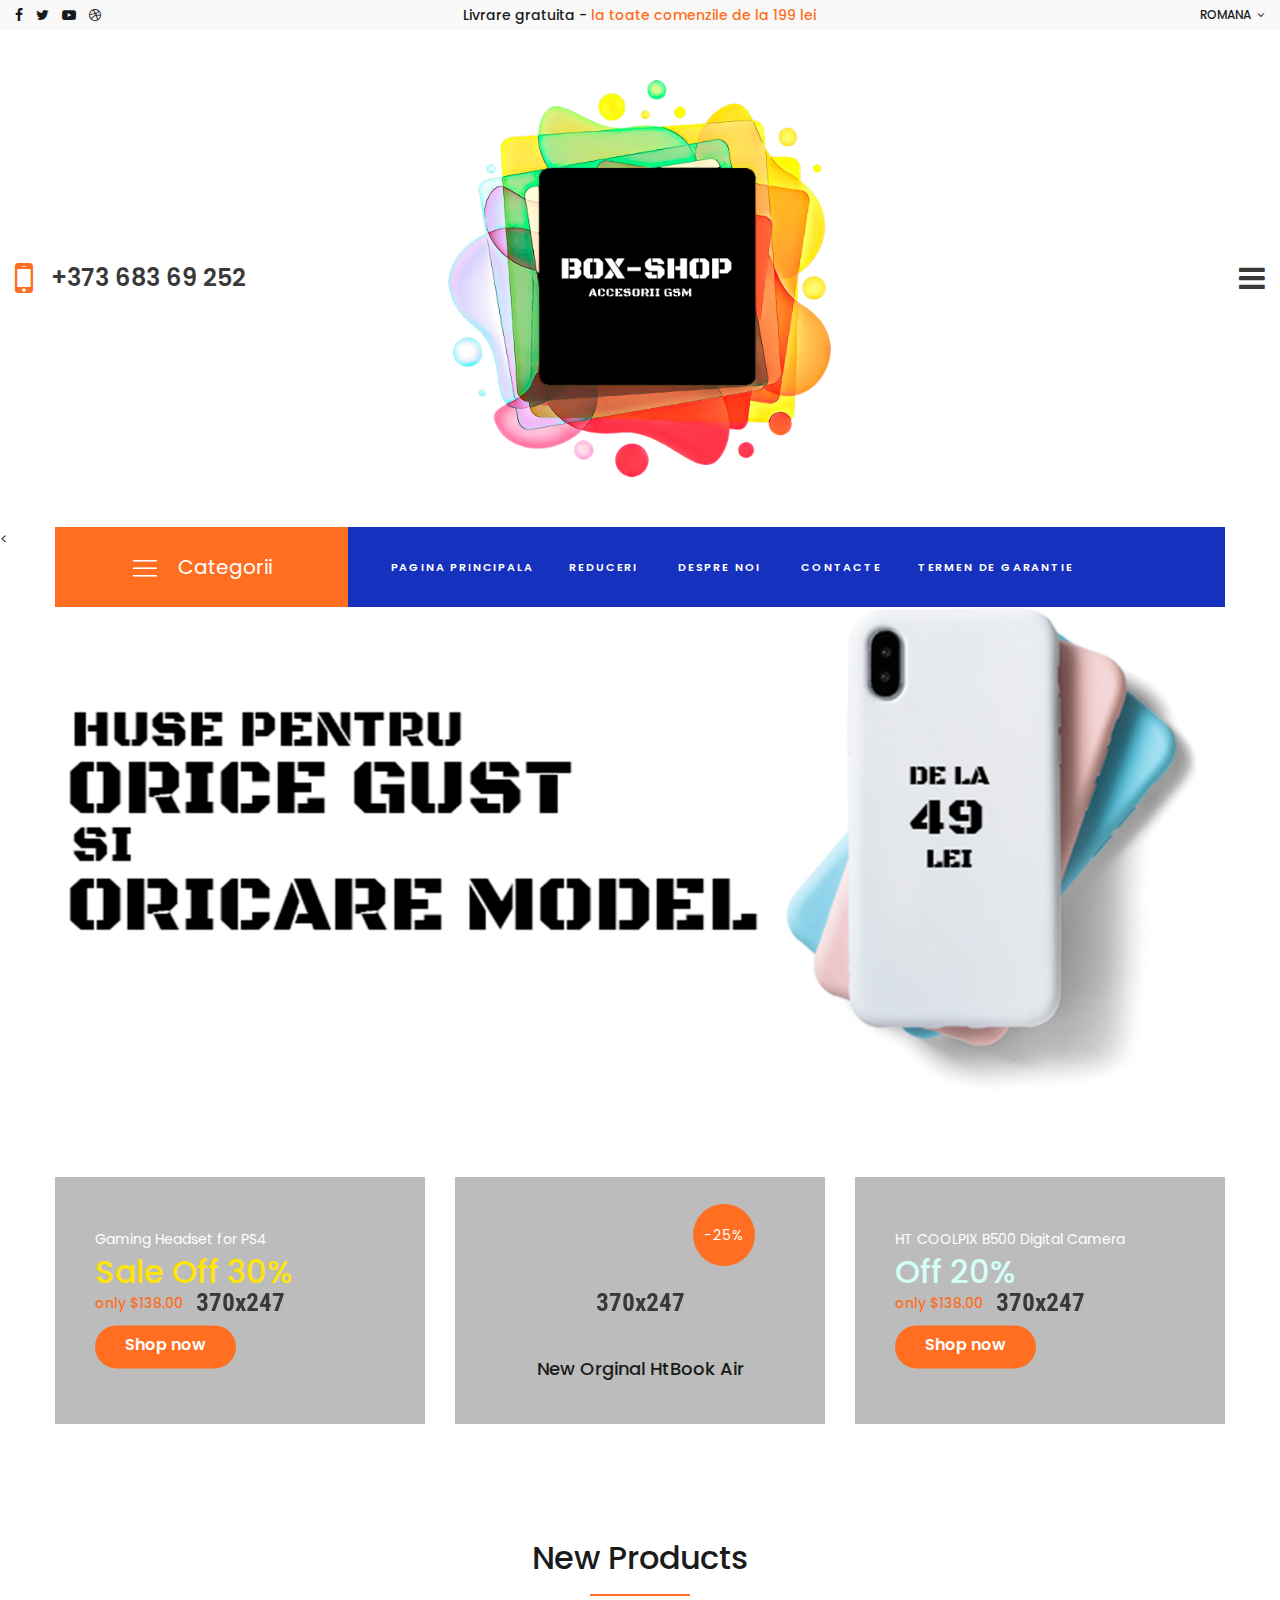
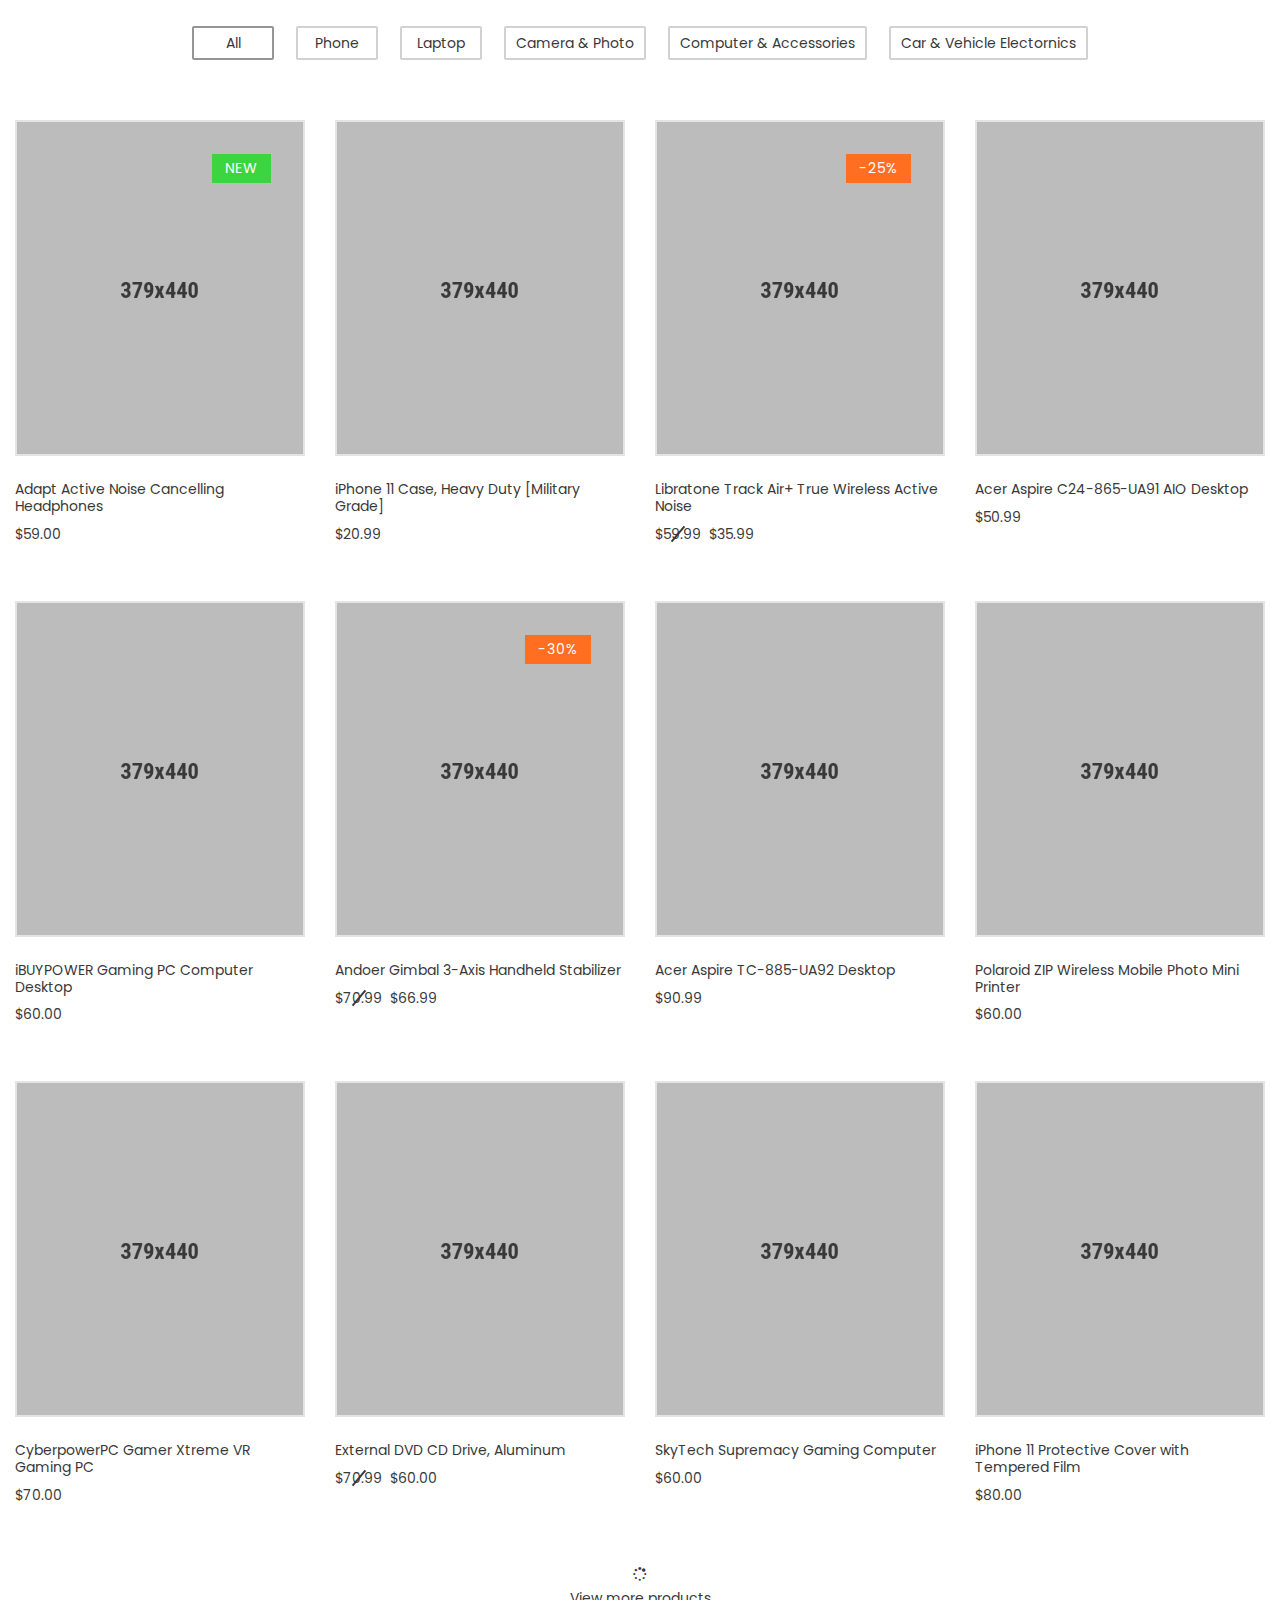
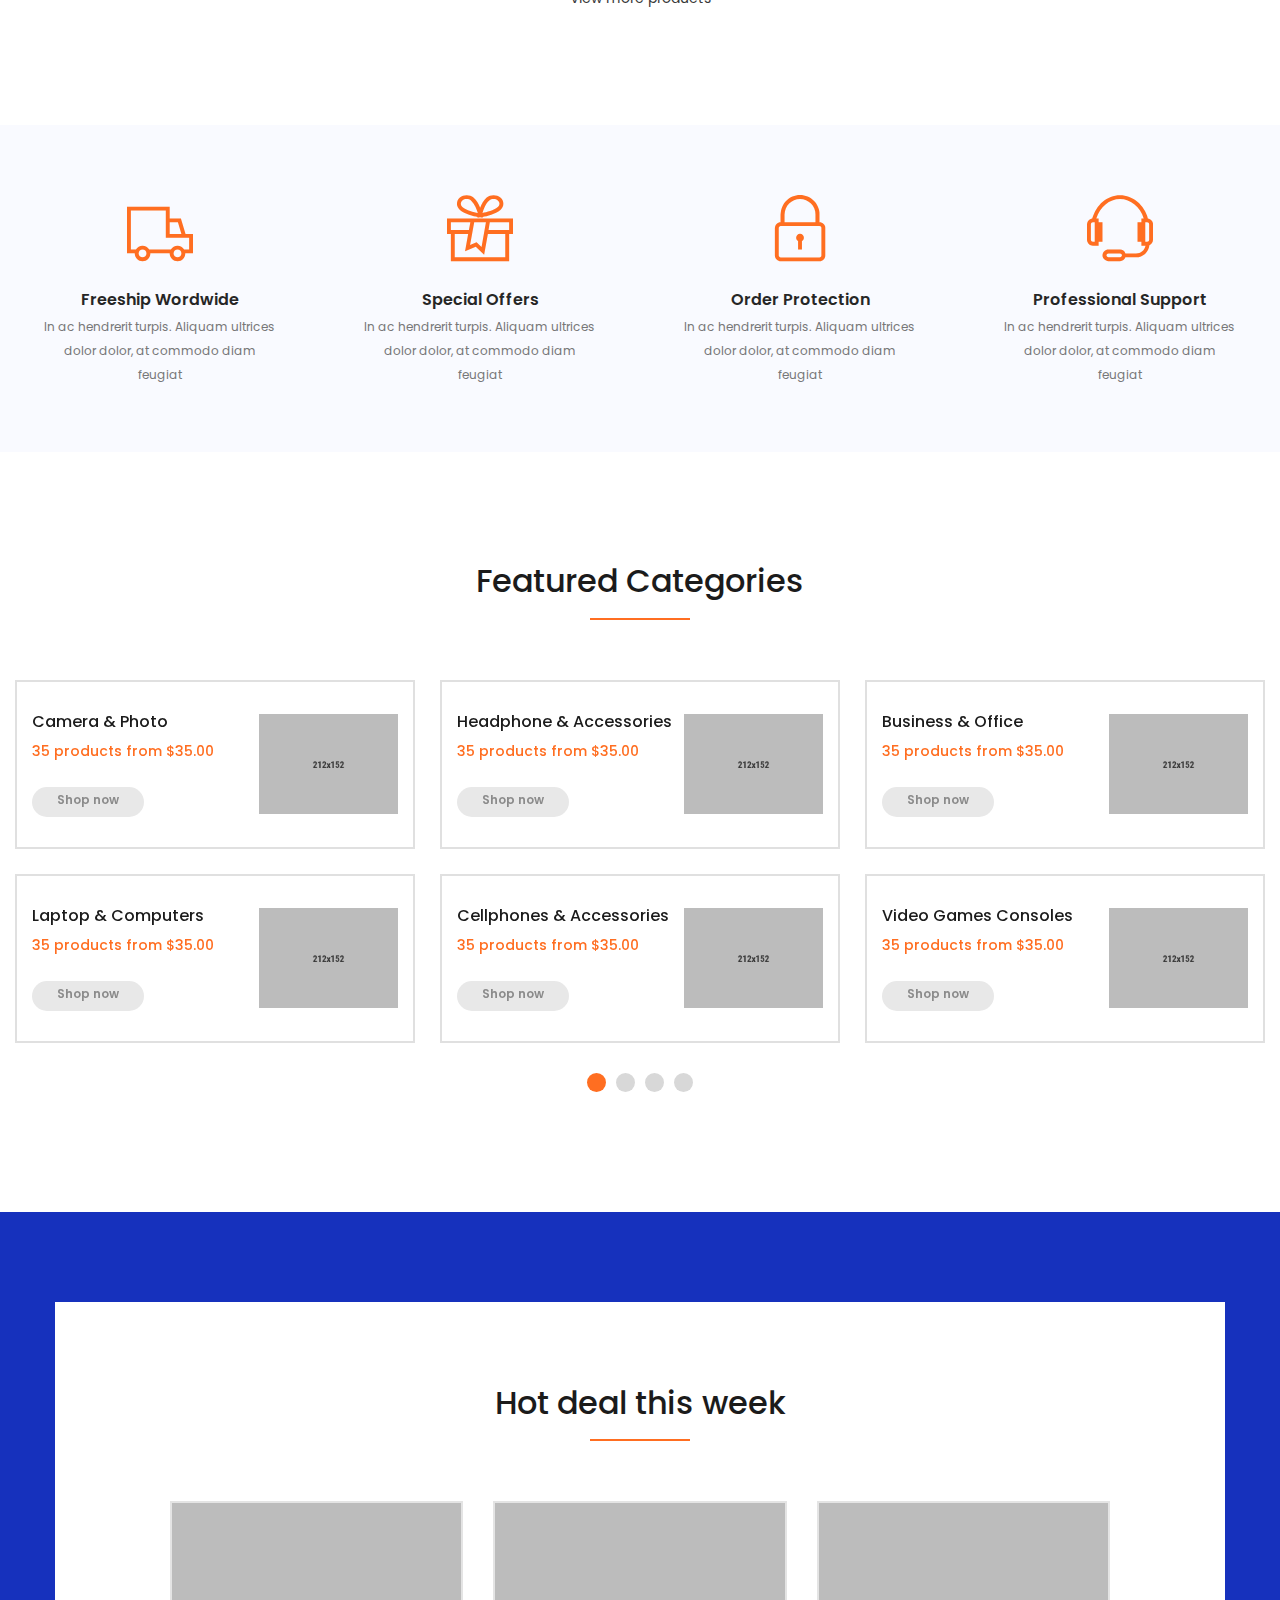
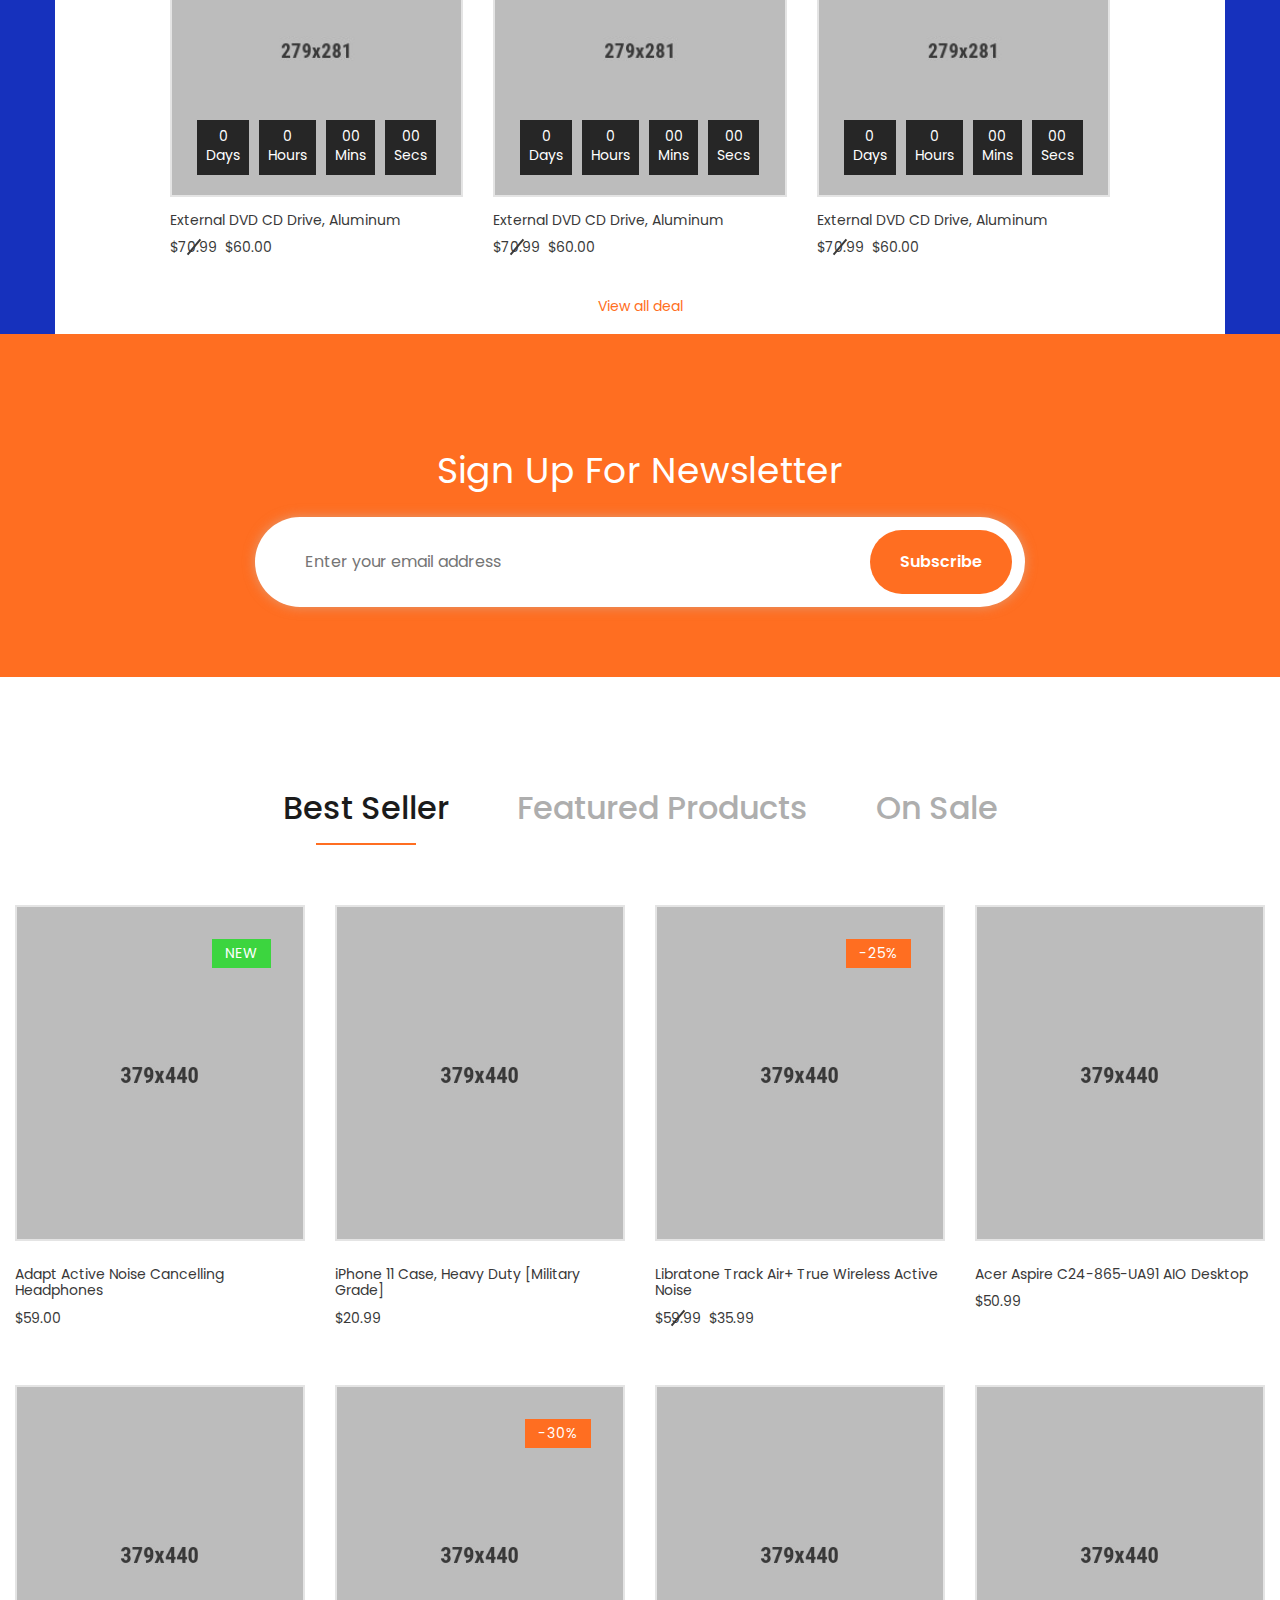
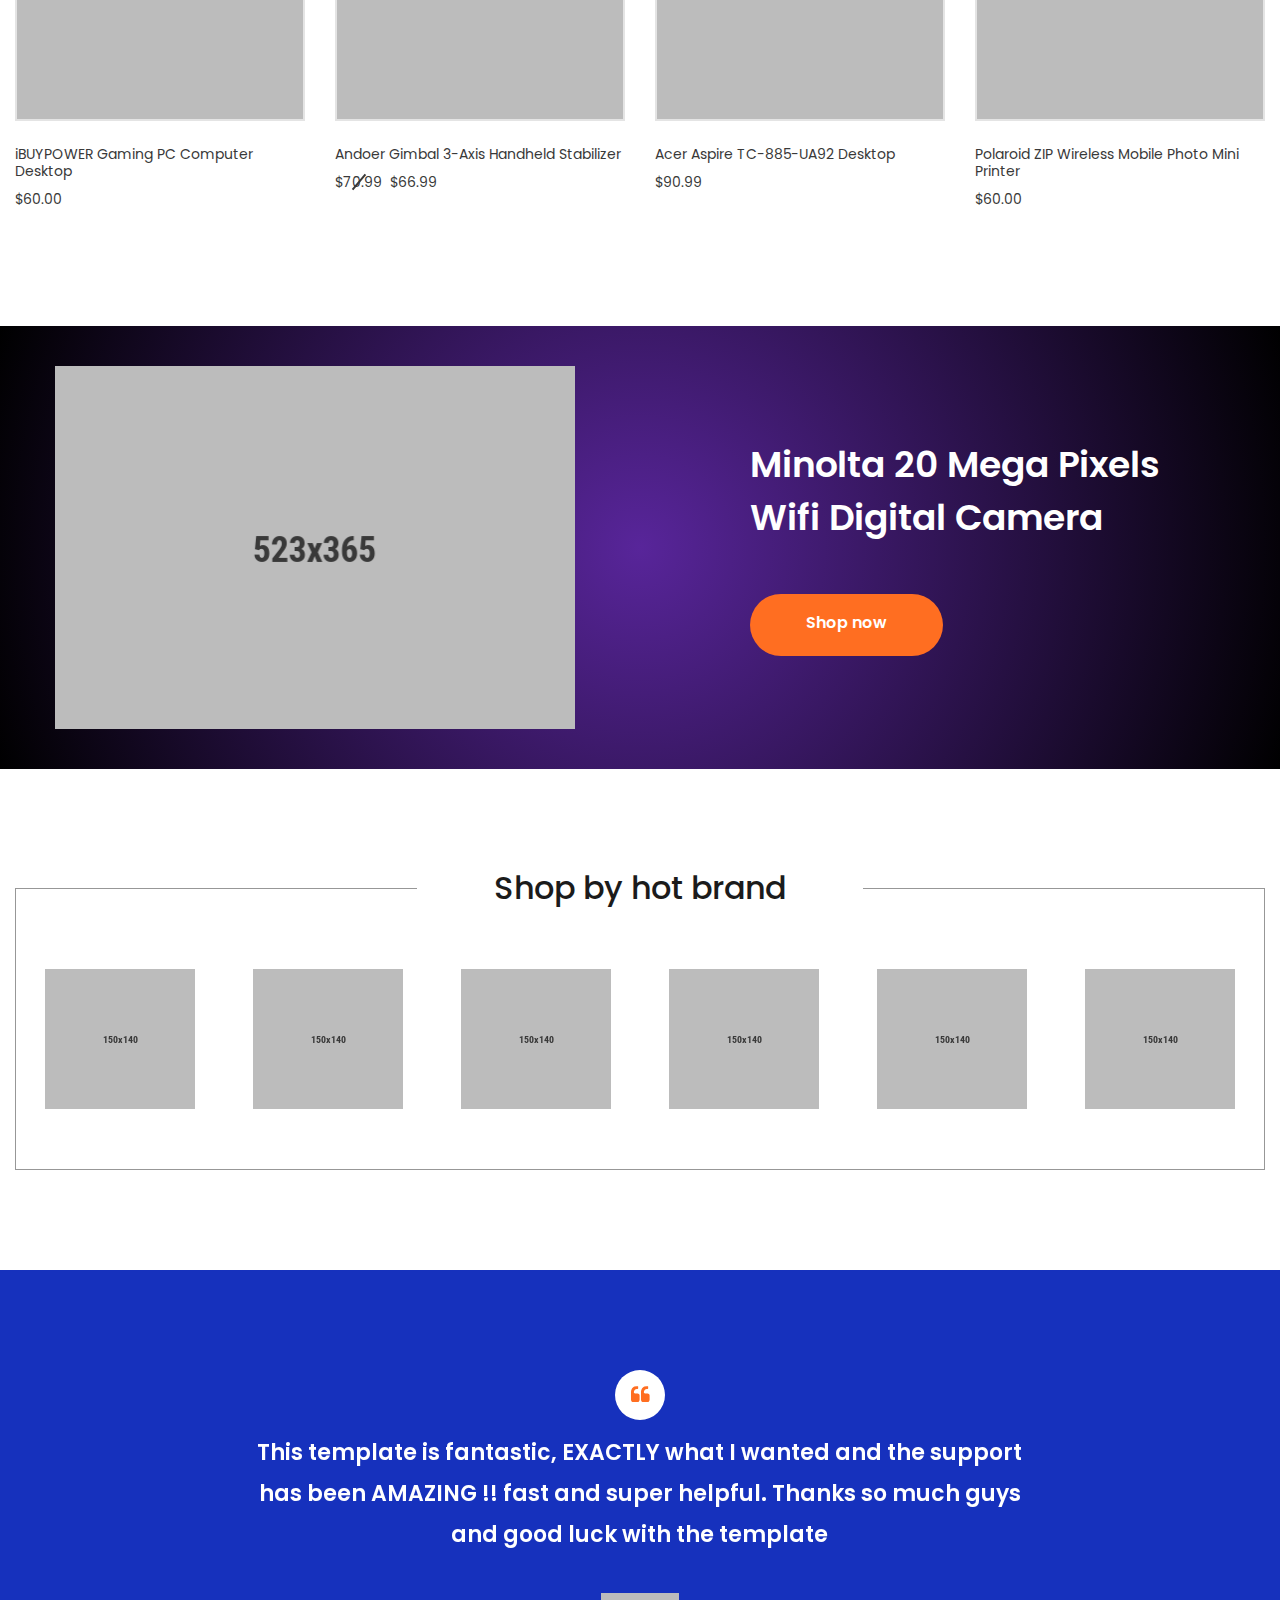
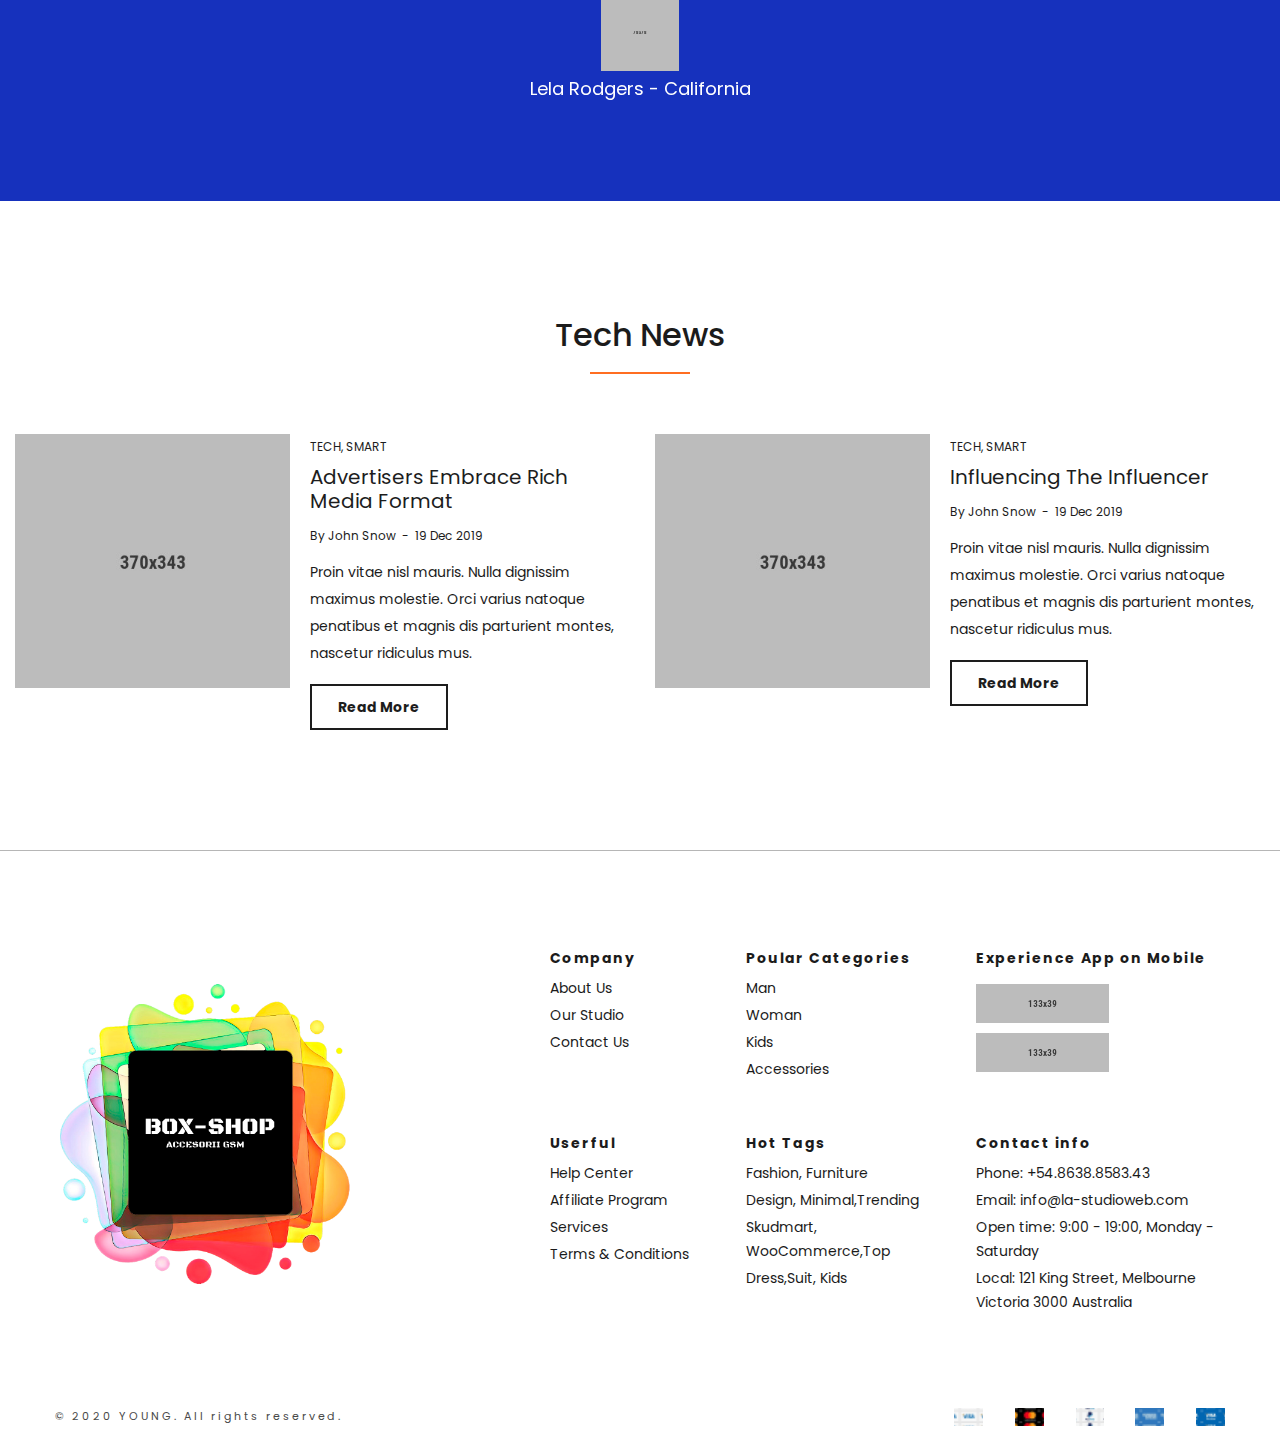
==== commit d544d70d: "asa" ====
--- a/index.html
+++ b/index.html
@@ -3382,7 +3382,7 @@
                     <div class="col-lg-4 col-md-4">
                         <div class="footer-logo footer-logo-ngtv-mrg f-logo-small-left">
                             <a href="index.html">
-                                <img src="assets/images/logo/logo.png" width="400" alt="logo">
+                                <img src="assets/images/logo/logo.png" width="300" alt="logo">
                             </a>
                         </div>
                     </div>
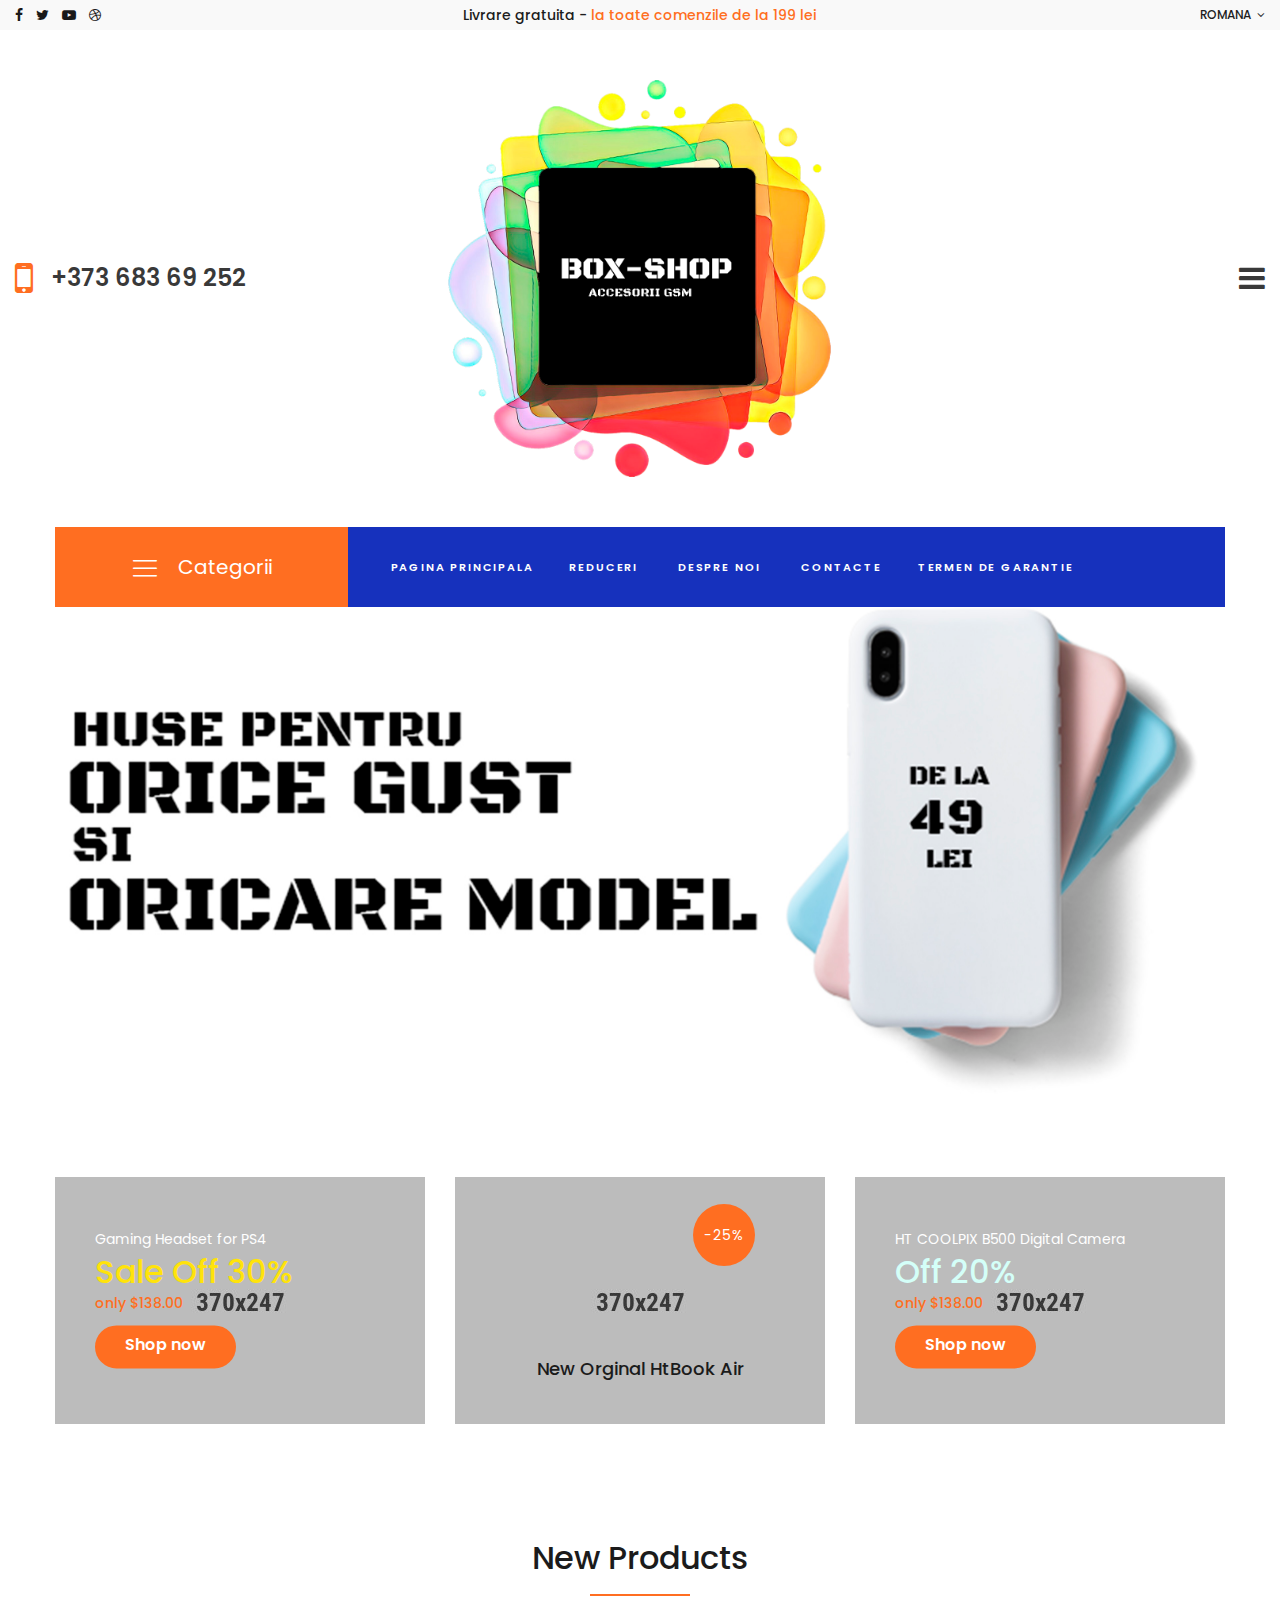
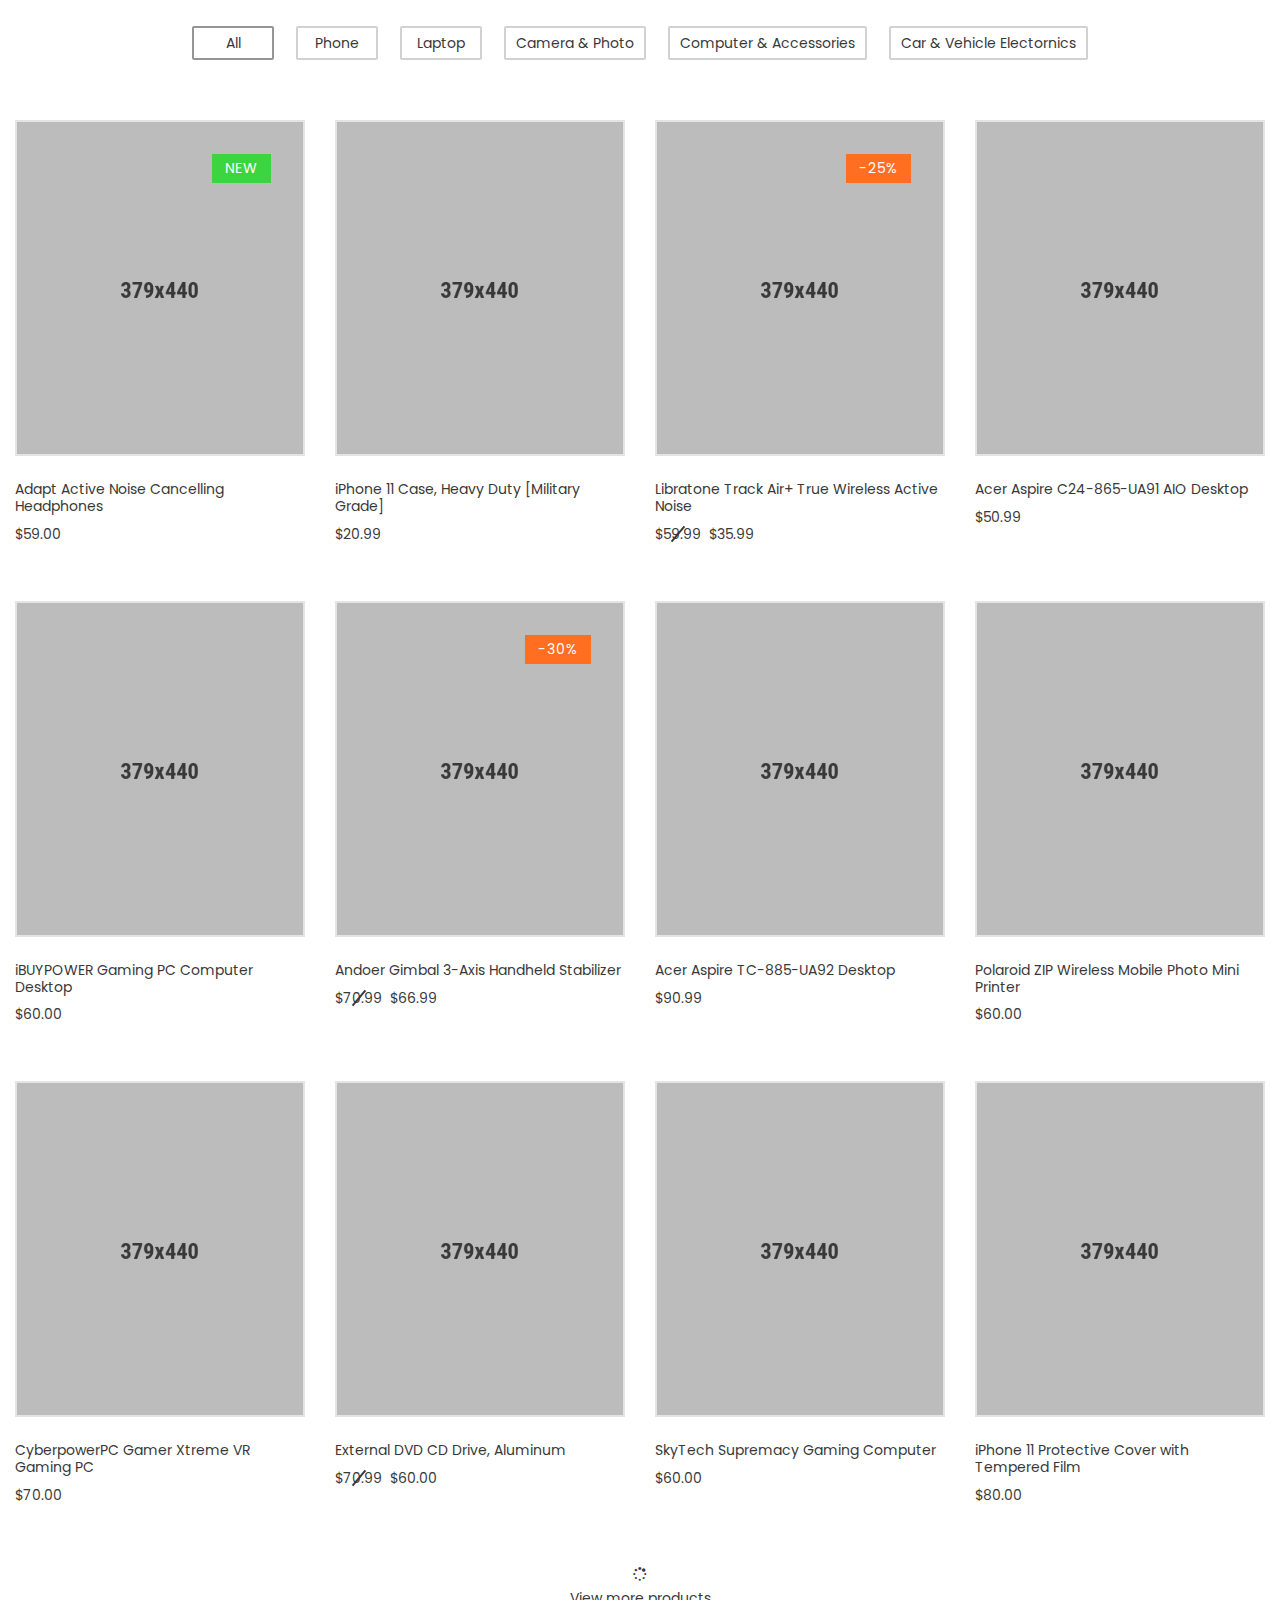
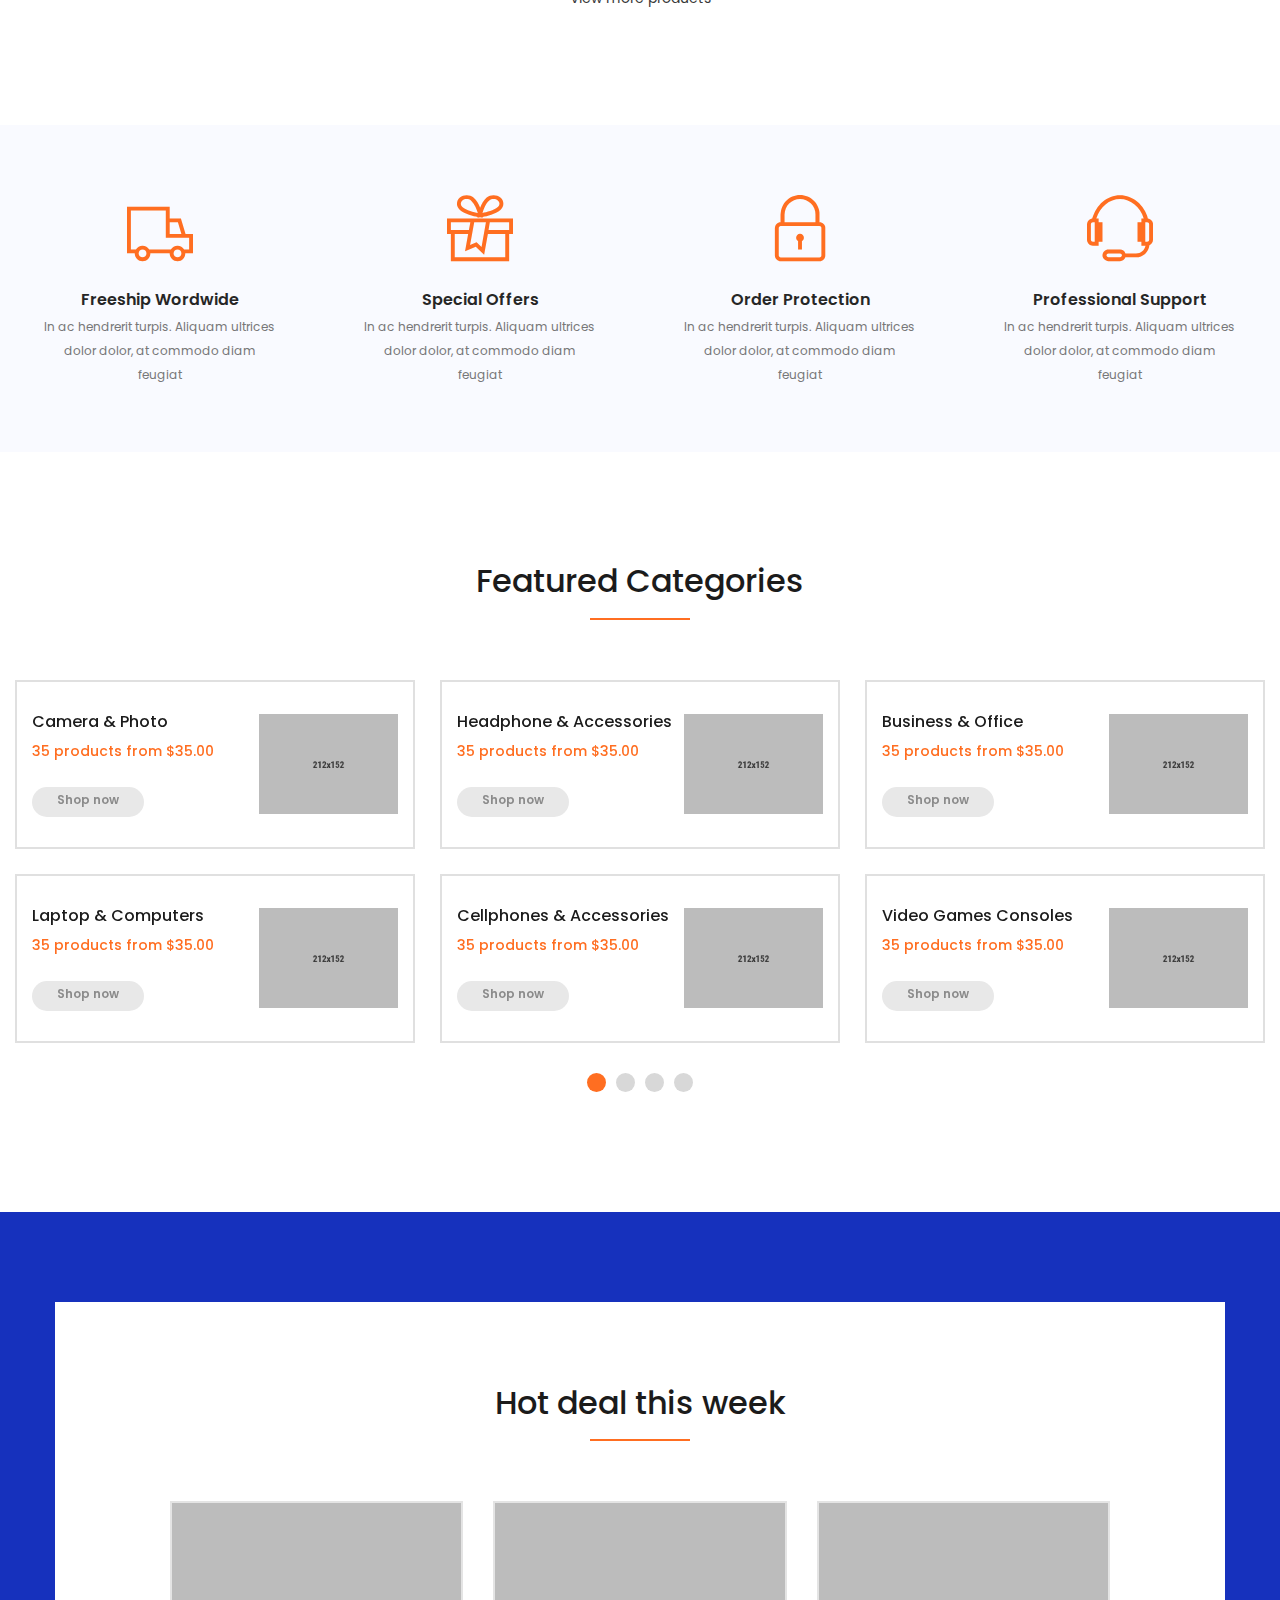
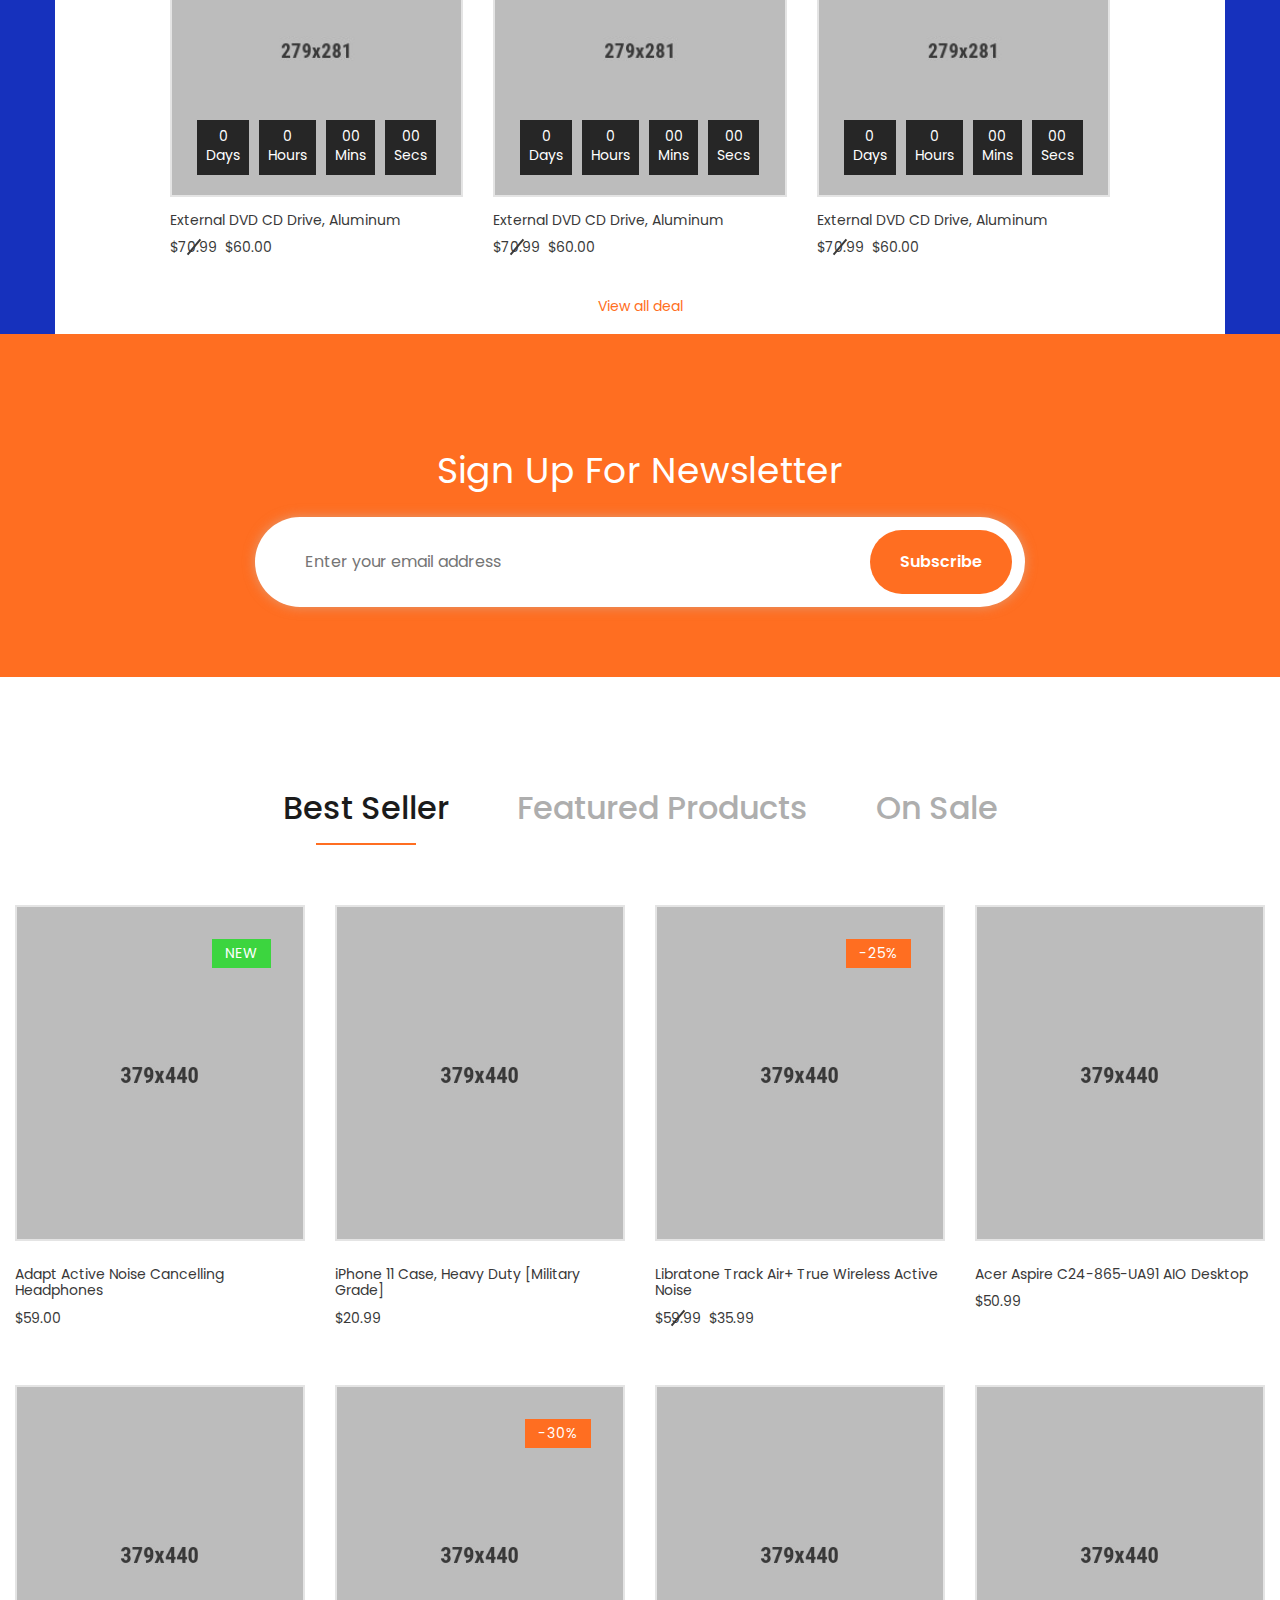
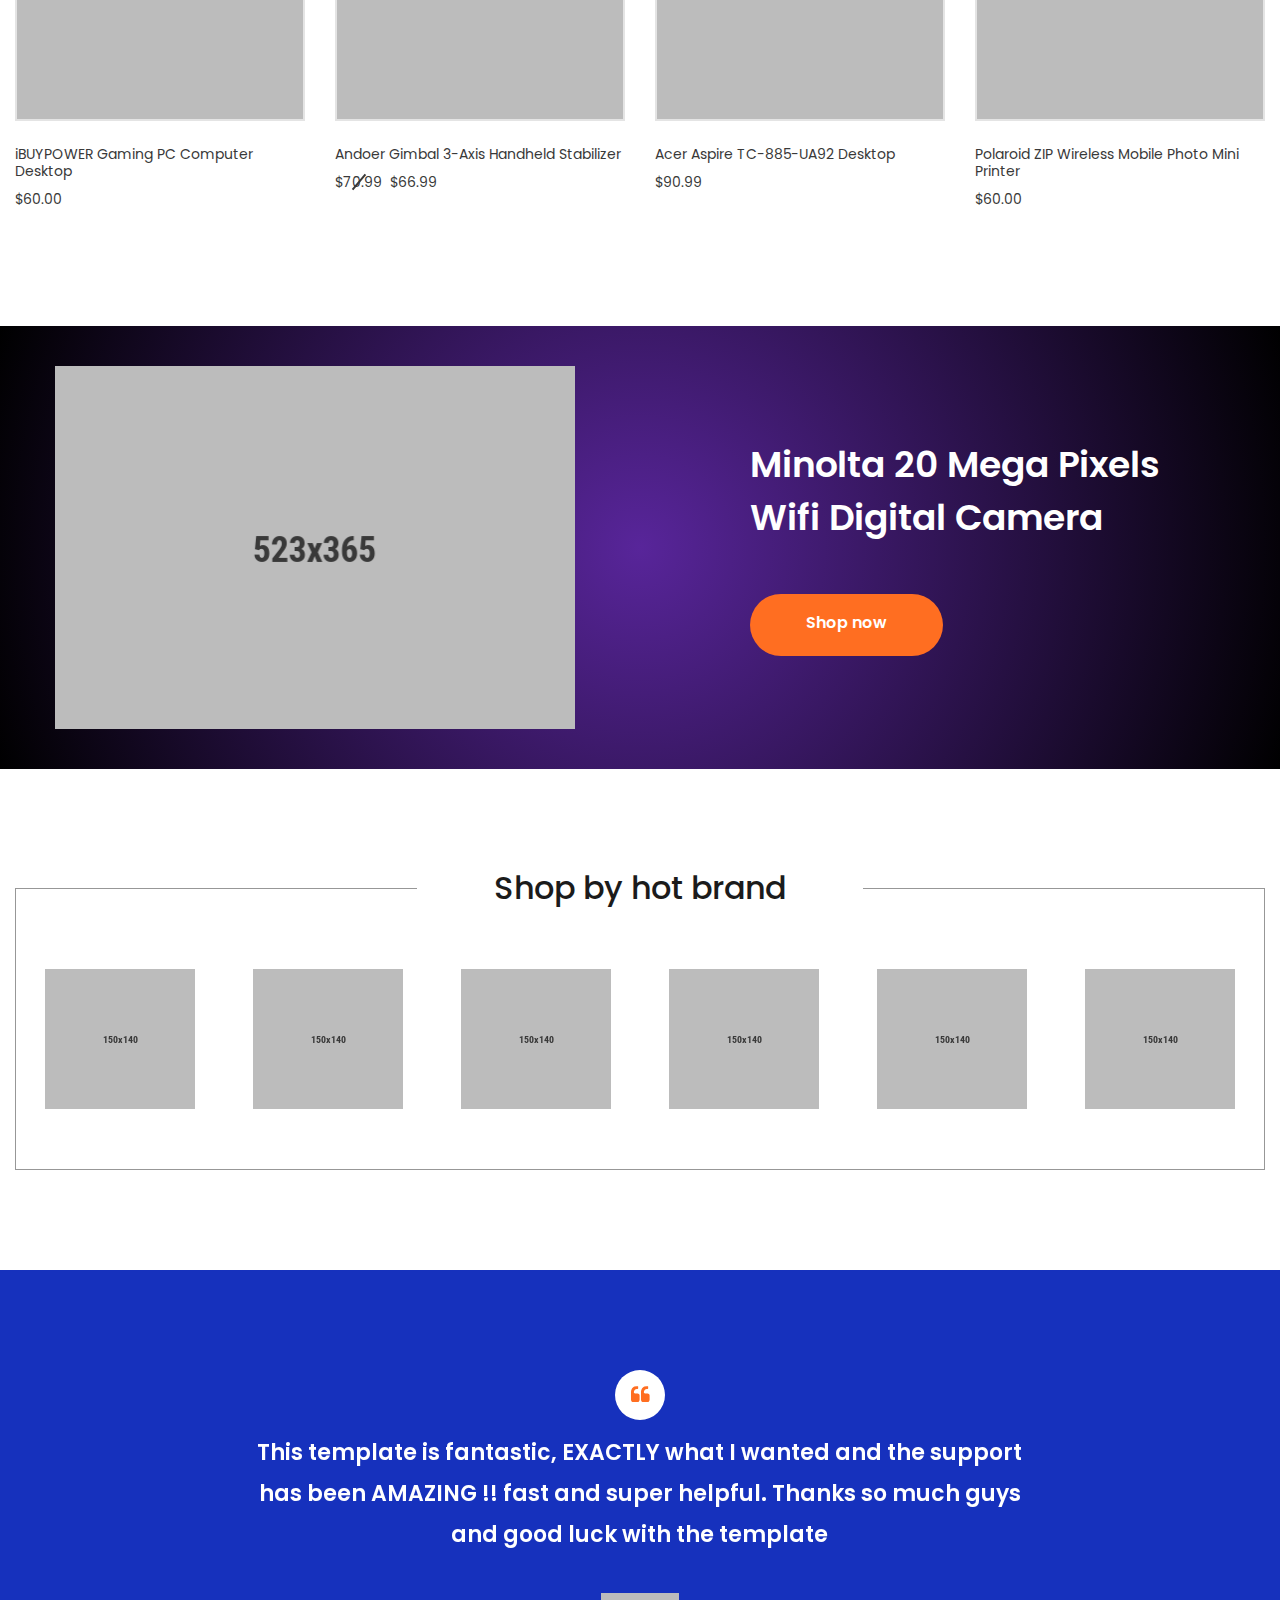
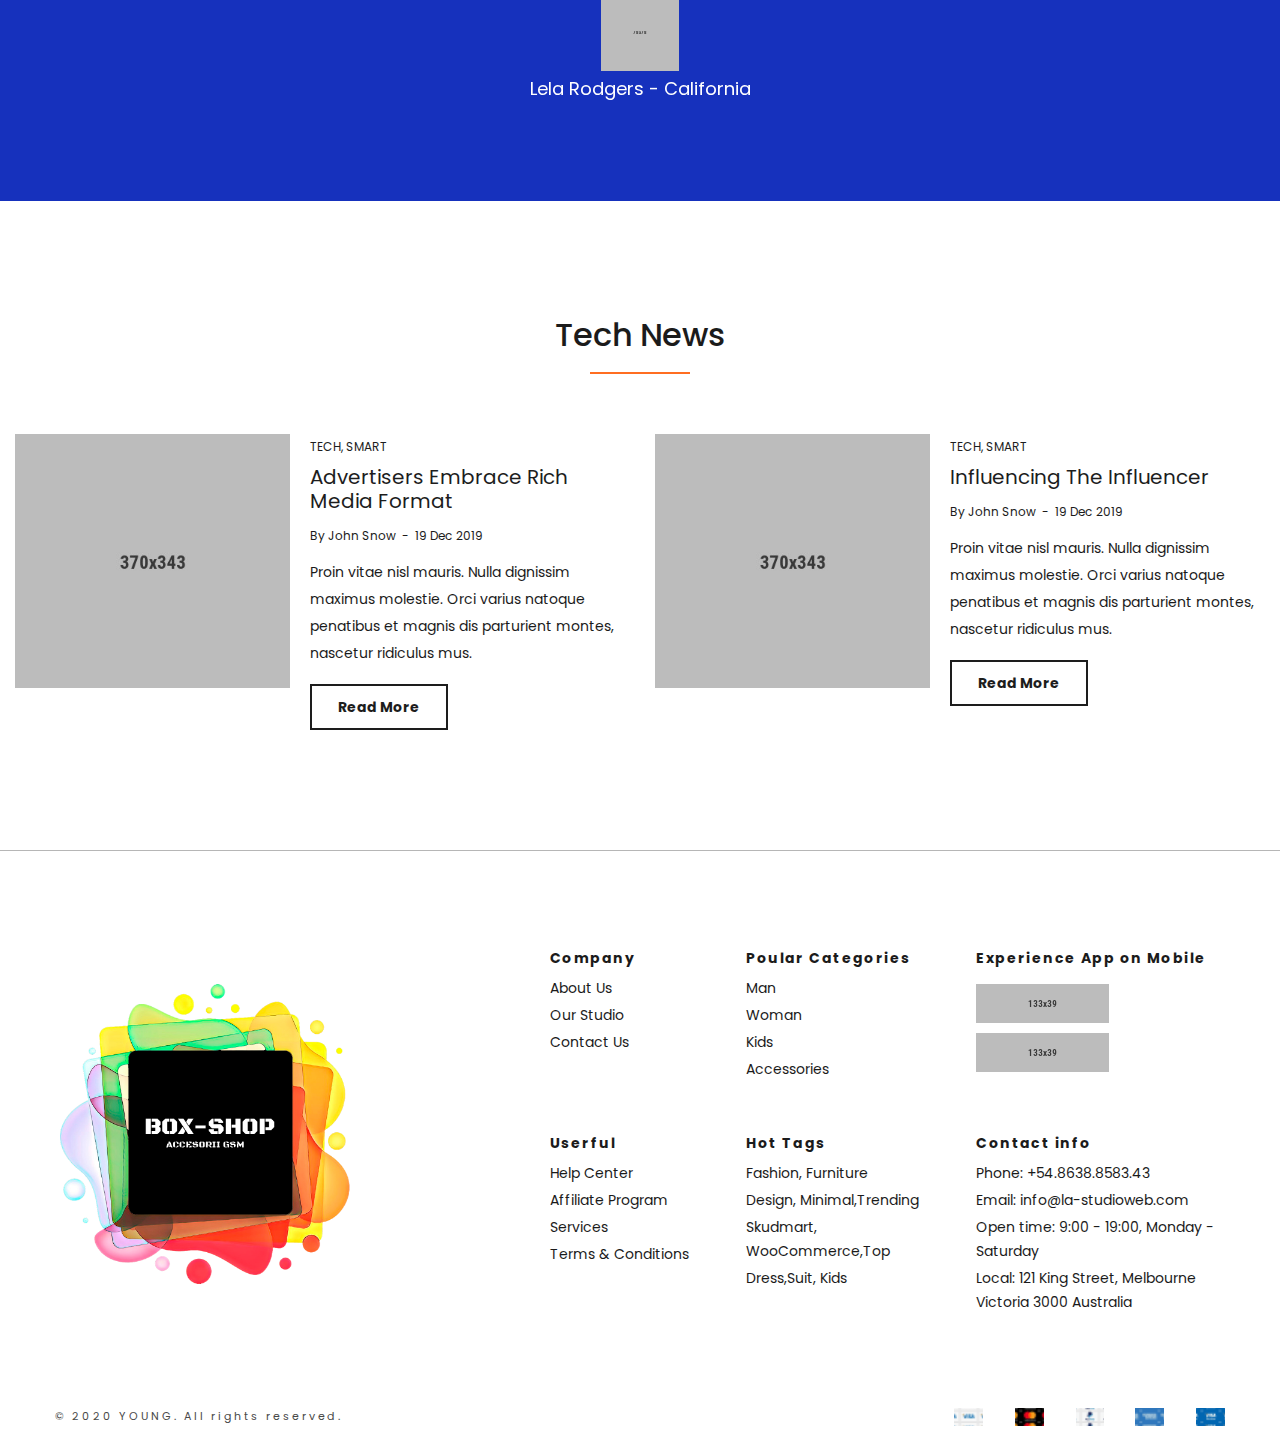
==== commit 9289a629: "sfsadf" ====
--- a/index.html
+++ b/index.html
@@ -214,7 +214,7 @@
                                 <nav>
                                     <ul>
                                         <li><a href="index.html">PAGINA PRINCIPALA</a>
-                                        <li><a href="contact.html">REDUCERI</a></li>
+                                        <li><a href="reduceri.html">REDUCERI</a></li>
                                         <!--<ul class="mega-menu-style-1 mega-menu-width1">
                                                     <li class="mega-menu-sub-width50"><a class="menu-title" href="#">Home Group #01</a>
                                                         <ul>
@@ -302,7 +302,7 @@
                                                     <li><a href="blog-details.html">Blog Details</a></li>
                                                 </ul>
                                             </li>-->
-                                        <li><a href="">TERMEN DE GARANTIE</a>
+                                        <li><a href="termen-de-garantie.html">TERMEN DE GARANTIE</a>
                                     </ul>
                                 </nav>
                             </div>
@@ -469,24 +469,24 @@
                 <div class="header-aside-menu">
                     <nav>
                         <ul>
-                            <li><a href="#">About Young</a></li>
-                            <li><a href="#">Help Center</a></li>
-                            <li><a href="#">Collection</a></li>
-                            <li><a href="#">Blog</a></li>
-                            <li><a href="#">New Look</a></li>
+                            <li><a href="index.html">Pagina principala</a></li>
+                            <li><a href="reduceri.html">Reduceri</a></li>
+                            <li><a href="about-us.html">Despre noi</a></li>
+                            <li><a href="contact.html">Contacte</a></li>
+                            <li><a href="termen-de-garantie.html">Termen de garantie</a></li>
                         </ul>
                     </nav>
                 </div>
-                <div class="header-aside-payment">
+                <!--<div class="header-aside-payment">
                     <img src="assets/images/icon-img/payment.png" alt="payment">
                 </div>
-                <p>Pellentesque mollis nec orci id tincidunt. Sed mollis risus eu nisi aliquet, sit amet fermentum.</p>
+                <p>Pellentesque mollis nec orci id tincidunt. Sed mollis risus eu nisi aliquet, sit amet fermentum.</p>-->
                 <div class="aside-contact-info">
                     <ul>
-                        <li><i class=" ti-alarm-clock "></i>Monday - Friday: 9:00 - 19:00</li>
-                        <li><i class=" ti-email "></i>Info@example.com</li>
-                        <li><i class=" ti-mobile "></i>(+55) 254. 254. 254</li>
-                        <li><i class=" ti-home "></i>Helios Tower 75 Tam Trinh Hoang - Ha Noi - Viet Nam</li>
+                        <li><i class=" ti-alarm-clock "></i>Luni - Duminica: 8:00 - 18:00</li>
+                        <li><i class=" ti-email "></i>tarna.93@mail.ru</li>
+                        <li><i class=" ti-mobile "></i>(+373) 683 69 252</li>
+                        <li><i class=" ti-home "></i>Adresa oficiului</li>
                     </ul>
                 </div>
                 <div class="social-icon-style-2 mb-25">
@@ -548,17 +548,17 @@
         <div class="clickalbe-sidebar-wrap">
             <a class="sidebar-close"><i class=" ti-close "></i></a>
             <div class="mobile-menu-content-area sidebar-content-100-percent">
-                <div class="mobile-search">
+                <!--<div class="mobile-search">
                     <form class="search-form" action="#">
                         <input type="text" placeholder="Search entire store…">
                         <button class="button-search"><i class=" ti-search "></i></button>
                     </form>
-                </div>
+                </div>-->
                 <div class="clickable-mainmenu-wrap clickable-mainmenu-style1">
                     <nav>
                         <ul>
-                            <li class="has-sub-menu"><a href="#">Home</a>
-                                <ul class="sub-menu-2">
+                            <li ><a href="index.html">Pagina principala</a>
+                                <!--<ul class="sub-menu-2">
                                     <li class="has-sub-menu"><a href="#">Demo Group 01</a>
                                         <ul class="sub-menu-2">
                                             <li><a href="index.html">Home Electronic</a></li>
@@ -578,19 +578,19 @@
                                         </ul>
                                     </li>
                                 </ul>
-                            </li>
-                            <li class="has-sub-menu"><a href="#">Pages</a>
-                                <ul class="sub-menu-2">
+                            </li>-->
+                            <li><a href="reduceri.html">Reduceri</a></li>
+                                <!--<ul class="sub-menu-2">
                                     <li><a href="about-us.html">About Us</a></li>
                                     <li><a href="contact.html">Contact Page</a></li>
                                     <li><a href="404.html">404 Page</a></li>
                                     <li><a href="faq.html">FAQ</a></li>
                                     <li><a href="coming-soon.html">Comming Soon</a></li>
                                     <li><a href="empty-cart.html">Empty Cart</a></li>
-                                </ul>
+                                </ul>-->
                             </li>
-                            <li class="has-sub-menu"><a href="#">shop</a>
-                                <ul class="sub-menu-2">
+                            <li><a href="about-us.html">Despre noi</a>
+                                <!--<ul class="sub-menu-2">
                                     <li class="has-sub-menu"><a href="#">Shop Layout</a>
                                         <ul class="sub-menu-2">
                                             <li><a href="shop-fullwide.html">Shop Fullwidth</a></li>
@@ -600,10 +600,10 @@
                                             <li><a href="shop-list-style.html">Shop List Style</a></li>
                                             <li><a href="shop-collection.html">Shop Collection</a></li>
                                             <li><a href="shop-instagram.html">Shop Instagram</a></li>
-                                        </ul>
+                                        </ul>-->
                                     </li>
-                                    <li class="has-sub-menu"><a href="#">Product Layout</a>
-                                        <ul class="sub-menu-2">
+                                    <li><a href="contact.html">Contacte</a>
+                                        <!--<ul class="sub-menu-2">
                                             <li><a href="product-details.html">Single 01</a></li>
                                             <li><a href="product-details-2.html">Single 02</a></li>
                                             <li><a href="product-details-group.html">Grouped</a></li>
@@ -612,10 +612,10 @@
                                             <li><a href="product-details-thumbnail.html">Thumbnail</a></li>
                                             <li><a href="product-details-video.html">Video</a></li>
                                             <li><a href="product-details-affiliate.html">Affiliate</a></li>
-                                        </ul>
+                                        </ul>-->
                                     </li>
-                                    <li class="has-sub-menu"><a href="#">Shop Page</a>
-                                        <ul class="sub-menu-2">
+                                    <li class="has-sub-menu"><a href="termen-de-garantie.html">Termen de garantie</a>
+                                        <!--<ul class="sub-menu-2">
                                             <li><a href="my-account.html">My Account</a></li>
                                             <li><a href="checkout.html">Check Out</a></li>
                                             <li><a href="cart.html">Shopping Cart</a></li>
@@ -624,11 +624,11 @@
                                             <li><a href="compare.html">Compare</a></li>
                                             <li><a href="store.html">Store</a></li>
                                             <li><a href="login-register.html">login / register</a></li>
-                                        </ul>
+                                        </ul>-->
                                     </li>
                                 </ul>
                             </li>
-                            <li><a href="shop-fullwide.html">Collections</a></li>
+                            <!--<li><a href="shop-fullwide.html">Collections</a></li>
                             <li class="has-sub-menu"><a href="#">Blog</a>
                                 <ul class="sub-menu-2">
                                     <li><a href="blog.html">Blog Page</a></li>
@@ -638,12 +638,12 @@
                                 </ul>
                             </li>
                             <li><a href="contact.html">Contact</a></li>
-                        </ul>
+                        </ul>-->
                     </nav>
                 </div>
                 <div class="mobile-curr-lang-wrap">
                     <div class="single-mobile-curr-lang">
-                        <a class="mobile-language-active" href="#">Language <i class="fa fa-angle-down"></i></a>
+                        <a class="mobile-language-active" href="#">Limba <i class="fa fa-angle-down"></i></a>
                         <div class="lang-curr-dropdown lang-dropdown-active">
                             <ul>
                                 <li><a href="#">ROMANA</a></li>
@@ -665,15 +665,15 @@
                 </div>
                 <div class="header-aside-content">
                     <div class="header-aside-payment">
-                        <img src="assets/images/icon-img/payment.png" alt="payment">
-                    </div>
-                    <p>Pellentesque mollis nec orci id tincidunt. Sed mollis risus eu nisi aliquet, sit amet fermentum.</p>
+                        <!--<img src="assets/images/icon-img/payment.png" alt="payment">-->
+                    </div>
+                    <!--<p>Pellentesque mollis nec orci id tincidunt. Sed mollis risus eu nisi aliquet, sit amet fermentum.</p>-->
                     <div class="aside-contact-info">
                         <ul>
-                            <li><i class=" ti-alarm-clock "></i>Monday - Friday: 9:00 - 19:00</li>
-                            <li><i class=" ti-email "></i>Info@example.com</li>
-                            <li><i class=" ti-mobile "></i>(+55) 254. 254. 254</li>
-                            <li><i class=" ti-home "></i>Helios Tower 75 Tam Trinh Hoang - Ha Noi - Viet Nam</li>
+                            <li><i class=" ti-alarm-clock "></i>Luni - Duminica: 8:00 - 18:00</li>
+                            <li><i class=" ti-email "></i>tarna.93@mail.ru</li>
+                            <li><i class=" ti-mobile "></i>(+373) 683 69 252</li>
+                            <li><i class=" ti-home "></i>Adresa oficiului</li>
                         </ul>
                     </div>
                     <div class="social-icon-style-2 mb-25">
@@ -690,7 +690,7 @@
         <div class="container-fluid p-0">
             <div class="main-slider-active-1 owl-carousel slider-nav-position-2 slider-nav-style-2">
                 <div class="single-main-slider slider-animated-2 bg-img slider-height-2" style="background-image:url(assets/images/slider/slider-electronic-1.jpg) ;">
-                    <<div class="row no-gutters">
+                    <div class="row no-gutters">
                     <div class="col-12">
                         <div class="main-slider-content-2 text-center">
                             <h1 class="animated></h1>
@@ -707,9 +707,9 @@
                         <div class="col-12">
                             <div class="main-slider-content-2 text-center">
                                 <!--<h1 class="animated">HTphone 11 Promax</h1>
-                                <p class="animated">Vestibulum ante ipsum primis in faucibus orci luctus et ultrices posuere cubilia Curae</p>-->
+                                <p class="animated">Vestibulum ante ipsum primis in faucibus orci luctus et ultrices posuere cubilia Curae</p>
                                 <div class="btn-style-3 btn-hover-2">
-                                    <a class="animated bs3-white-text bs3-yellow-bg bs3-ptb bs3-ptb bs3-border-radius ptb-2-white-hover" href="product-details.html">Shop now</a>
+                                    <a class="animated bs3-white-text bs3-yellow-bg bs3-ptb bs3-ptb bs3-border-radius ptb-2-white-hover" href="product-details.html">Shop now</a>-->
                                 </div>
                             </div>
                         </div>
